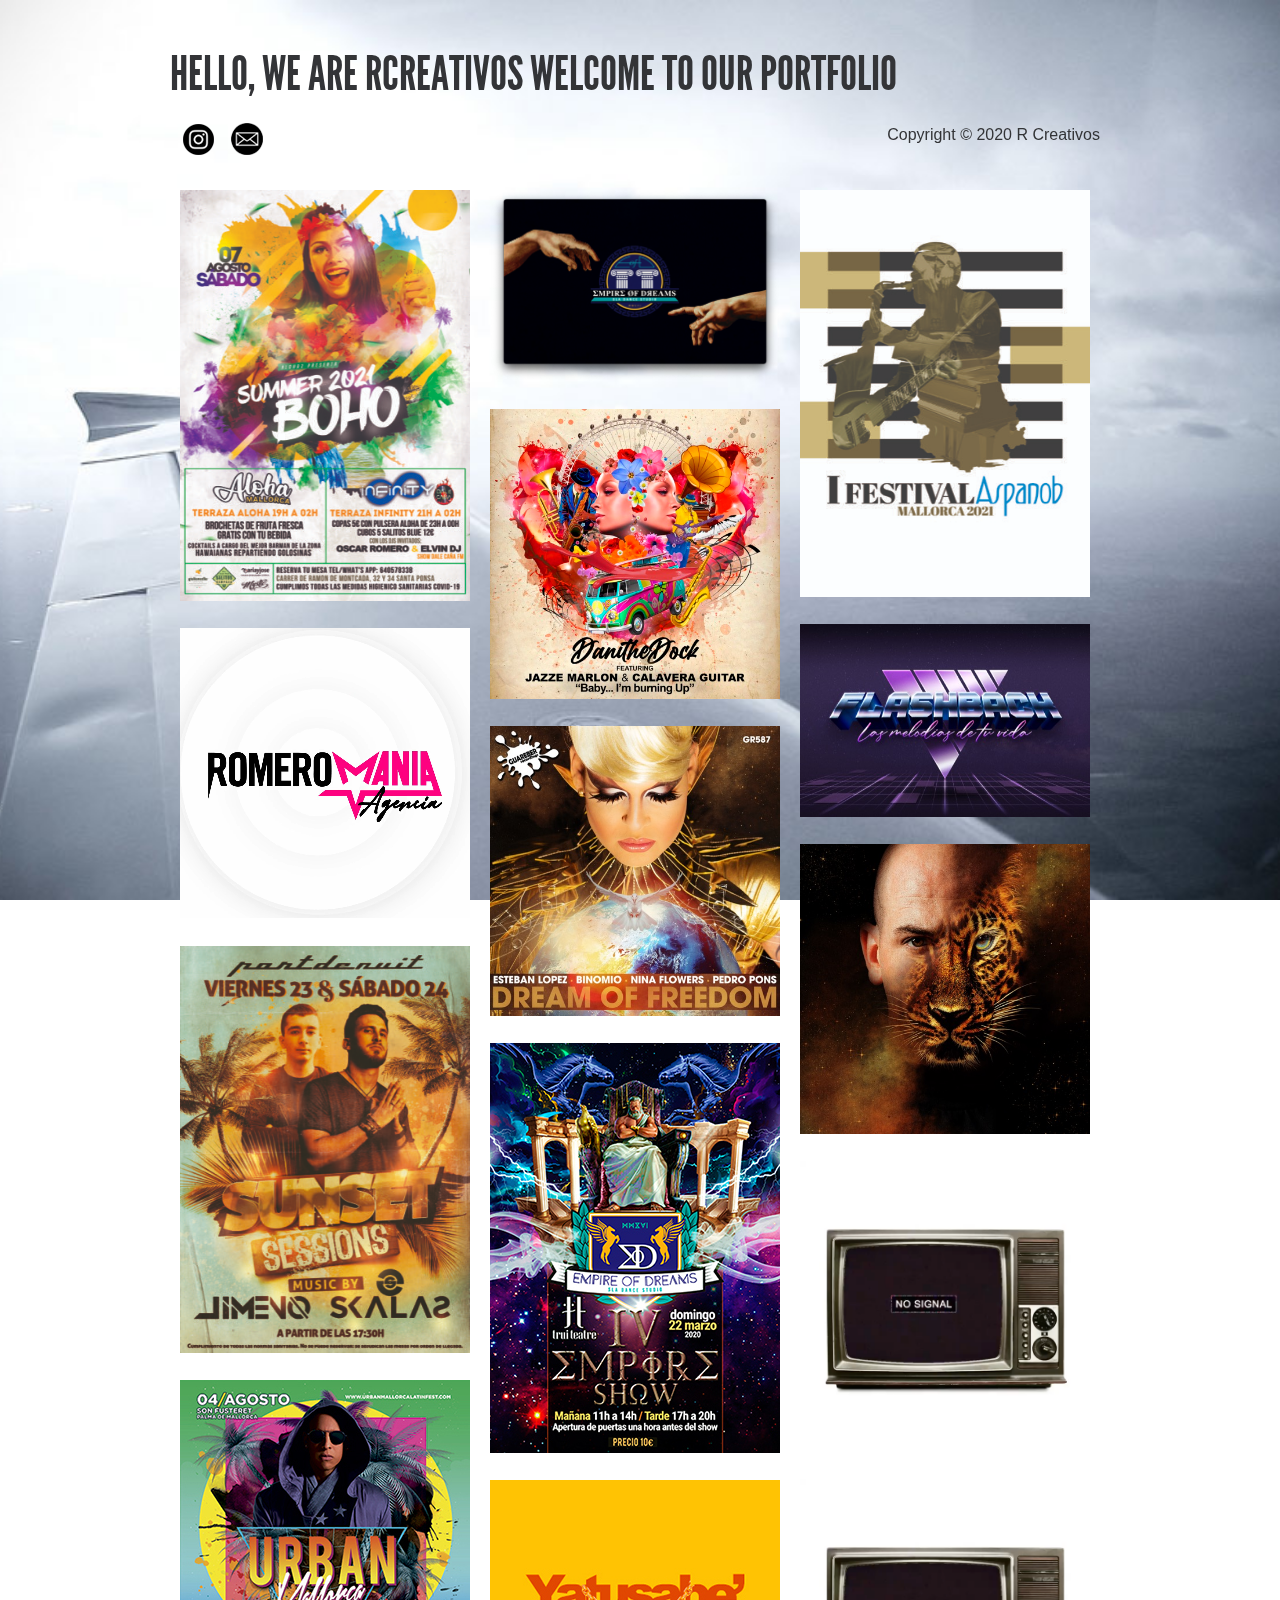
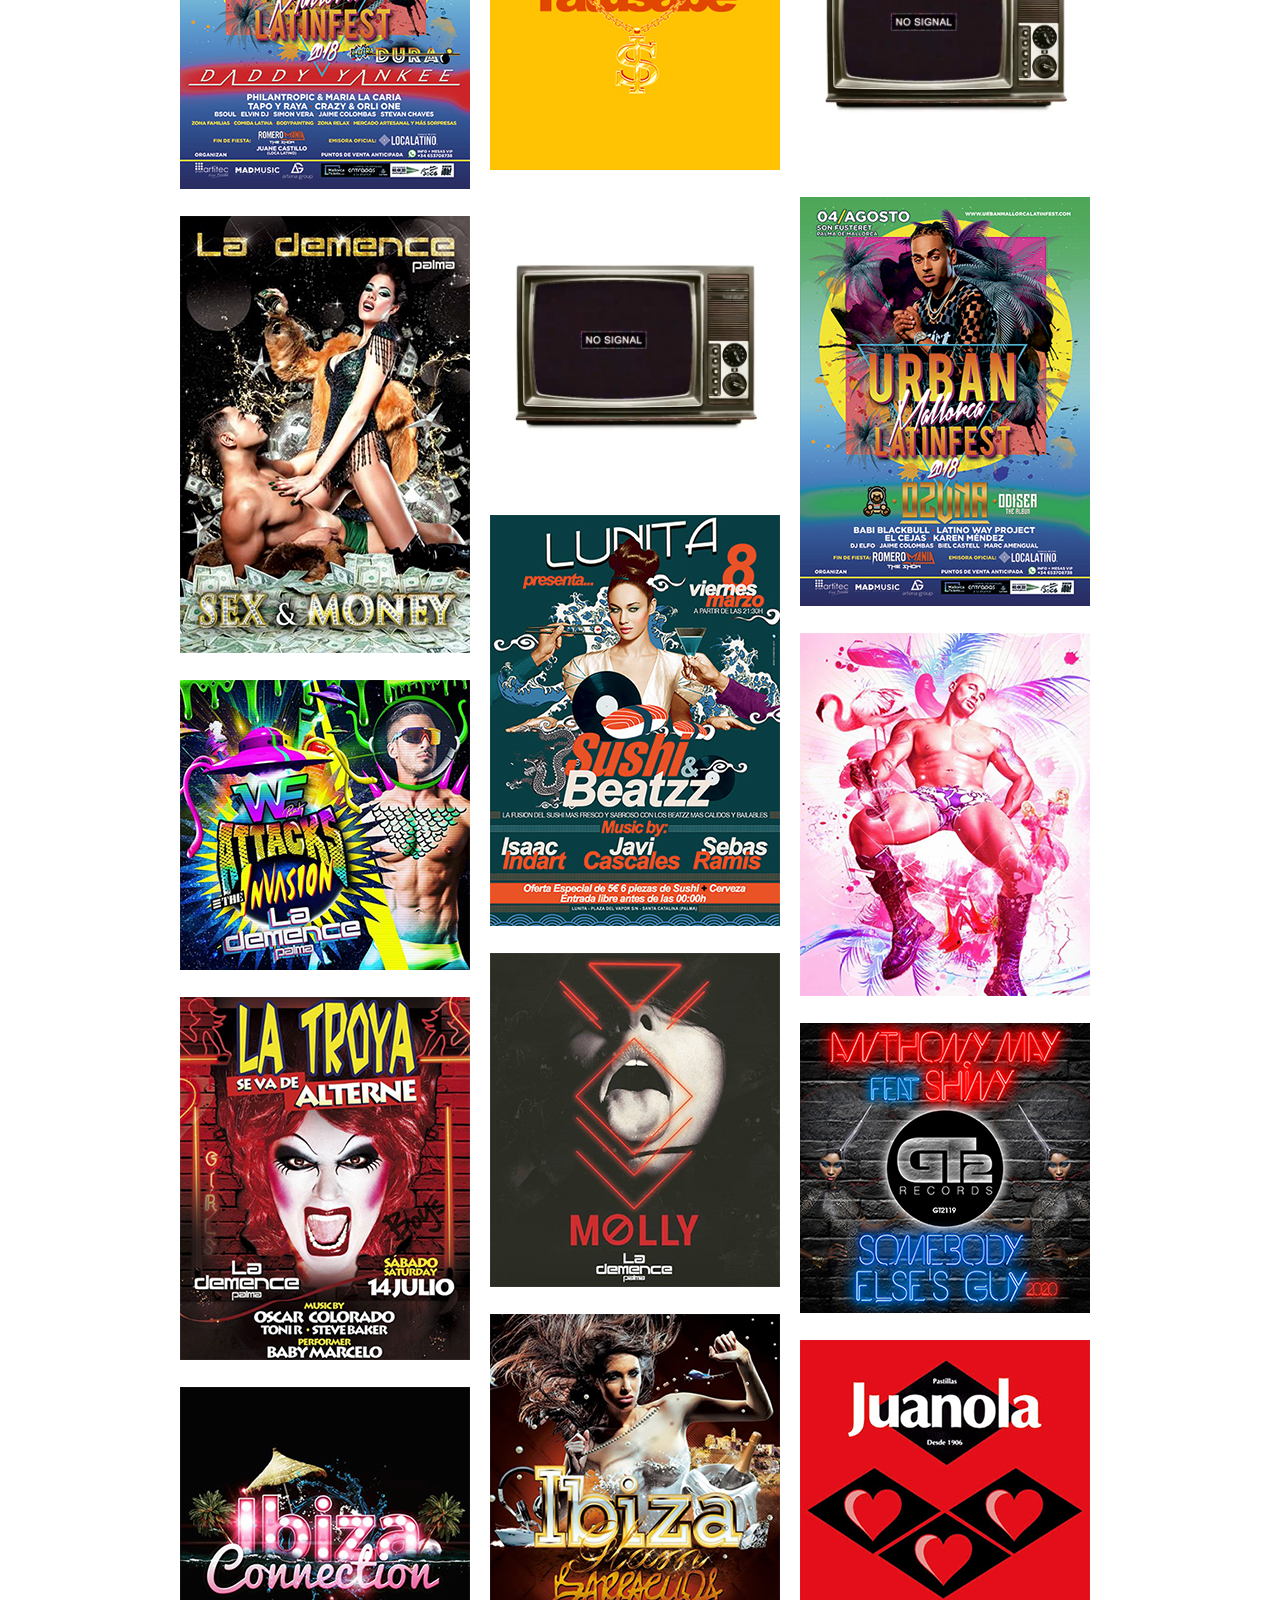
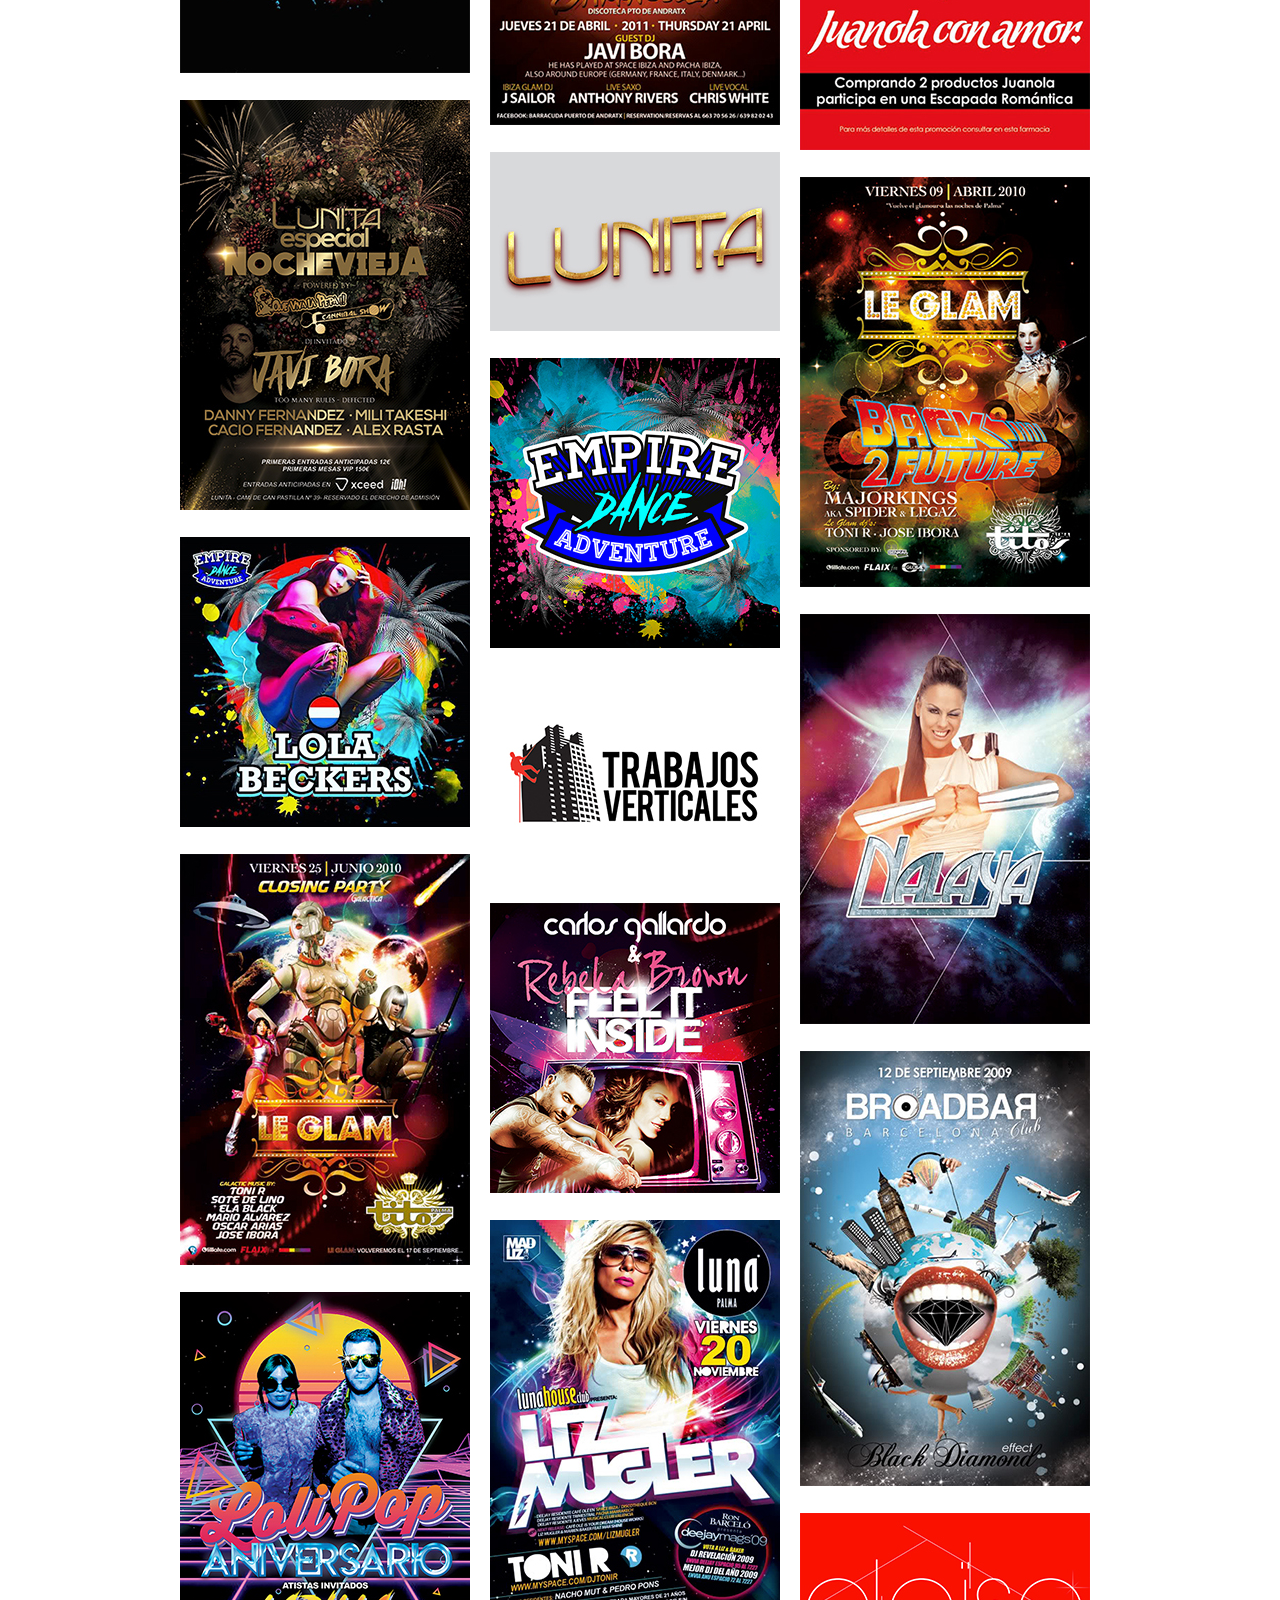
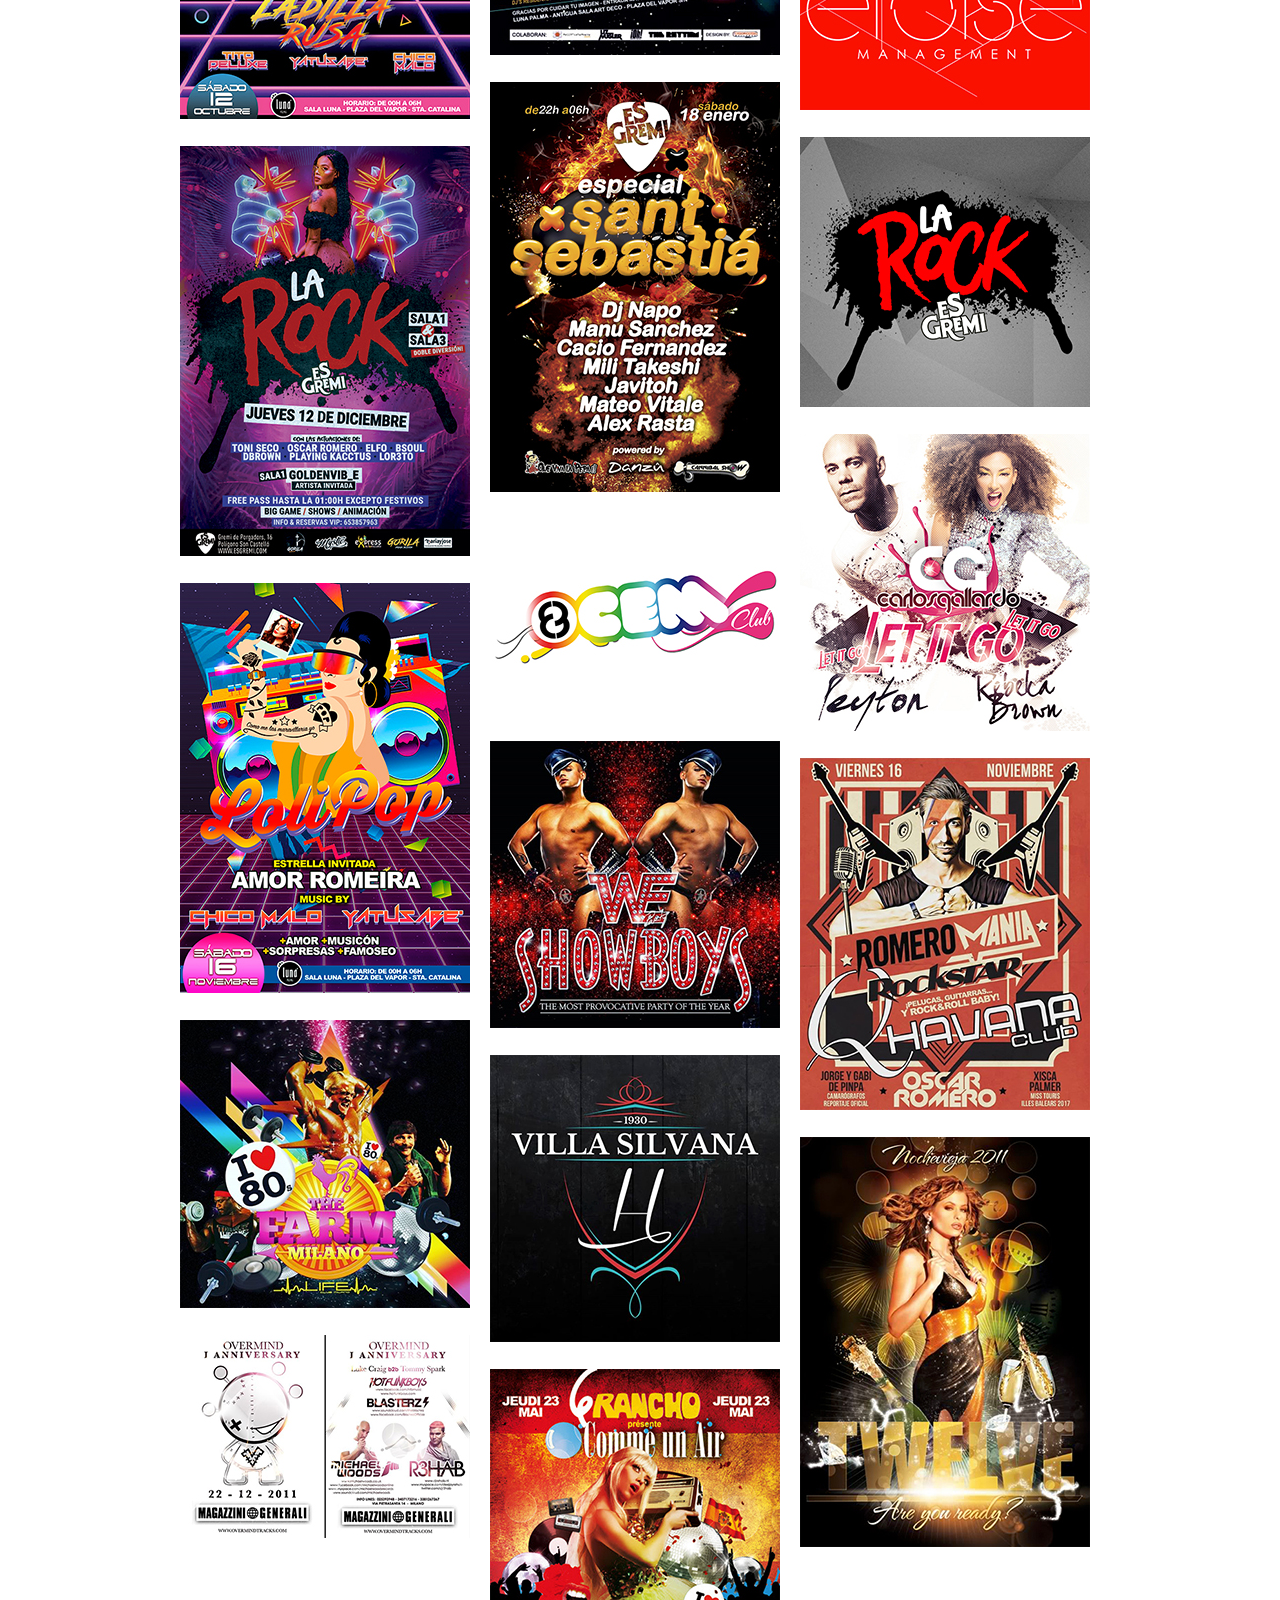
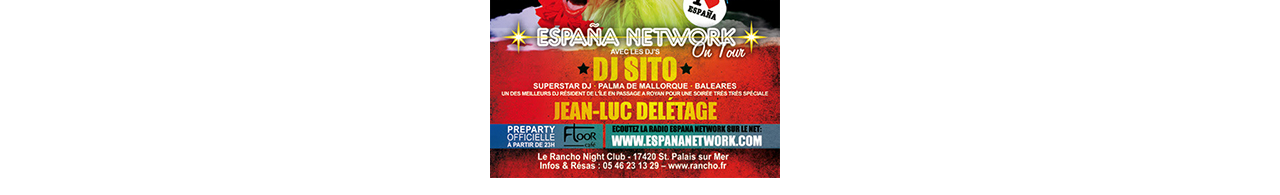
==== index.html @ e9c2da9a "Update index.html" ====
<!doctype html>
<!--[if lt IE 7 ]> <html class="ie ie6" lang="en"> <![endif]-->
<!--[if IE 7 ]>    <html class="ie ie7" lang="en"> <![endif]-->
<!--[if IE 8 ]>    <html class="ie ie8" lang="en"> <![endif]-->
<!--[if IE 9 ]>    <html class="ie ie9" lang="en"> <![endif]-->
<!--[if gt IE 9]><!-->
<html lang=es>
<!--<![endif]-->

<head id=www-sitename-com data-template-set=html5-reset>
    <link rel=stylesheet href="css/style.css">
    <script src="js/jquery.slabtext.js"></script>
    <!-- Global site tag (gtag.js) - Google Analytics -->
    <script async src="https://www.googletagmanager.com/gtag/js?id=UA-131463482-2"></script>
    <script>
        window.dataLayer = window.dataLayer || [];

        function gtag() {
            dataLayer.push(arguments);
        }
        gtag('js', new Date());

        gtag('config', 'UA-131463482-2');
    </script>
    <meta http-equiv=X-UA-Compatible content="IE=edge,chrome=1">
    <title>RCREATIVOS</title>
    <meta name=google-site-verification content="">
    <meta name=AJRA content=RCREATIVOS>
    <meta name=Copyright content="Copyright 2020 R Creativos.">
    <!-- COMMON TAGS -->
    <meta charset="utf-8">
    <title>R Creativos design</title>
    <!-- Search Engine -->
    <meta name="description" content="Only Talent gets Design">
    <meta name="image" content="https://rcreativos.com/images/r.jpg">
    <!-- Schema.org for Google -->
    <meta itemprop="name" content="R Creativos design">
    <meta itemprop="description" content="Only Talent gets Design">
    <meta itemprop="image" content="https://rcreativos.com/images/r.jpg">
    <!-- Open Graph general (Facebook, Pinterest & Google+) -->
    <meta name="og:title" content="R Creativos design">
    <meta name="og:description" content="Only Talent gets Design">
    <meta name="og:image" content="https://rcreativos.com/images/r.jpg">
    <meta name="og:url" content="https://rcreativos.com">
    <meta name="og:site_name" content="R Creativos design">
    <meta name="og:locale" content="es_ES">
    <meta name="og:type" content="website">
    <link rel="shortcut icon" href="images/favicon.ico">
    <link rel=stylesheet href="css/prettyPhoto.css">
    <script src="https://ajax.googleapis.com/ajax/libs/jquery/1.8.3/jquery.min.js"></script>
    <script src="js/jquery.backstretch.min.js"></script>
    <script src="js/jquery.imagesloaded.js"></script>
    <script src="js/jquery.masonry.js"></script>
    <script src="js/jquery.prettyPhoto.js"></script>
    <script>
        $(document).ready(function() {
            $.backstretch("images/page-bg-img.jpg");
        });

        function slabTextHeadlines() {
            $("h1").slabText({
                "viewportBreakpoint": 380,
            });
        };
        $(window).load(function() {
            setTimeout(slabTextHeadlines, 0);
        });
        $(document).ready(function() {
            var $container = $('#portfolio');
            $container.imagesLoaded(function() {
                $container.masonry({
                    itemSelector: '.item',
                    isFitWidth: true,
                    isAnimated: true
                });
            });
        });
        $(document).ready(function() {
            $("a[rel^='prettyPhoto']").prettyPhoto();
        });
    </script>
</head>

<body>
    <div class=container>
        <header>
            <h1>
                <span class=slabtext>HELLO, WE ARE</span>
                <span class=slabtext>RCREATIVOS</span>
                <span class=slabtext>WELCOME TO OUR PORTFOLIO</span>
            </h1>
        </header>
        <section id=social>
            <ul id=social-icons>
                <li><a href="https://www.instagram.com/rcreativosdesign/" class=facebook>Facebook</a></li>
                <li><a href="mailto:djtonir@gmail.com" class=twitter>Twitter</a></li>
            </ul>
            <aside>Copyright &copy; 2020 R Creativos</aside>
        </section>
        <ul id=portfolio>
            <li class=item>
                <a href="images/portfolio-items/item-41.jpg" rel=prettyPhoto><img src="images/portfolio-items/portfolio-peque/item-41.jpg" width=290></a>
            </li>
            <li class=item><video src="images/videos/video4.mov" poster="images/rcreativos-videocover.png" playsinline="" autobuffer="" autoplay="" loop="" muted="" width=290></video></li>
            <li class=item>
                <a href="images/portfolio-items/item-42.jpg" rel=prettyPhoto><img src="images/portfolio-items/portfolio-peque/item-42.jpg" width=290></a>
            </li>
            <li class=item>
                <a href="images/portfolio-items/item-43.jpg" rel=prettyPhoto><img src="images/portfolio-items/portfolio-peque/item-43.jpg" width=290></a>
            </li>
            <li class=item>
                <a href="images/portfolio-items/item-44.jpg" rel=prettyPhoto><img src="images/portfolio-items/portfolio-peque/item-44.jpg" width=290></a>
            </li>
            <li class=item><video src="images/videos/video5.mp4" poster="images/rcreativos.jpeg" playsinline="" autobuffer="" autoplay="" loop="" muted="" width=290></video></li>
            <li class=item>
                <a href="images/portfolio-items/item-45.jpg" rel=prettyPhoto><img src="images/portfolio-items/portfolio-peque/item-45.jpg" width=290></a>
            </li>
            <li class=item>
                <a href="images/portfolio-items/item-46.jpg" rel=prettyPhoto><img src="images/portfolio-items/portfolio-peque/item-46.jpg" width=290></a>
            </li>
            <li class=item>
                <a href="images/portfolio-items/item-47.jpg" rel=prettyPhoto><img src="images/portfolio-items/portfolio-peque/item-47.jpg" width=290></a>
            </li>
            <li class=item>
                <a href="images/portfolio-items/item-1.jpg" rel=prettyPhoto><img src="images/portfolio-items/portfolio-peque/item-1.jpg"></a>
            </li>
            <li class=item><video src="images/videos/video1.MP4" poster="images/rcreativos.jpeg" playsinline="" autobuffer="" autoplay="" loop="" muted="" width=290></video></li>
            <li class=item>
                <a href="images/portfolio-items/item-2.jpg" rel=prettyPhoto><img src="images/portfolio-items/portfolio-peque/item-2.jpg"></a>
            </li>
            <li class=item><video src="images/videos/video3.mp4" poster="images/rcreativos.jpeg" playsinline="" autobuffer="" autoplay="" loop="" muted="" width=290></video></li>
            <li class=item>
                <a href="images/portfolio-items/item-4.jpg" rel=prettyPhoto><img src="images/portfolio-items/portfolio-peque/item-4.jpg"></a>
            </li>
            <li class=item><video src="images/videos/video2.mp4" poster="images/rcreativos.jpeg" playsinline="" autobuffer="" autoplay="" loop="" muted="" width=290></video></li>
            <li class=item>
                <a href="images/portfolio-items/item-3.jpg" rel=prettyPhoto><img src="images/portfolio-items/portfolio-peque/item-3.jpg" width=290></a>
            </li>
            <li class=item>
                <a href="images/portfolio-items/item-5.jpg" rel=prettyPhoto><img src="images/portfolio-items/portfolio-peque/item-5.jpg" width=290></a>
            </li>
            <li class=item>
                <a href="images/portfolio-items/item-6.jpg" rel=prettyPhoto><img src="images/portfolio-items/portfolio-peque/item-6.jpg" width=290></a>
            </li>
            <li class=item>
                <a href="images/portfolio-items/item-7.jpg" rel=prettyPhoto><img src="images/portfolio-items/portfolio-peque/item-7.jpg" width=290></a>
            </li>
            <li class=item>
                <a href="images/portfolio-items/item-8.jpg" rel=prettyPhoto><img src="images/portfolio-items/portfolio-peque/item-8.jpg" width=290></a>
            </li>
            <li class=item>
                <a href="images/portfolio-items/item-9.jpg" rel=prettyPhoto><img src="images/portfolio-items/portfolio-peque/item-9.jpg" width=290></a>
            </li>
            <li class=item>
                <a href="images/portfolio-items/item-10.jpg" rel=prettyPhoto><img src="images/portfolio-items/portfolio-peque/item-10.jpg" width=290></a>
            </li>
            <li class=item>
                <a href="images/portfolio-items/item-11.jpg" rel=prettyPhoto><img src="images/portfolio-items/portfolio-peque/item-11.jpg" width=290></a>
            </li>
            <li class=item>
                <a href="images/portfolio-items/item-12.jpg" rel=prettyPhoto><img src="images/portfolio-items/portfolio-peque/item-12.jpg" width=290></a>
            </li>
            <li class=item>
                <a href="images/portfolio-items/item-13.jpg" rel=prettyPhoto><img src="images/portfolio-items/portfolio-peque/item-13.jpg" width=290></a>
            </li>
            <li class=item>
                <a href="images/portfolio-items/item-14.jpg" rel=prettyPhoto><img src="images/portfolio-items/portfolio-peque/item-14.jpg" width=290></a>
            </li>
            <li class=item>
                <a href="images/portfolio-items/item-15.jpg" rel=prettyPhoto><img src="images/portfolio-items/portfolio-peque/item-15.jpg" width=290></a>
            </li>
            <li class=item>
                <a href="images/portfolio-items/item-16.jpg" rel=prettyPhoto><img src="images/portfolio-items/portfolio-peque/item-16.jpg" width=290></a>
            </li>
            <li class=item>
                <a href="images/portfolio-items/item-17.jpg" rel=prettyPhoto><img src="images/portfolio-items/portfolio-peque/item-17.jpg" width=290></a>
            </li>
            <li class=item>
                <a href="images/portfolio-items/item-18.jpg" rel=prettyPhoto><img src="images/portfolio-items/portfolio-peque/item-18.jpg" width=290></a>
            </li>
            <li class=item>
                <a href="images/portfolio-items/item-19.jpg" rel=prettyPhoto><img src="images/portfolio-items/portfolio-peque/item-19.jpg" width=290></a>
            </li>
            <li class=item>
                <a href="images/portfolio-items/item-20.jpg" rel=prettyPhoto><img src="images/portfolio-items/portfolio-peque/item-20.jpg" width=290></a>
            </li>
            <li class=item>
                <a href="images/portfolio-items/item-21.jpg" rel=prettyPhoto><img src="images/portfolio-items/portfolio-peque/item-21.jpg" width=290></a>
            </li>
            <li class=item>
                <a href="images/portfolio-items/item-22.jpg" rel=prettyPhoto><img src="images/portfolio-items/portfolio-peque/item-22.jpg" width=290></a>
            </li>
            <li class=item>
                <a href="images/portfolio-items/item-23.jpg" rel=prettyPhoto><img src="images/portfolio-items/portfolio-peque/item-23.jpg" width=290></a>
            </li>
            <li class=item>
                <a href="images/portfolio-items/item-24.jpg" rel=prettyPhoto><img src="images/portfolio-items/portfolio-peque/item-24.jpg" width=290></a>
            </li>
            <li class=item>
                <a href="images/portfolio-items/item-25.jpg" rel=prettyPhoto><img src="images/portfolio-items/portfolio-peque/item-25.jpg" width=290></a>
            </li>
            <li class=item>
                <a href="images/portfolio-items/item-26.jpg" rel=prettyPhoto><img src="images/portfolio-items/portfolio-peque/item-26.jpg" width=290></a>
            </li>
            <li class=item>
                <a href="images/portfolio-items/item-27.jpg" rel=prettyPhoto><img src="images/portfolio-items/portfolio-peque/item-27.jpg" width=290></a>
            </li>
            <li class=item>
                <a href="images/portfolio-items/item-28.jpg" rel=prettyPhoto><img src="images/portfolio-items/portfolio-peque/item-28.jpg" width=290></a>
            </li>
            <li class=item>
                <a href="images/portfolio-items/item-29.jpg" rel=prettyPhoto><img src="images/portfolio-items/portfolio-peque/item-29.jpg" width=290></a>
            </li>
            <li class=item>
                <a href="images/portfolio-items/item-30.jpg" rel=prettyPhoto><img src="images/portfolio-items/portfolio-peque/item-30.jpg" width=290></a>
            </li>
            <li class=item>
                <a href="images/portfolio-items/item-31.jpg" rel=prettyPhoto><img src="images/portfolio-items/portfolio-peque/item-31.jpg" width=290></a>
            </li>
            <li class=item>
                <a href="images/portfolio-items/item-32.jpg" rel=prettyPhoto><img src="images/portfolio-items/portfolio-peque/item-32.jpg" width=290></a>
            </li>
            <li class=item>
                <a href="images/portfolio-items/item-33.jpg" rel=prettyPhoto><img src="images/portfolio-items/portfolio-peque/item-33.jpg" width=290></a>
            </li>
            <li class=item>
                <a href="images/portfolio-items/item-34.jpg" rel=prettyPhoto><img src="images/portfolio-items/portfolio-peque/item-34.jpg" width=290></a>
            </li>
            <li class=item>
                <a href="images/portfolio-items/item-35.jpg" rel=prettyPhoto><img src="images/portfolio-items/portfolio-peque/item-35.jpg" width=290></a>
            </li>
            <li class=item>
                <a href="images/portfolio-items/item-36.jpg" rel=prettyPhoto><img src="images/portfolio-items/portfolio-peque/item-36.jpg" width=290></a>
            </li>
            <li class=item>
                <a href="images/portfolio-items/item-37.jpg" rel=prettyPhoto><img src="images/portfolio-items/portfolio-peque/item-37.jpg" width=290></a>
            </li>
            <li class=item>
                <a href="images/portfolio-items/item-38.jpg" rel=prettyPhoto><img src="images/portfolio-items/portfolio-peque/item-38.jpg" width=290></a>
            </li>
            <li class=item>
                <a href="images/portfolio-items/item-39.jpg" rel=prettyPhoto><img src="images/portfolio-items/portfolio-peque/item-39.jpg" width=290></a>
            </li>
            <li class=item>
                <a href="images/portfolio-items/item-40.jpg" rel=prettyPhoto><img src="images/portfolio-items/portfolio-peque/item-40.jpg" width=290></a>
            </li>
        </ul>
    </div>
    <script data-cfasync="false" src="/cdn-cgi/scripts/5c5dd728/cloudflare-static/email-decode.min.js"></script>
</body>

</html>
---- css/style.css ----
html, body, div, span, applet, object, iframe,
h1, h2, h3, h4, h5, h6, p, blockquote, pre,
a, abbr, acronym, address, big, cite, code,
del, dfn, em, img, ins, kbd, q, s, samp,
small, strike, strong, sub, sup, tt, var,
b, u, i, center,
dl, dt, dd, ol, ul, li,
fieldset, form, label, legend,
table, caption, tbody, tfoot, thead, tr, th, td,
article, aside, canvas, details, embed,
figure, figcaption, footer, header, hgroup,
menu, nav, output, ruby, section, summary,
time, mark, audio, video{margin:0;padding:0;border:0;font-size:100%;font:inherit;vertical-align:baseline;}
article, aside, details, figcaption, figure,
footer, header, hgroup, menu, nav, section{display:block;}
body{line-height:1;}
ol, ul{list-style:none;}
blockquote, q{quotes:none;}
blockquote:before, blockquote:after,
q:before, q:after{content:'';content:none;}
table{border-collapse:collapse;border-spacing:0;}
.slabtexted .slabtext{display:-moz-inline-box;display:inline-block;white-space:nowrap}
.slabtextinactive .slabtext{display:inline;white-space:normal;font-size:1em !important;letter-spacing:inherit !important;word-spacing:inherit !important;*letter-spacing:0 !important;*word-spacing:0 !important;}
.slabtextdone .slabtext{display:block;line-height:0.9;}
@font-face{font-family:'LeagueGothicRegular';src:url('../fonts/League_Gothic-webfont.eot');src:url('../fonts/League_Gothic-webfont.eot?#iefix') format('embedded-opentype'),
url('../fonts/League_Gothic-webfont.woff') format('woff'),
url('../fonts/League_Gothic-webfont.ttf') format('truetype'),
url('../fonts/League_Gothic-webfont.svg#LeagueGothicRegular') format('svg');font-weight:normal;font-style:normal;}
body{font-family:"HelveticaNeue", "Helvetica Neue", "HelveticaNeueRoman", "HelveticaNeue-Roman", sans-serif;color:#333437;font-size:16px;line-height:24px;}
h1{font-family:'LeagueGothicRegular', Arial, sans-serif;letter-spacing:0;font-size:300%;font-weight:normal;text-transform:uppercase;line-height:1;text-align:left;}
.container{width:940px;margin:auto;padding-top:50px;}
header{margin-bottom:25px;}
#social{margin-bottom:25px;padding:0px 10px;display:block;height:32px;}
#social-icons li{float:left;margin-right:10px;}
#social-icons li a{display:block;width:38px;height:32px;background:url('../images/social-icons.png') no-repeat;text-indent:-9999px;}
#social-icons li a.facebook{background-position:0px 0px;}
#social-icons li a.twitter{background-position:-39px 0px;}
#social-icons li a.google{background-position:-78px 0px;}
#social-icons li a.linkedin{background-position:-117px 0px;}
#social-icons li a.vimeo{background-position:-156px 0px;}
#social-icons li a.flickr{background-position:-195px 0px;}
#social-icons li a.behance{background-position:-234px 0px;}
#social-icons li a.pinterest{background-position:-273px 0px;}
#social aside{float:right;}
.item{width:290px;margin:10px;float:left;}
.item img{width:290px;}
@media only screen and (min-width:768px) and (max-width:959px){.container{width:768px;}
}
@media only screen and (max-width:767px){.container{width:300px;}
.item{width:120px;}
.item img{width:120px;}
.item video{ display: block;}
#social-icons li{margin:0px 5px 5px 0px;}
#social{height:75px;}
#social aside{float:left;font-size:12px;}
}
@media only screen and (min-width:480px) and (max-width:767px){.container{width:420px;}
}
---- css/prettyPhoto.css ----
div.pp_default .pp_top,
div.pp_default .pp_top .pp_middle,
div.pp_default .pp_top .pp_left,
div.pp_default .pp_top .pp_right,
div.pp_default .pp_bottom,
div.pp_default .pp_bottom .pp_left,
div.pp_default .pp_bottom .pp_middle,
div.pp_default .pp_bottom .pp_right{height:13px;}
div.pp_default .pp_top .pp_left{background:url(../images/prettyPhoto/default/sprite.png) -78px -93px no-repeat;}
div.pp_default .pp_top .pp_middle{background:url(../images/prettyPhoto/default/sprite_x.png) top left repeat-x;}
div.pp_default .pp_top .pp_right{background:url(../images/prettyPhoto/default/sprite.png) -112px -93px no-repeat;}
div.pp_default .pp_content .ppt{color:#f8f8f8;}
div.pp_default .pp_content_container .pp_left{background:url(../images/prettyPhoto/default/sprite_y.png) -7px 0 repeat-y;padding-left:13px;}
div.pp_default .pp_content_container .pp_right{background:url(../images/prettyPhoto/default/sprite_y.png) top right repeat-y;padding-right:13px;}
div.pp_default .pp_content{background-color:#fff;}
div.pp_default .pp_next:hover{background:url(../images/prettyPhoto/default/sprite_next.png) center right no-repeat;cursor:pointer;}
div.pp_default .pp_previous:hover{background:url(../images/prettyPhoto/default/sprite_prev.png) center left no-repeat;cursor:pointer;}
div.pp_default .pp_expand{background:url(../images/prettyPhoto/default/sprite.png) 0 -29px no-repeat;cursor:pointer;width:28px;height:28px;}
div.pp_default .pp_expand:hover{background:url(../images/prettyPhoto/default/sprite.png) 0 -56px no-repeat;cursor:pointer;}
div.pp_default .pp_contract{background:url(../images/prettyPhoto/default/sprite.png) 0 -84px no-repeat;cursor:pointer;width:28px;height:28px;}
div.pp_default .pp_contract:hover{background:url(../images/prettyPhoto/default/sprite.png) 0 -113px no-repeat;cursor:pointer;}
div.pp_default .pp_close{width:30px;height:30px;background:url(../images/prettyPhoto/default/sprite.png) 2px 1px no-repeat;cursor:pointer;}
div.pp_default #pp_full_res .pp_inline{color:#000;}
div.pp_default .pp_gallery ul li a{background:url(../images/prettyPhoto/default/default_thumb.png) center center #f8f8f8;border:1px solid #aaa;}
div.pp_default .pp_gallery ul li a:hover,
div.pp_default .pp_gallery ul li.selected a{border-color:#fff;}
div.pp_default .pp_social{margin-top:7px;}
div.pp_default .pp_gallery a.pp_arrow_previous,
div.pp_default .pp_gallery a.pp_arrow_next{position:static;left:auto;}
div.pp_default .pp_nav .pp_play,
div.pp_default .pp_nav .pp_pause{background:url(../images/prettyPhoto/default/sprite.png) -51px 1px no-repeat;height:30px;width:30px;}
div.pp_default .pp_nav .pp_pause{background-position:-51px -29px;}
div.pp_default .pp_details{position:relative;}
div.pp_default a.pp_arrow_previous,
div.pp_default a.pp_arrow_next{background:url(../images/prettyPhoto/default/sprite.png) -31px -3px no-repeat;height:20px;margin:4px 0 0 0;width:20px;}
div.pp_default a.pp_arrow_next{left:52px;background-position:-82px -3px;}
div.pp_default .pp_content_container .pp_details{margin-top:5px;}
div.pp_default .pp_nav{clear:none;height:30px;width:110px;position:relative;}
div.pp_default .pp_nav .currentTextHolder{font-family:Georgia;font-style:italic;color:#999;font-size:11px;left:75px;line-height:25px;margin:0;padding:0 0 0 10px;position:absolute;top:2px;}
div.pp_default .pp_close:hover, div.pp_default .pp_nav .pp_play:hover, div.pp_default .pp_nav .pp_pause:hover, div.pp_default .pp_arrow_next:hover, div.pp_default .pp_arrow_previous:hover{opacity:0.7;}
div.pp_default .pp_description{font-size:11px;font-weight:bold;line-height:14px;margin:5px 50px 5px 0;}
div.pp_default .pp_bottom .pp_left{background:url(../images/prettyPhoto/default/sprite.png) -78px -127px no-repeat;}
div.pp_default .pp_bottom .pp_middle{background:url(../images/prettyPhoto/default/sprite_x.png) bottom left repeat-x;}
div.pp_default .pp_bottom .pp_right{background:url(../images/prettyPhoto/default/sprite.png) -112px -127px no-repeat;}
div.pp_default .pp_loaderIcon{background:url(../images/prettyPhoto/default/loader.gif) center center no-repeat;}
div.light_rounded .pp_top .pp_left{background:url(../images/prettyPhoto/light_rounded/sprite.png) -88px -53px no-repeat;}
div.light_rounded .pp_top .pp_middle{background:#fff;}
div.light_rounded .pp_top .pp_right{background:url(../images/prettyPhoto/light_rounded/sprite.png) -110px -53px no-repeat;}
div.light_rounded .pp_content .ppt{color:#000;}
div.light_rounded .pp_content_container .pp_left,
div.light_rounded .pp_content_container .pp_right{background:#fff;}
div.light_rounded .pp_content{background-color:#fff;}
div.light_rounded .pp_next:hover{background:url(../images/prettyPhoto/light_rounded/btnNext.png) center right no-repeat;cursor:pointer;}
div.light_rounded .pp_previous:hover{background:url(../images/prettyPhoto/light_rounded/btnPrevious.png) center left no-repeat;cursor:pointer;}
div.light_rounded .pp_expand{background:url(../images/prettyPhoto/light_rounded/sprite.png) -31px -26px no-repeat;cursor:pointer;}
div.light_rounded .pp_expand:hover{background:url(../images/prettyPhoto/light_rounded/sprite.png) -31px -47px no-repeat;cursor:pointer;}
div.light_rounded .pp_contract{background:url(../images/prettyPhoto/light_rounded/sprite.png) 0 -26px no-repeat;cursor:pointer;}
div.light_rounded .pp_contract:hover{background:url(../images/prettyPhoto/light_rounded/sprite.png) 0 -47px no-repeat;cursor:pointer;}
div.light_rounded .pp_close{width:75px;height:22px;background:url(../images/prettyPhoto/light_rounded/sprite.png) -1px -1px no-repeat;cursor:pointer;}
div.light_rounded .pp_details{position:relative;}
div.light_rounded .pp_description{margin-right:85px;}
div.light_rounded #pp_full_res .pp_inline{color:#000;}
div.light_rounded .pp_gallery a.pp_arrow_previous,
div.light_rounded .pp_gallery a.pp_arrow_next{margin-top:12px !important;}
div.light_rounded .pp_nav .pp_play{background:url(../images/prettyPhoto/light_rounded/sprite.png) -1px -100px no-repeat;height:15px;width:14px;}
div.light_rounded .pp_nav .pp_pause{background:url(../images/prettyPhoto/light_rounded/sprite.png) -24px -100px no-repeat;height:15px;width:14px;}
div.light_rounded .pp_arrow_previous{background:url(../images/prettyPhoto/light_rounded/sprite.png) 0 -71px no-repeat;}
div.light_rounded .pp_arrow_previous.disabled{background-position:0 -87px;cursor:default;}
div.light_rounded .pp_arrow_next{background:url(../images/prettyPhoto/light_rounded/sprite.png) -22px -71px no-repeat;}
div.light_rounded .pp_arrow_next.disabled{background-position:-22px -87px;cursor:default;}
div.light_rounded .pp_bottom .pp_left{background:url(../images/prettyPhoto/light_rounded/sprite.png) -88px -80px no-repeat;}
div.light_rounded .pp_bottom .pp_middle{background:#fff;}
div.light_rounded .pp_bottom .pp_right{background:url(../images/prettyPhoto/light_rounded/sprite.png) -110px -80px no-repeat;}
div.light_rounded .pp_loaderIcon{background:url(../images/prettyPhoto/light_rounded/loader.gif) center center no-repeat;}
div.dark_rounded .pp_top .pp_left{background:url(../images/prettyPhoto/dark_rounded/sprite.png) -88px -53px no-repeat;}
div.dark_rounded .pp_top .pp_middle{background:url(../images/prettyPhoto/dark_rounded/contentPattern.png) top left repeat;}
div.dark_rounded .pp_top .pp_right{background:url(../images/prettyPhoto/dark_rounded/sprite.png) -110px -53px no-repeat;}
div.dark_rounded .pp_content_container .pp_left{background:url(../images/prettyPhoto/dark_rounded/contentPattern.png) top left repeat-y;}
div.dark_rounded .pp_content_container .pp_right{background:url(../images/prettyPhoto/dark_rounded/contentPattern.png) top right repeat-y;}
div.dark_rounded .pp_content{background:url(../images/prettyPhoto/dark_rounded/contentPattern.png) top left repeat;}
div.dark_rounded .pp_next:hover{background:url(../images/prettyPhoto/dark_rounded/btnNext.png) center right no-repeat;cursor:pointer;}
div.dark_rounded .pp_previous:hover{background:url(../images/prettyPhoto/dark_rounded/btnPrevious.png) center left no-repeat;cursor:pointer;}
div.dark_rounded .pp_expand{background:url(../images/prettyPhoto/dark_rounded/sprite.png) -31px -26px no-repeat;cursor:pointer;}
div.dark_rounded .pp_expand:hover{background:url(../images/prettyPhoto/dark_rounded/sprite.png) -31px -47px no-repeat;cursor:pointer;}
div.dark_rounded .pp_contract{background:url(../images/prettyPhoto/dark_rounded/sprite.png) 0 -26px no-repeat;cursor:pointer;}
div.dark_rounded .pp_contract:hover{background:url(../images/prettyPhoto/dark_rounded/sprite.png) 0 -47px no-repeat;cursor:pointer;}
div.dark_rounded .pp_close{width:75px;height:22px;background:url(../images/prettyPhoto/dark_rounded/sprite.png) -1px -1px no-repeat;cursor:pointer;}
div.dark_rounded .pp_details{position:relative;}
div.dark_rounded .pp_description{margin-right:85px;}
div.dark_rounded .currentTextHolder{color:#c4c4c4;}
div.dark_rounded .pp_description{color:#fff;}
div.dark_rounded #pp_full_res .pp_inline{color:#fff;}
div.dark_rounded .pp_gallery a.pp_arrow_previous,
div.dark_rounded .pp_gallery a.pp_arrow_next{margin-top:12px !important;}
div.dark_rounded .pp_nav .pp_play{background:url(../images/prettyPhoto/dark_rounded/sprite.png) -1px -100px no-repeat;height:15px;width:14px;}
div.dark_rounded .pp_nav .pp_pause{background:url(../images/prettyPhoto/dark_rounded/sprite.png) -24px -100px no-repeat;height:15px;width:14px;}
div.dark_rounded .pp_arrow_previous{background:url(../images/prettyPhoto/dark_rounded/sprite.png) 0 -71px no-repeat;}
div.dark_rounded .pp_arrow_previous.disabled{background-position:0 -87px;cursor:default;}
div.dark_rounded .pp_arrow_next{background:url(../images/prettyPhoto/dark_rounded/sprite.png) -22px -71px no-repeat;}
div.dark_rounded .pp_arrow_next.disabled{background-position:-22px -87px;cursor:default;}
div.dark_rounded .pp_bottom .pp_left{background:url(../images/prettyPhoto/dark_rounded/sprite.png) -88px -80px no-repeat;}
div.dark_rounded .pp_bottom .pp_middle{background:url(../images/prettyPhoto/dark_rounded/contentPattern.png) top left repeat;}
div.dark_rounded .pp_bottom .pp_right{background:url(../images/prettyPhoto/dark_rounded/sprite.png) -110px -80px no-repeat;}
div.dark_rounded .pp_loaderIcon{background:url(../images/prettyPhoto/dark_rounded/loader.gif) center center no-repeat;}
div.dark_square .pp_left ,
div.dark_square .pp_middle,
div.dark_square .pp_right,
div.dark_square .pp_content{background:#000;}
div.dark_square .currentTextHolder{color:#c4c4c4;}
div.dark_square .pp_description{color:#fff;}
div.dark_square .pp_loaderIcon{background:url(../images/prettyPhoto/dark_square/loader.gif) center center no-repeat;}
div.dark_square .pp_expand{background:url(../images/prettyPhoto/dark_square/sprite.png) -31px -26px no-repeat;cursor:pointer;}
div.dark_square .pp_expand:hover{background:url(../images/prettyPhoto/dark_square/sprite.png) -31px -47px no-repeat;cursor:pointer;}
div.dark_square .pp_contract{background:url(../images/prettyPhoto/dark_square/sprite.png) 0 -26px no-repeat;cursor:pointer;}
div.dark_square .pp_contract:hover{background:url(../images/prettyPhoto/dark_square/sprite.png) 0 -47px no-repeat;cursor:pointer;}
div.dark_square .pp_close{width:75px;height:22px;background:url(../images/prettyPhoto/dark_square/sprite.png) -1px -1px no-repeat;cursor:pointer;}
div.dark_square .pp_details{position:relative;}
div.dark_square .pp_description{margin:0 85px 0 0;}
div.dark_square #pp_full_res .pp_inline{color:#fff;}
div.dark_square .pp_gallery a.pp_arrow_previous,
div.dark_square .pp_gallery a.pp_arrow_next{margin-top:12px !important;}
div.dark_square .pp_nav{clear:none;}
div.dark_square .pp_nav .pp_play{background:url(../images/prettyPhoto/dark_square/sprite.png) -1px -100px no-repeat;height:15px;width:14px;}
div.dark_square .pp_nav .pp_pause{background:url(../images/prettyPhoto/dark_square/sprite.png) -24px -100px no-repeat;height:15px;width:14px;}
div.dark_square .pp_arrow_previous{background:url(../images/prettyPhoto/dark_square/sprite.png) 0 -71px no-repeat;}
div.dark_square .pp_arrow_previous.disabled{background-position:0 -87px;cursor:default;}
div.dark_square .pp_arrow_next{background:url(../images/prettyPhoto/dark_square/sprite.png) -22px -71px no-repeat;}
div.dark_square .pp_arrow_next.disabled{background-position:-22px -87px;cursor:default;}
div.dark_square .pp_next:hover{background:url(../images/prettyPhoto/dark_square/btnNext.png) center right no-repeat;cursor:pointer;}
div.dark_square .pp_previous:hover{background:url(../images/prettyPhoto/dark_square/btnPrevious.png) center left no-repeat;cursor:pointer;}
div.light_square .pp_left ,
div.light_square .pp_middle,
div.light_square .pp_right,
div.light_square .pp_content{background:#fff;}
div.light_square .pp_content .ppt{color:#000;}
div.light_square .pp_expand{background:url(../images/prettyPhoto/light_square/sprite.png) -31px -26px no-repeat;cursor:pointer;}
div.light_square .pp_expand:hover{background:url(../images/prettyPhoto/light_square/sprite.png) -31px -47px no-repeat;cursor:pointer;}
div.light_square .pp_contract{background:url(../images/prettyPhoto/light_square/sprite.png) 0 -26px no-repeat;cursor:pointer;}
div.light_square .pp_contract:hover{background:url(../images/prettyPhoto/light_square/sprite.png) 0 -47px no-repeat;cursor:pointer;}
div.light_square .pp_close{width:75px;height:22px;background:url(../images/prettyPhoto/light_square/sprite.png) -1px -1px no-repeat;cursor:pointer;}
div.light_square .pp_details{position:relative;}
div.light_square .pp_description{margin-right:85px;}
div.light_square #pp_full_res .pp_inline{color:#000;}
div.light_square .pp_gallery a.pp_arrow_previous,
div.light_square .pp_gallery a.pp_arrow_next{margin-top:12px !important;}
div.light_square .pp_nav .pp_play{background:url(../images/prettyPhoto/light_square/sprite.png) -1px -100px no-repeat;height:15px;width:14px;}
div.light_square .pp_nav .pp_pause{background:url(../images/prettyPhoto/light_square/sprite.png) -24px -100px no-repeat;height:15px;width:14px;}
div.light_square .pp_arrow_previous{background:url(../images/prettyPhoto/light_square/sprite.png) 0 -71px no-repeat;}
div.light_square .pp_arrow_previous.disabled{background-position:0 -87px;cursor:default;}
div.light_square .pp_arrow_next{background:url(../images/prettyPhoto/light_square/sprite.png) -22px -71px no-repeat;}
div.light_square .pp_arrow_next.disabled{background-position:-22px -87px;cursor:default;}
div.light_square .pp_next:hover{background:url(../images/prettyPhoto/light_square/btnNext.png) center right no-repeat;cursor:pointer;}
div.light_square .pp_previous:hover{background:url(../images/prettyPhoto/light_square/btnPrevious.png) center left no-repeat;cursor:pointer;}
div.light_square .pp_loaderIcon{background:url(../images/prettyPhoto/light_rounded/loader.gif) center center no-repeat;}
div.facebook .pp_top .pp_left{background:url(../images/prettyPhoto/facebook/sprite.png) -88px -53px no-repeat;}
div.facebook .pp_top .pp_middle{background:url(../images/prettyPhoto/facebook/contentPatternTop.png) top left repeat-x;}
div.facebook .pp_top .pp_right{background:url(../images/prettyPhoto/facebook/sprite.png) -110px -53px no-repeat;}
div.facebook .pp_content .ppt{color:#000;}
div.facebook .pp_content_container .pp_left{background:url(../images/prettyPhoto/facebook/contentPatternLeft.png) top left repeat-y;}
div.facebook .pp_content_container .pp_right{background:url(../images/prettyPhoto/facebook/contentPatternRight.png) top right repeat-y;}
div.facebook .pp_content{background:#fff;}
div.facebook .pp_expand{background:url(../images/prettyPhoto/facebook/sprite.png) -31px -26px no-repeat;cursor:pointer;}
div.facebook .pp_expand:hover{background:url(../images/prettyPhoto/facebook/sprite.png) -31px -47px no-repeat;cursor:pointer;}
div.facebook .pp_contract{background:url(../images/prettyPhoto/facebook/sprite.png) 0 -26px no-repeat;cursor:pointer;}
div.facebook .pp_contract:hover{background:url(../images/prettyPhoto/facebook/sprite.png) 0 -47px no-repeat;cursor:pointer;}
div.facebook .pp_close{width:22px;height:22px;background:url(../images/prettyPhoto/facebook/sprite.png) -1px -1px no-repeat;cursor:pointer;}
div.facebook .pp_details{position:relative;}
div.facebook .pp_description{margin:0 37px 0 0;}
div.facebook #pp_full_res .pp_inline{color:#000;}
div.facebook .pp_loaderIcon{background:url(../images/prettyPhoto/facebook/loader.gif) center center no-repeat;}
div.facebook .pp_arrow_previous{background:url(../images/prettyPhoto/facebook/sprite.png) 0 -71px no-repeat;height:22px;margin-top:0;width:22px;}
div.facebook .pp_arrow_previous.disabled{background-position:0 -96px;cursor:default;}
div.facebook .pp_arrow_next{background:url(../images/prettyPhoto/facebook/sprite.png) -32px -71px no-repeat;height:22px;margin-top:0;width:22px;}
div.facebook .pp_arrow_next.disabled{background-position:-32px -96px;cursor:default;}
div.facebook .pp_nav{margin-top:0;}
div.facebook .pp_nav p{font-size:15px;padding:0 3px 0 4px;}
div.facebook .pp_nav .pp_play{background:url(../images/prettyPhoto/facebook/sprite.png) -1px -123px no-repeat;height:22px;width:22px;}
div.facebook .pp_nav .pp_pause{background:url(../images/prettyPhoto/facebook/sprite.png) -32px -123px no-repeat;height:22px;width:22px;}
div.facebook .pp_next:hover{background:url(../images/prettyPhoto/facebook/btnNext.png) center right no-repeat;cursor:pointer;}
div.facebook .pp_previous:hover{background:url(../images/prettyPhoto/facebook/btnPrevious.png) center left no-repeat;cursor:pointer;}
div.facebook .pp_bottom .pp_left{background:url(../images/prettyPhoto/facebook/sprite.png) -88px -80px no-repeat;}
div.facebook .pp_bottom .pp_middle{background:url(../images/prettyPhoto/facebook/contentPatternBottom.png) top left repeat-x;}
div.facebook .pp_bottom .pp_right{background:url(../images/prettyPhoto/facebook/sprite.png) -110px -80px no-repeat;}
div.pp_pic_holder a:focus{outline:none;}
div.pp_overlay{background:#000;display:none;left:0;position:absolute;top:0;width:100%;z-index:9500;}
div.pp_pic_holder{display:none;position:absolute;width:100px;z-index:10000;}
.pp_top{height:20px;position:relative;}
* html .pp_top{padding:0 20px;}
.pp_top .pp_left{height:20px;left:0;position:absolute;width:20px;}
.pp_top .pp_middle{height:20px;left:20px;position:absolute;right:20px;}
* html .pp_top .pp_middle{left:0;position:static;}
.pp_top .pp_right{height:20px;left:auto;position:absolute;right:0;top:0;width:20px;}
.pp_content{height:40px;min-width:40px;}
* html .pp_content{width:40px;}
.pp_fade{display:none;}
.pp_content_container{position:relative;text-align:left;width:100%;}
.pp_content_container .pp_left{padding-left:20px;}
.pp_content_container .pp_right{padding-right:20px;}
.pp_content_container .pp_details{float:left;margin:10px 0 2px 0;}
.pp_description{display:none;margin:0;}
.pp_social{float:left;margin:0;}
.pp_social .facebook{float:left;margin-left:5px;width:55px;overflow:hidden;}
.pp_social .twitter{float:left;}
.pp_nav{clear:right;float:left;margin:3px 10px 0 0;}
.pp_nav p{float:left;margin:2px 4px;white-space:nowrap;}
.pp_nav .pp_play,
.pp_nav .pp_pause{float:left;margin-right:4px;text-indent:-10000px;}
a.pp_arrow_previous,
a.pp_arrow_next{display:block;float:left;height:15px;margin-top:3px;overflow:hidden;text-indent:-10000px;width:14px;}
.pp_hoverContainer{position:absolute;top:0;width:100%;z-index:2000;}
.pp_gallery{display:none;left:50%;margin-top:-50px;position:absolute;z-index:10000;}
.pp_gallery div{float:left;overflow:hidden;position:relative;}
.pp_gallery ul{float:left;height:35px;margin:0 0 0 5px;padding:0;position:relative;white-space:nowrap;}
.pp_gallery ul a{border:1px #000 solid;border:1px rgba(0,0,0,0.5) solid;display:block;float:left;height:33px;overflow:hidden;}
.pp_gallery ul a:hover,
.pp_gallery li.selected a{border-color:#fff;}
.pp_gallery ul a img{border:0;}
.pp_gallery li{display:block;float:left;margin:0 5px 0 0;padding:0;}
.pp_gallery li.default a{background:url(../images/prettyPhoto/facebook/default_thumbnail.gif) 0 0 no-repeat;display:block;height:33px;width:50px;}
.pp_gallery li.default a img{display:none;}
.pp_gallery .pp_arrow_previous,
.pp_gallery .pp_arrow_next{margin-top:7px !important;}
a.pp_next{background:url(../images/prettyPhoto/light_rounded/btnNext.png) 10000px 10000px no-repeat;display:block;float:right;height:100%;text-indent:-10000px;width:49%;}
a.pp_previous{background:url(../images/prettyPhoto/light_rounded/btnNext.png) 10000px 10000px no-repeat;display:block;float:left;height:100%;text-indent:-10000px;width:49%;}
a.pp_expand,
a.pp_contract{cursor:pointer;display:none;height:20px;position:absolute;right:30px;text-indent:-10000px;top:10px;width:20px;z-index:20000;}
a.pp_close{position:absolute;right:0;top:0;display:block;line-height:22px;text-indent:-10000px;}
.pp_bottom{height:20px;position:relative;}
* html .pp_bottom{padding:0 20px;}
.pp_bottom .pp_left{height:20px;left:0;position:absolute;width:20px;}
.pp_bottom .pp_middle{height:20px;left:20px;position:absolute;right:20px;}
* html .pp_bottom .pp_middle{left:0;position:static;}
.pp_bottom .pp_right{height:20px;left:auto;position:absolute;right:0;top:0;width:20px;}
.pp_loaderIcon{display:block;height:24px;left:50%;margin:-12px 0 0 -12px;position:absolute;top:50%;width:24px;}
#pp_full_res{line-height:1 !important;}
#pp_full_res .pp_inline{text-align:left;}
#pp_full_res .pp_inline p{margin:0 0 15px 0;}
div.ppt{color:#fff;display:none;font-size:17px;margin:0 0 5px 15px;z-index:9999;}
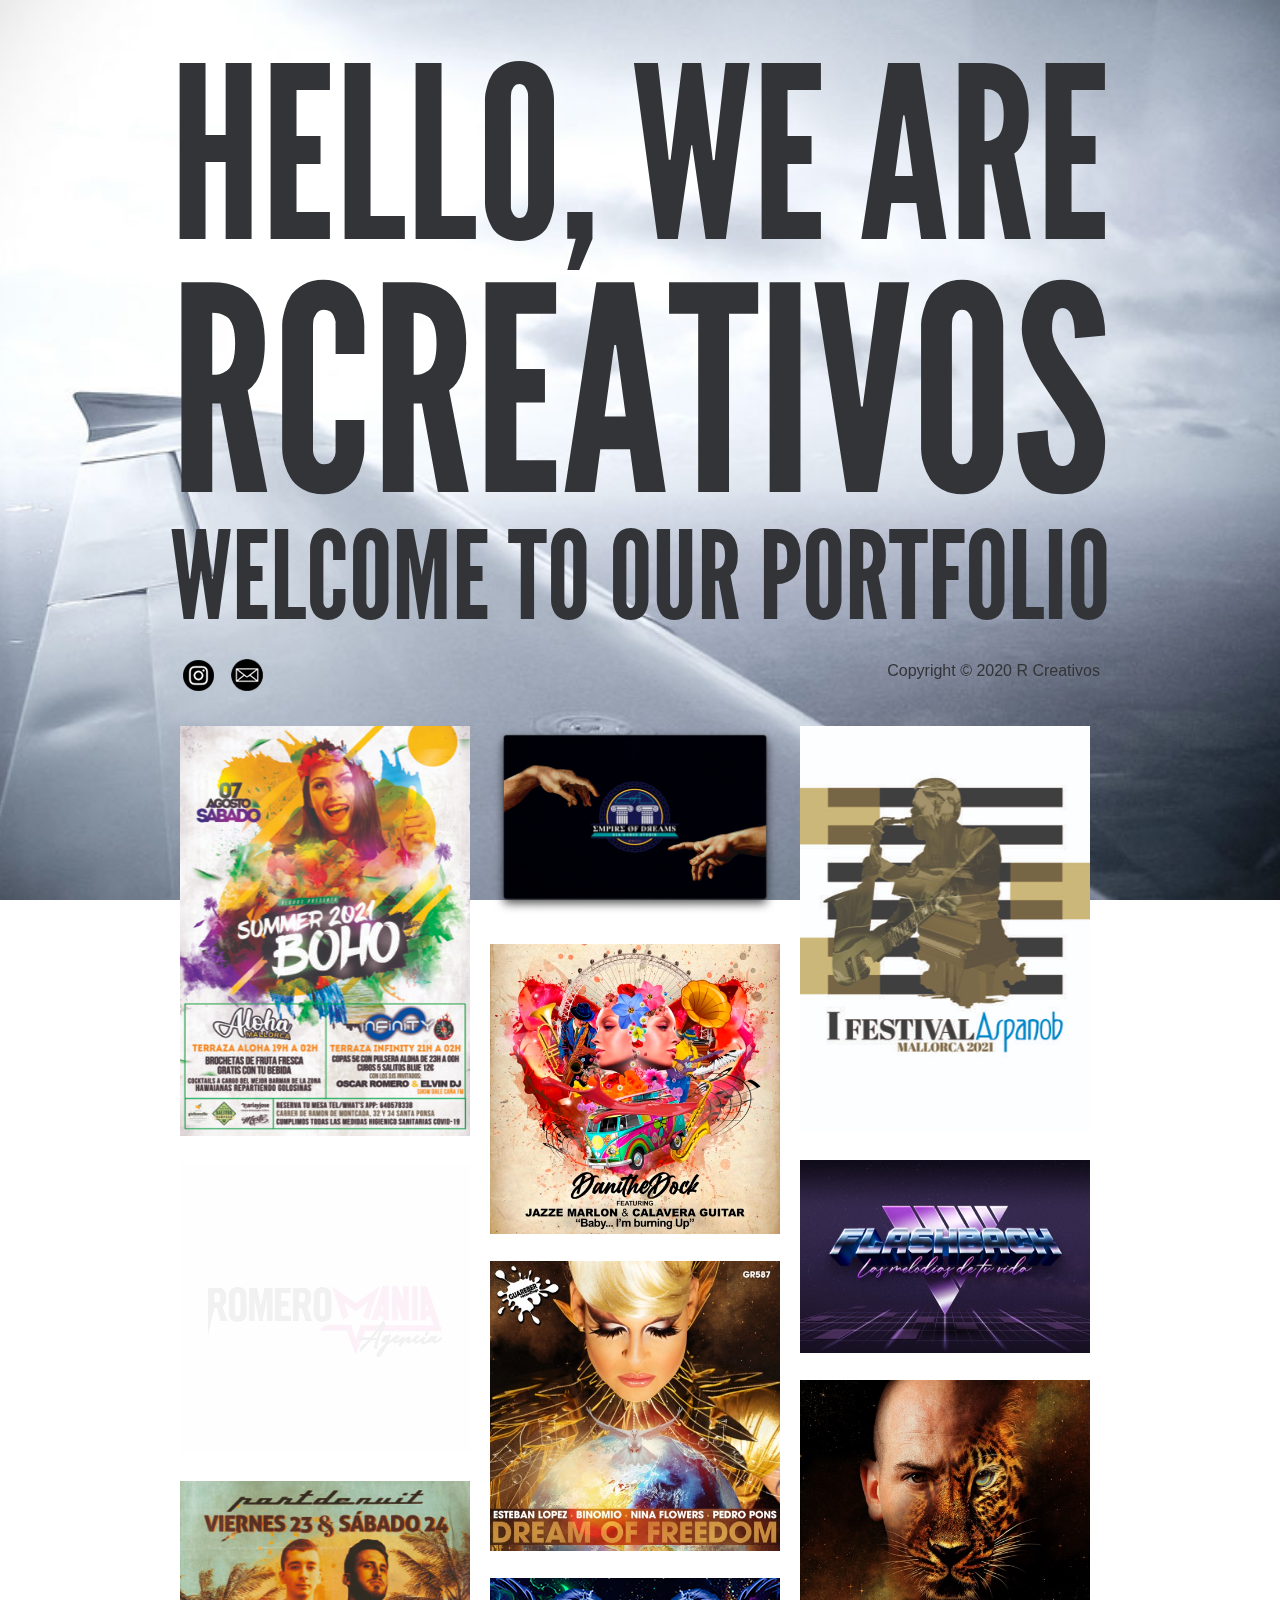
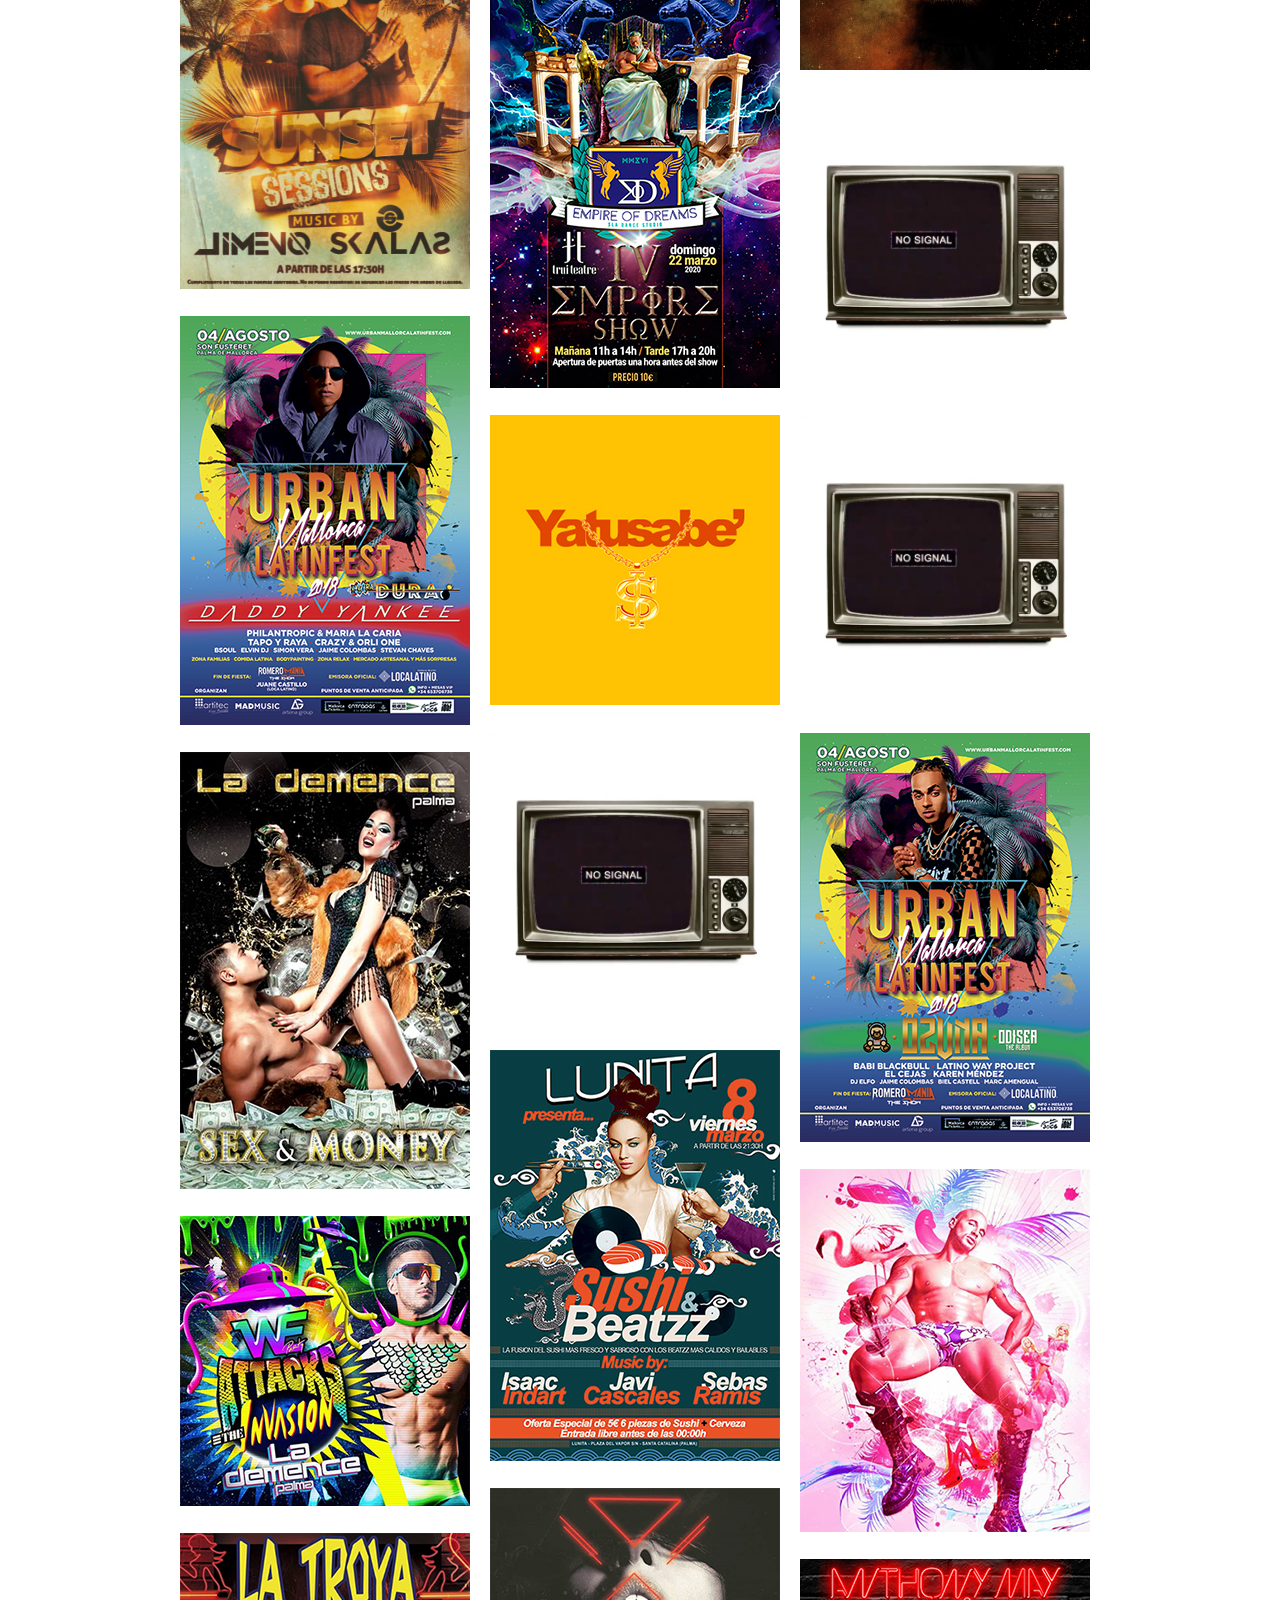
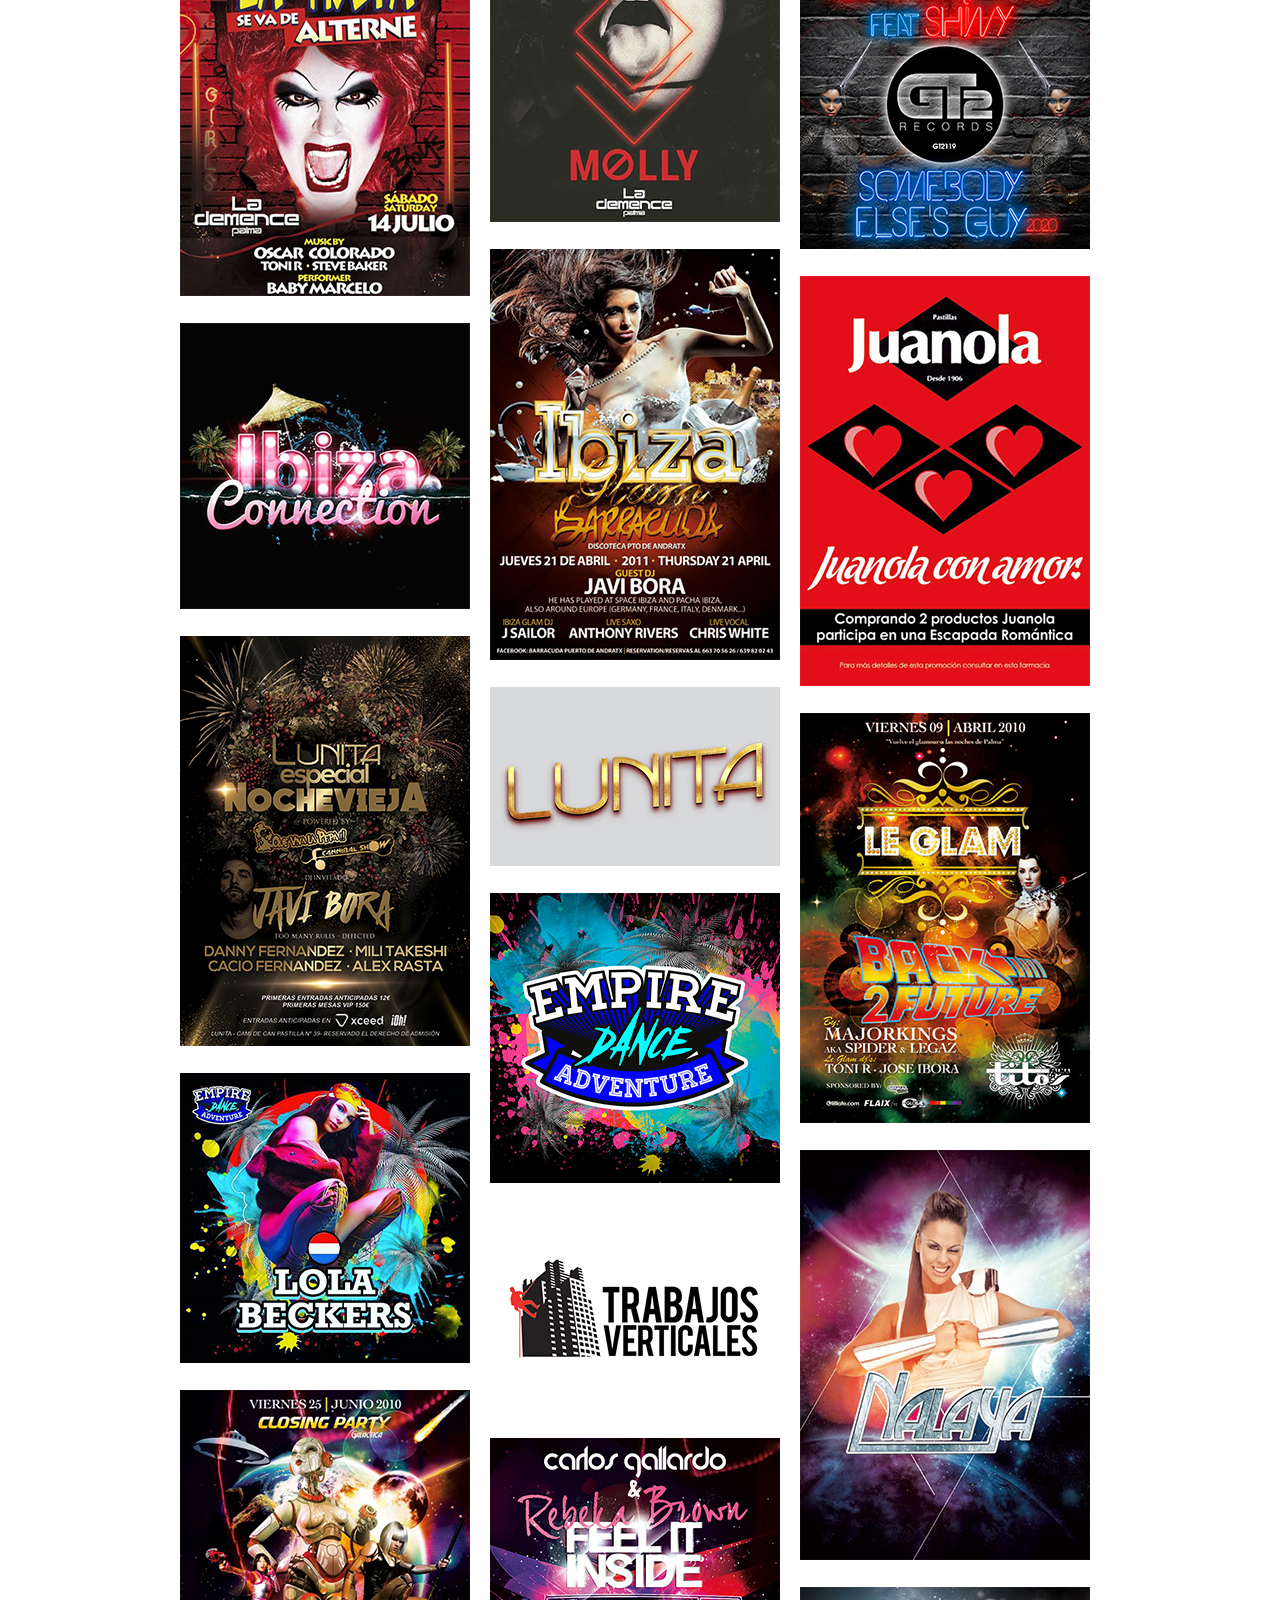
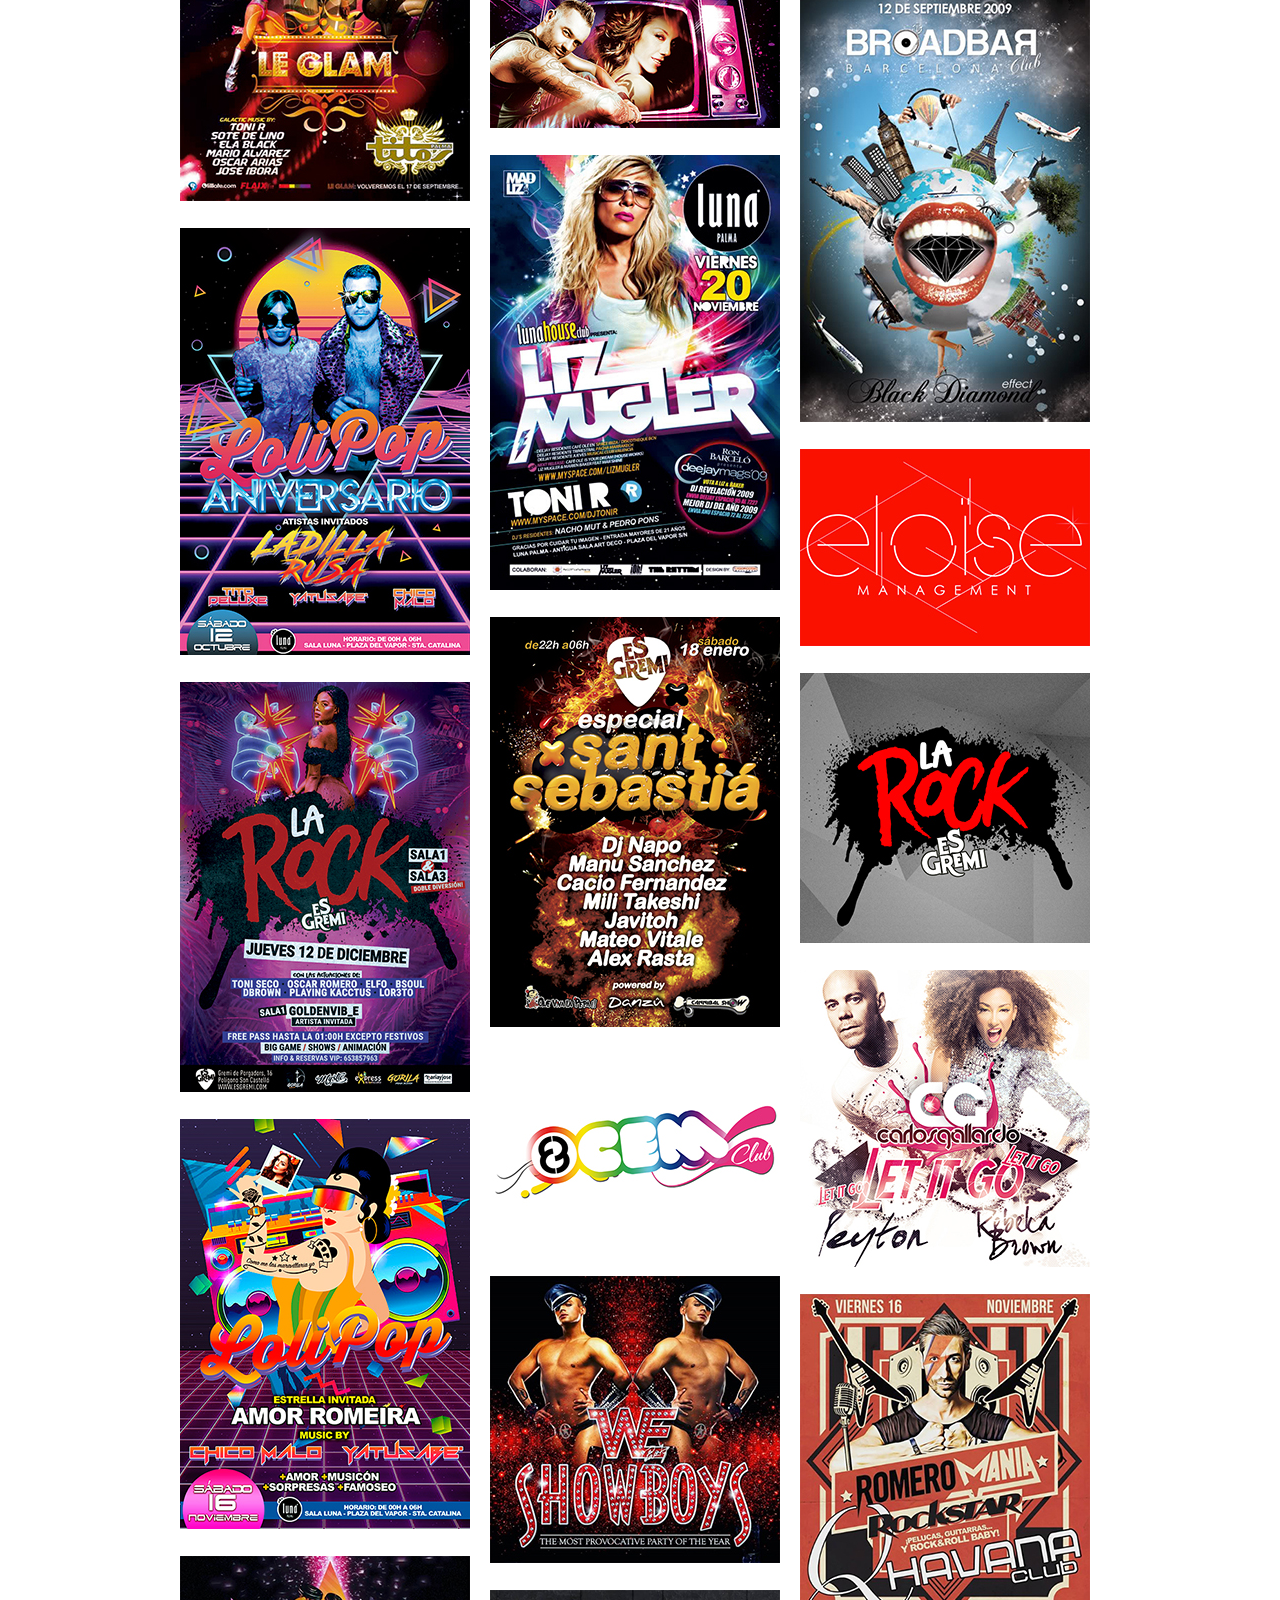
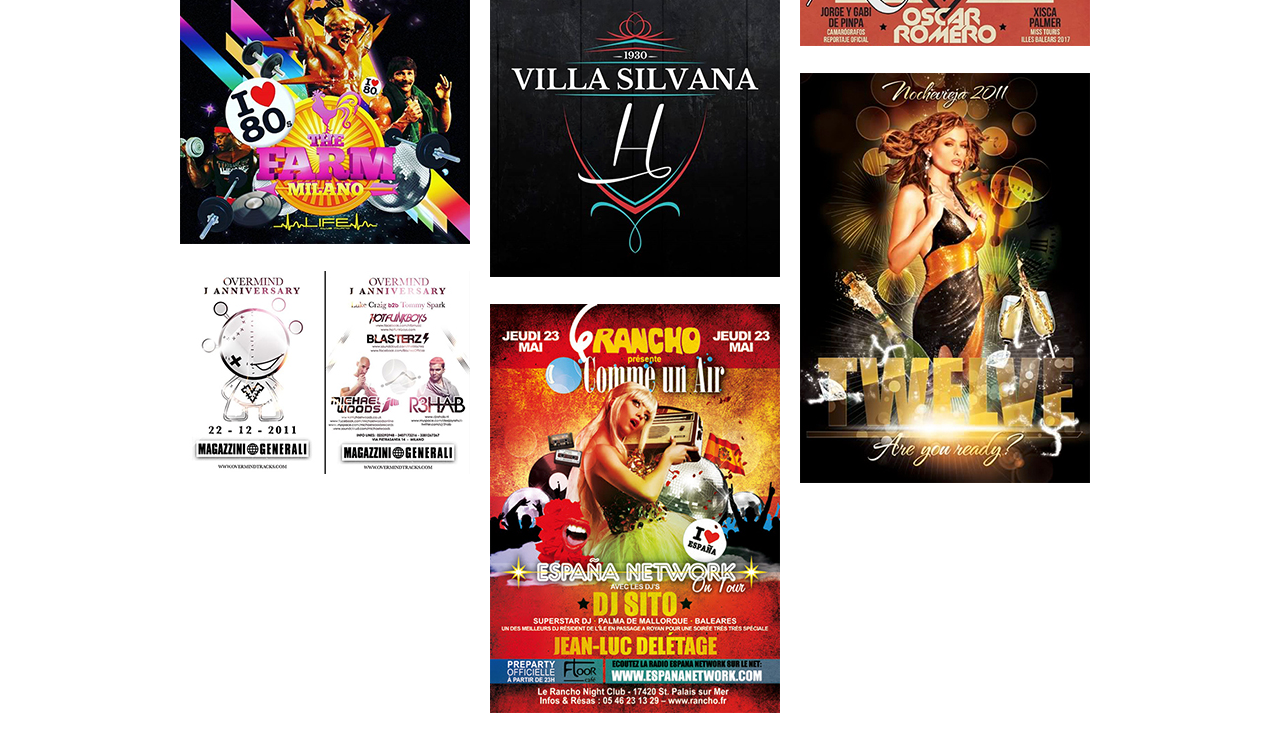
==== commit 7d58fbaa: "Update index.html" ====
--- a/index.html
+++ b/index.html
@@ -9,7 +9,6 @@
 
 <head id=www-sitename-com data-template-set=html5-reset>
     <link rel=stylesheet href="css/style.css">
-    <script src="js/jquery.slabtext.js"></script>
     <!-- Global site tag (gtag.js) - Google Analytics -->
     <script async src="https://www.googletagmanager.com/gtag/js?id=UA-131463482-2"></script>
     <script>
@@ -49,6 +48,7 @@
     <link rel=stylesheet href="css/prettyPhoto.css">
     <script src="https://ajax.googleapis.com/ajax/libs/jquery/1.8.3/jquery.min.js"></script>
     <script src="js/jquery.backstretch.min.js"></script>
+    <script src="js/jquery.slabtext.js"></script>
     <script src="js/jquery.imagesloaded.js"></script>
     <script src="js/jquery.masonry.js"></script>
     <script src="js/jquery.prettyPhoto.js"></script>
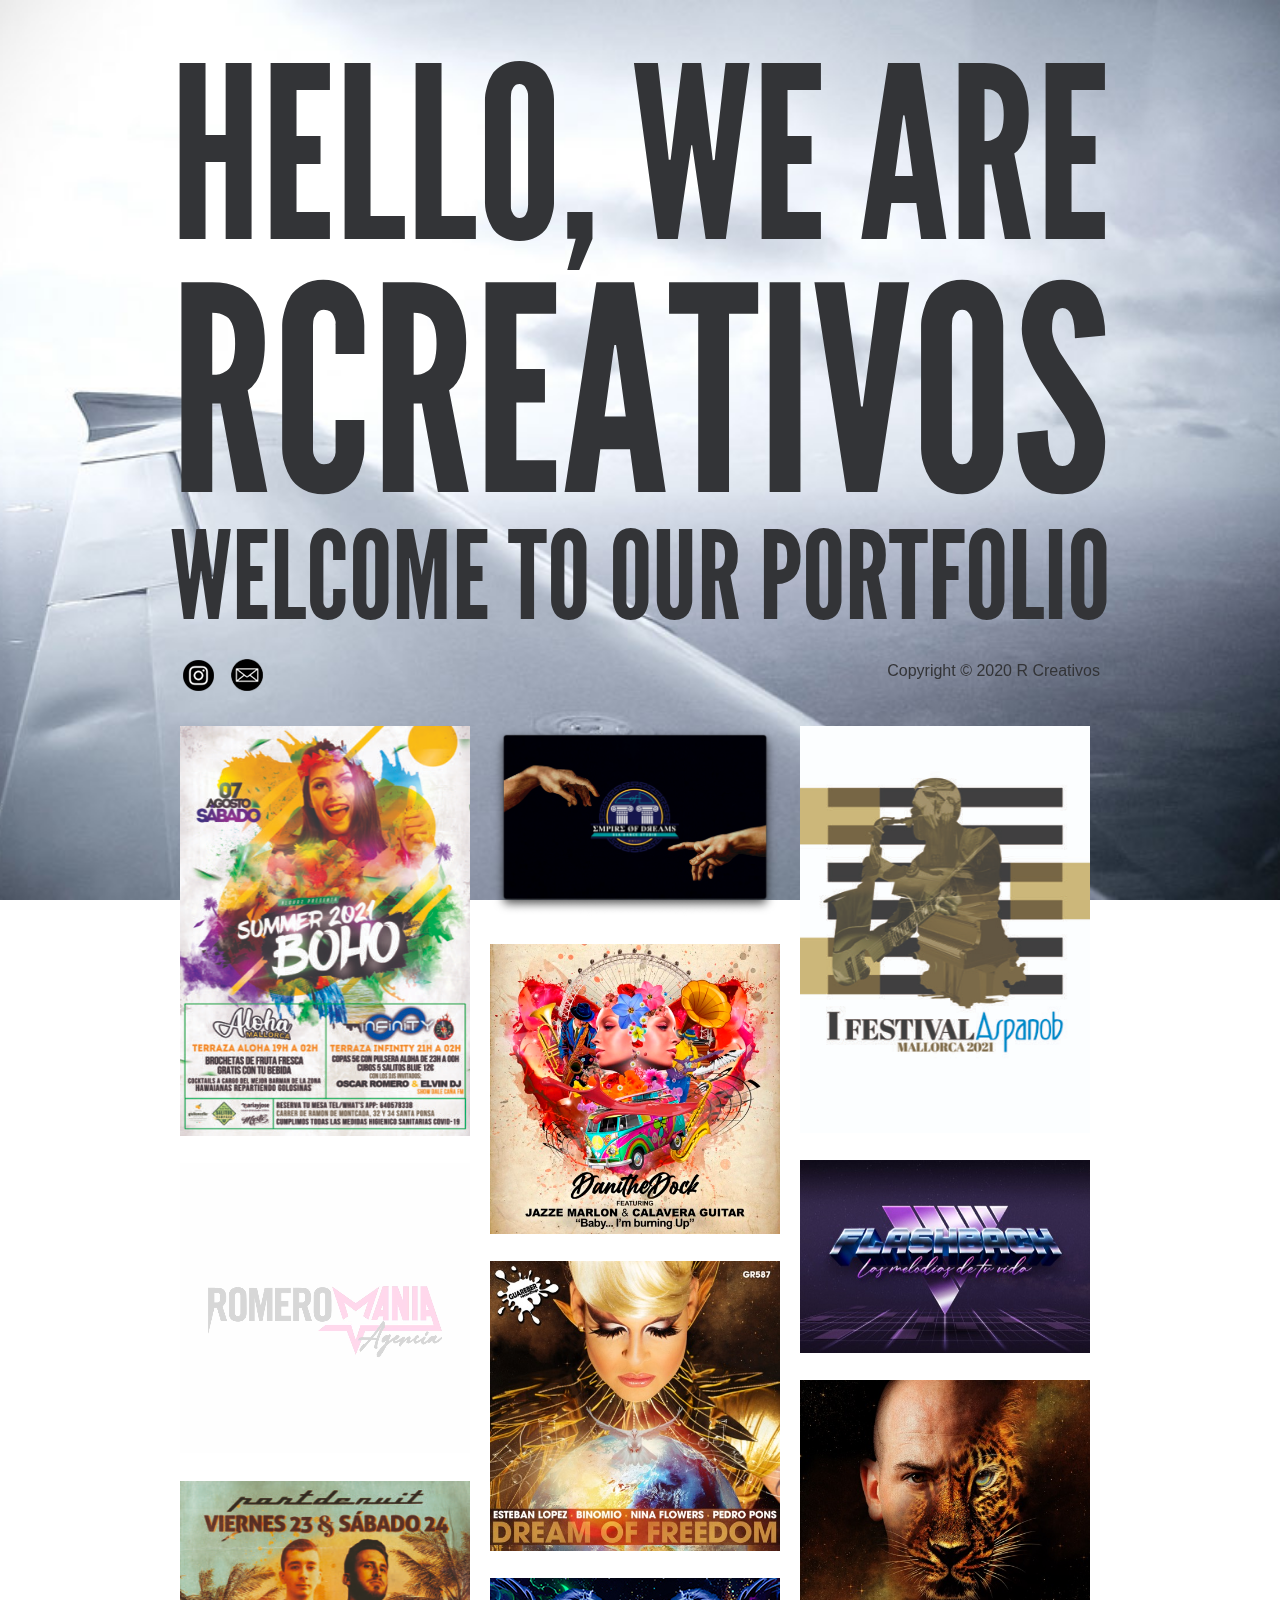
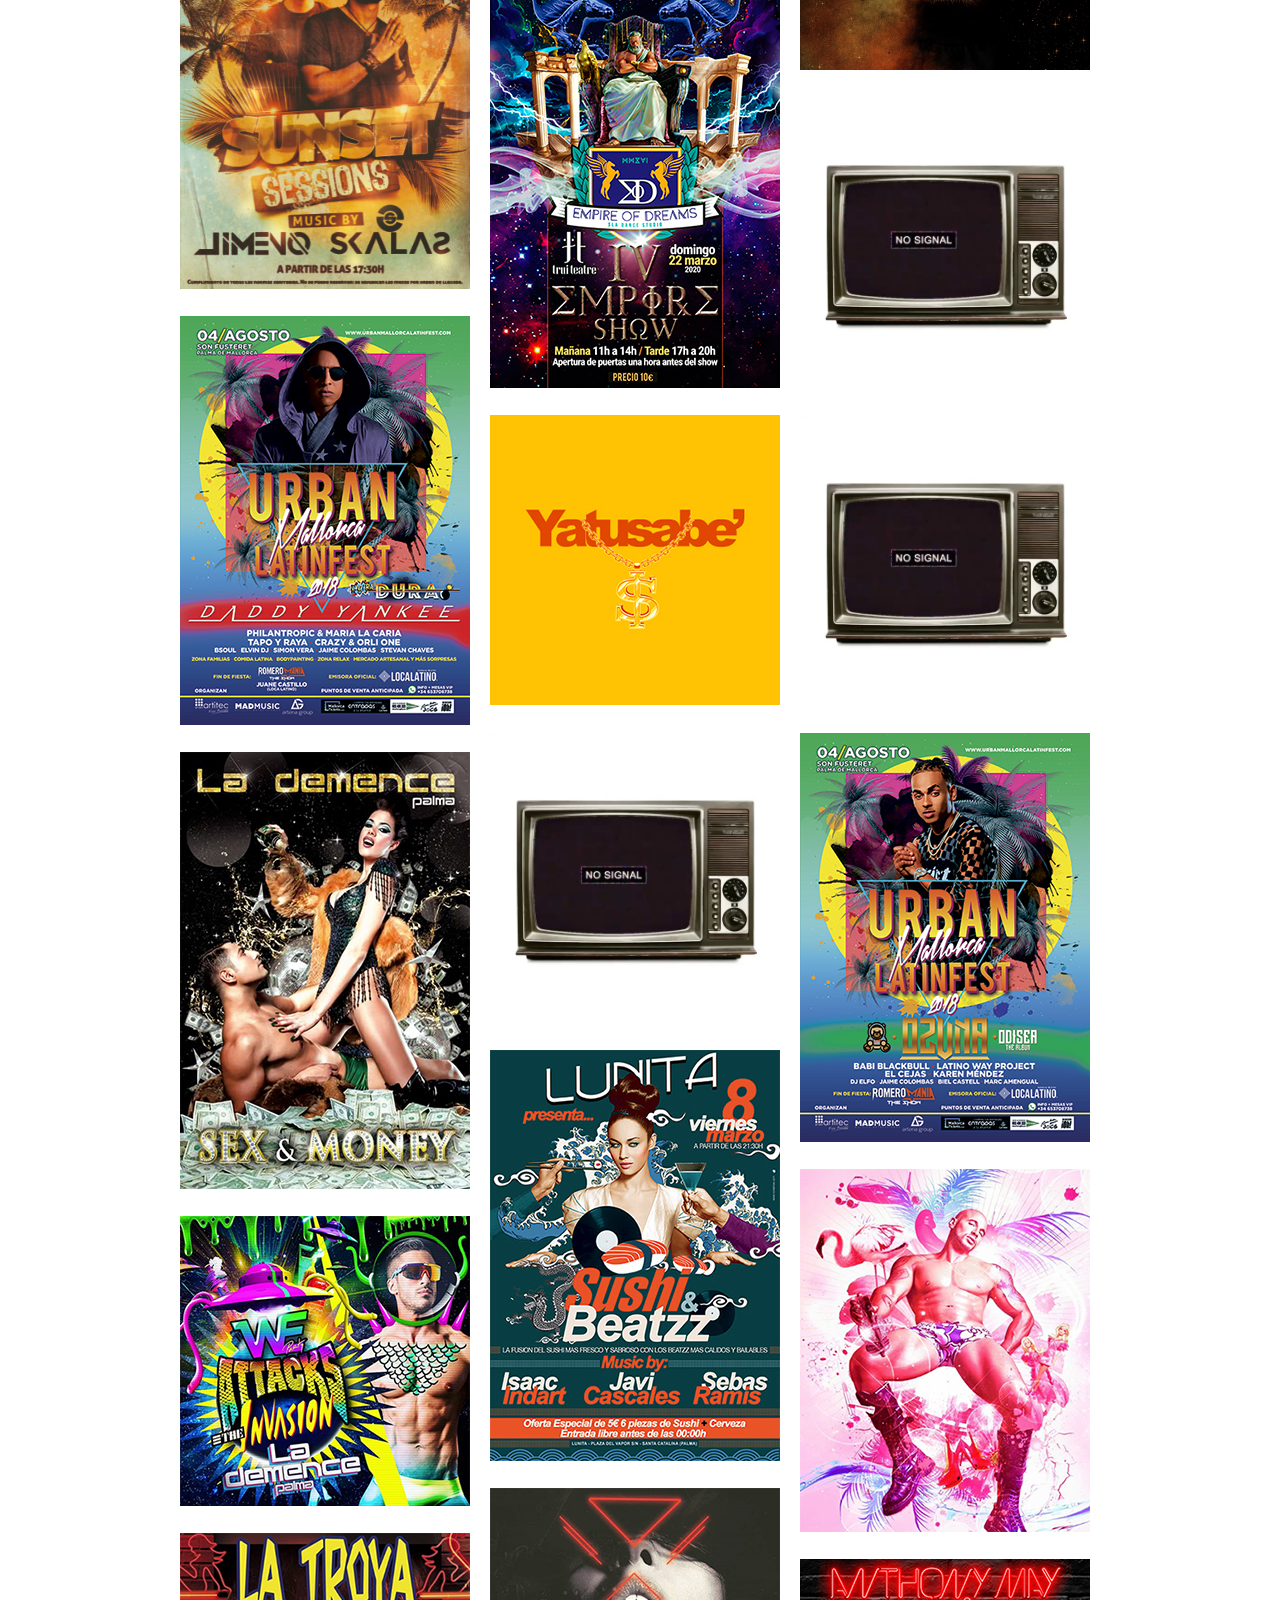
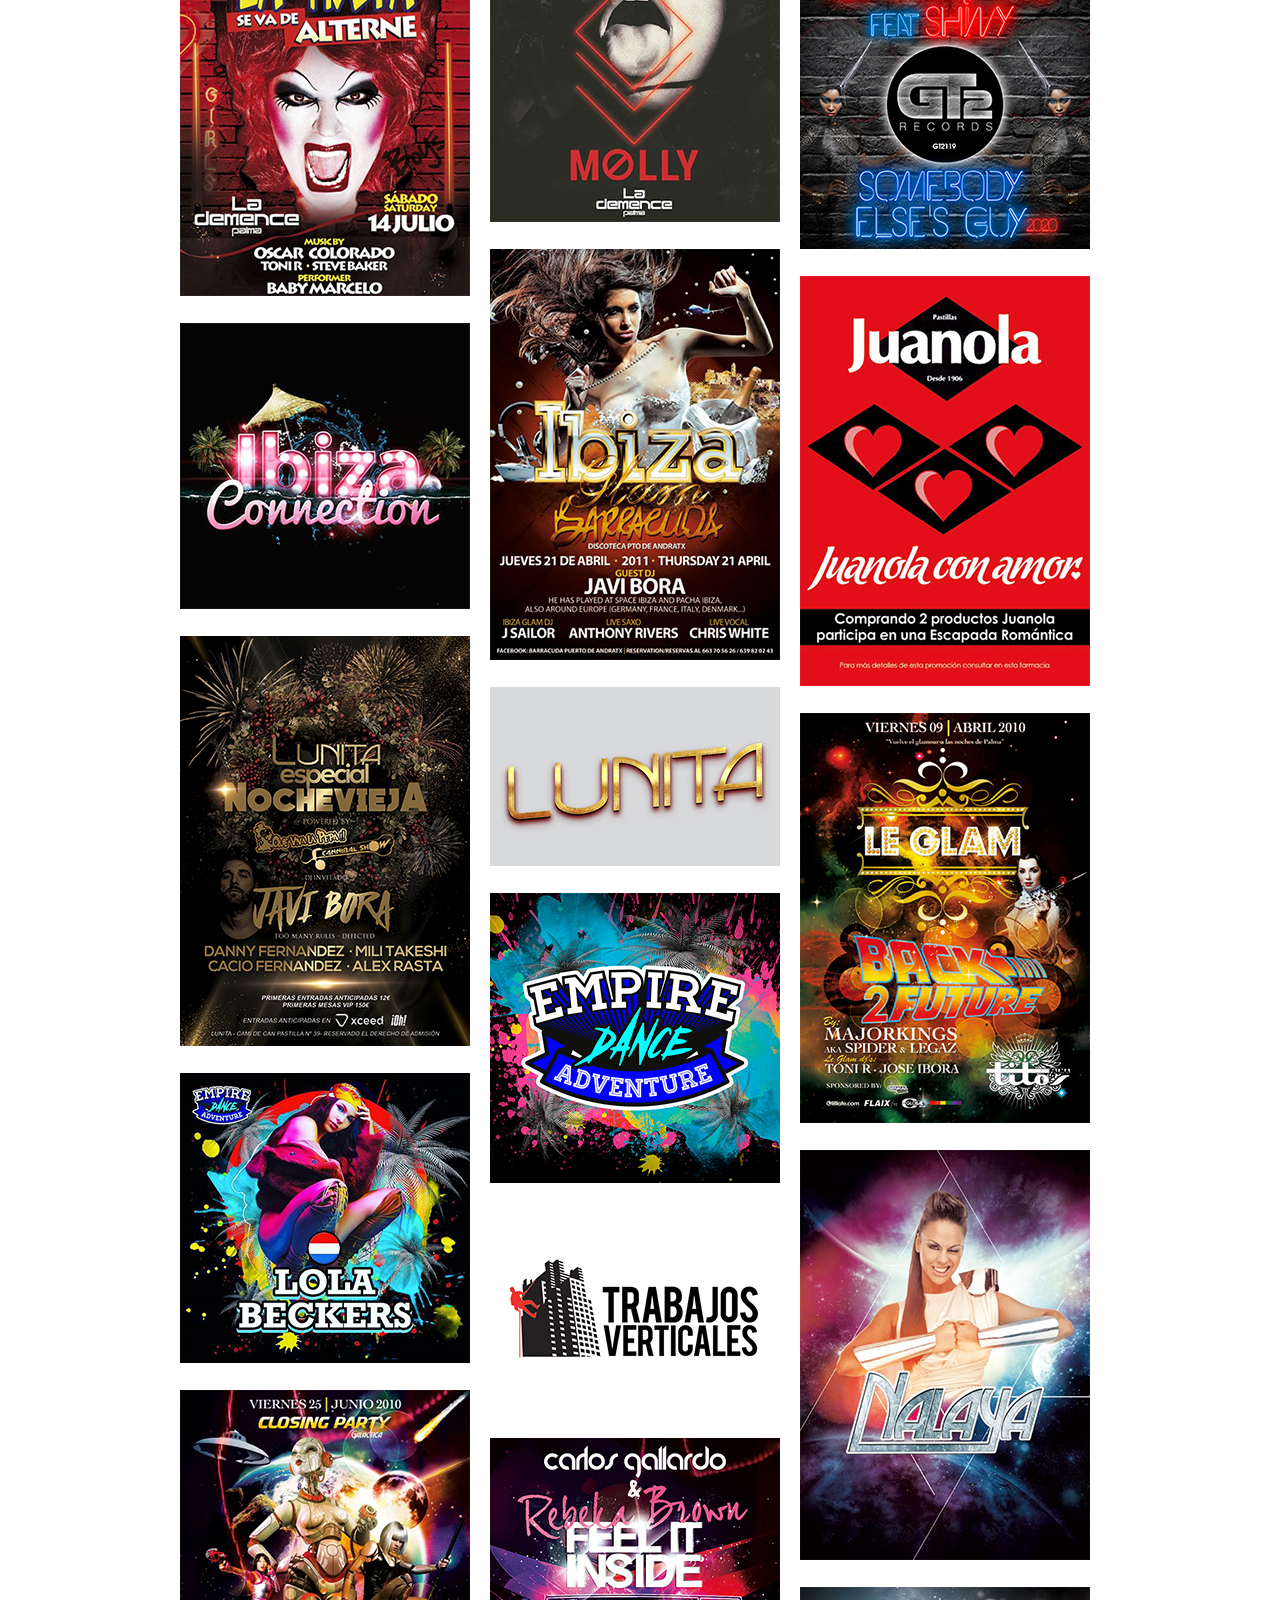
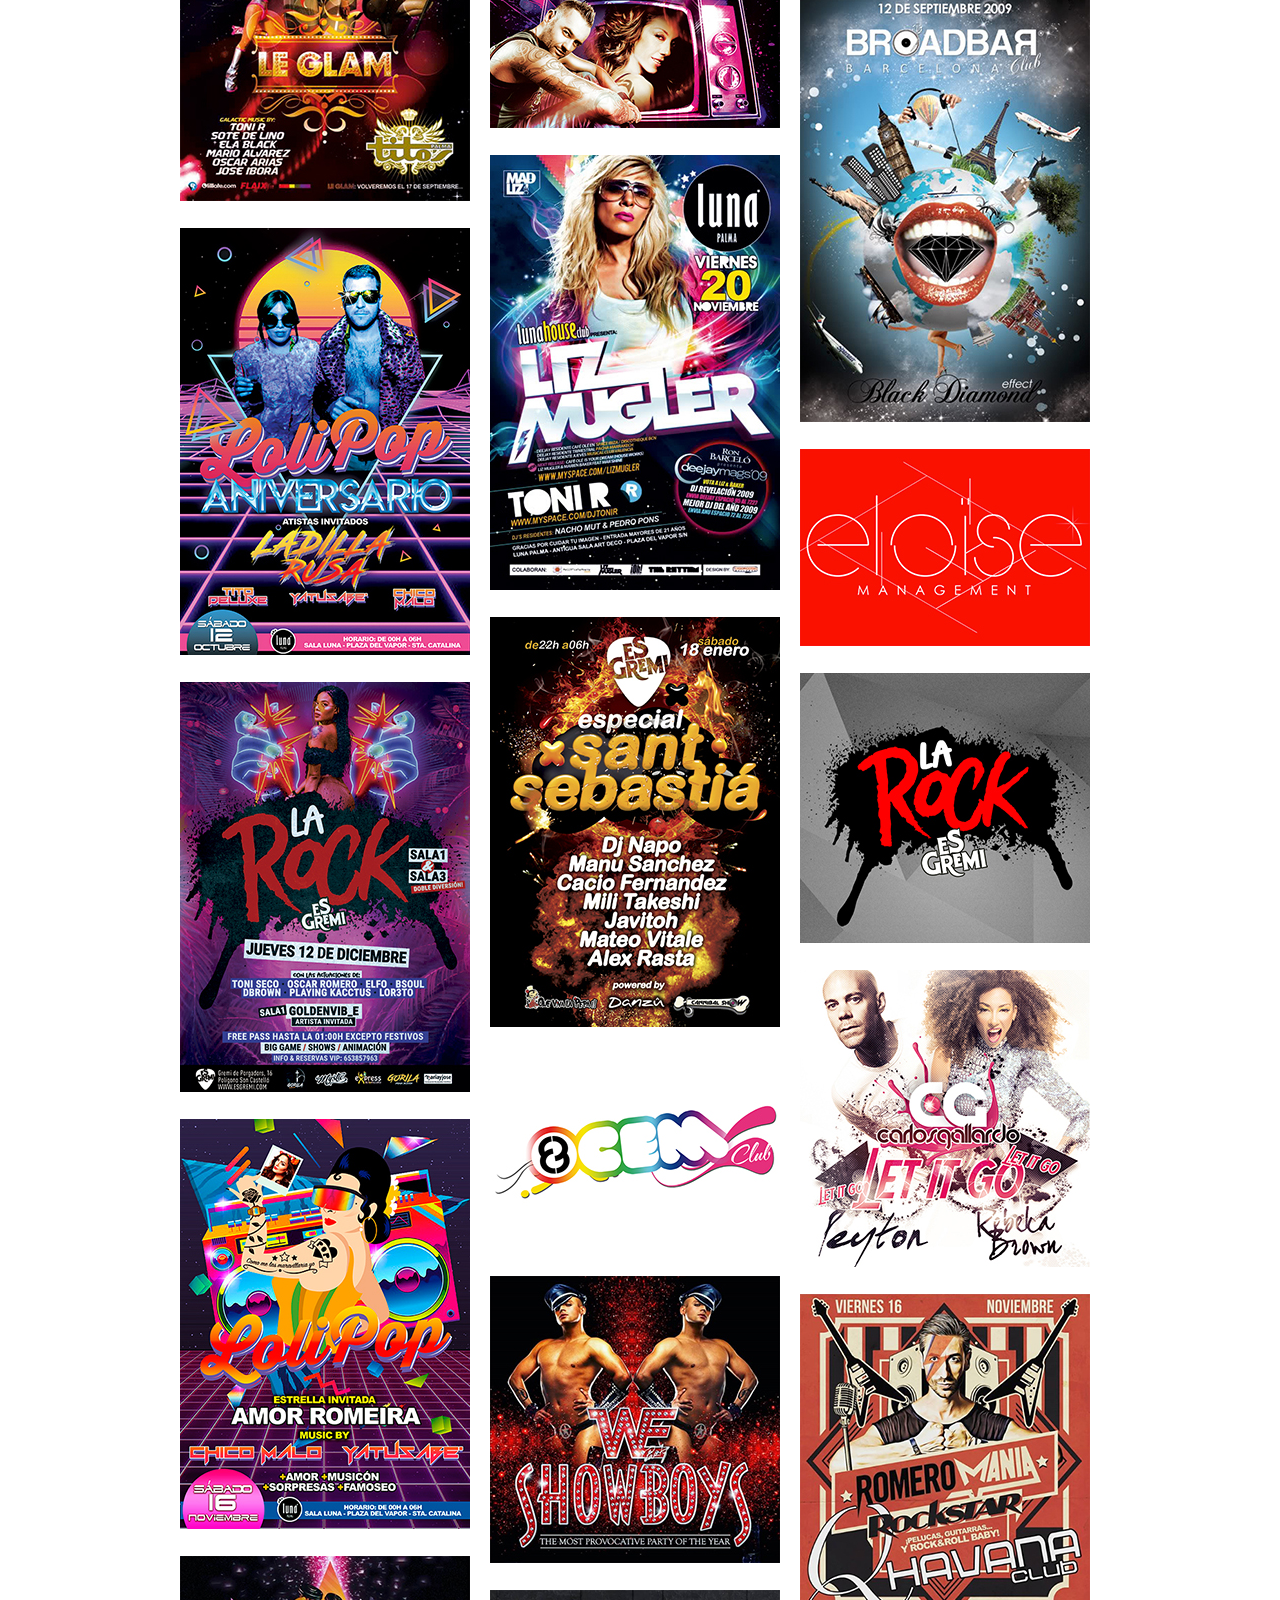
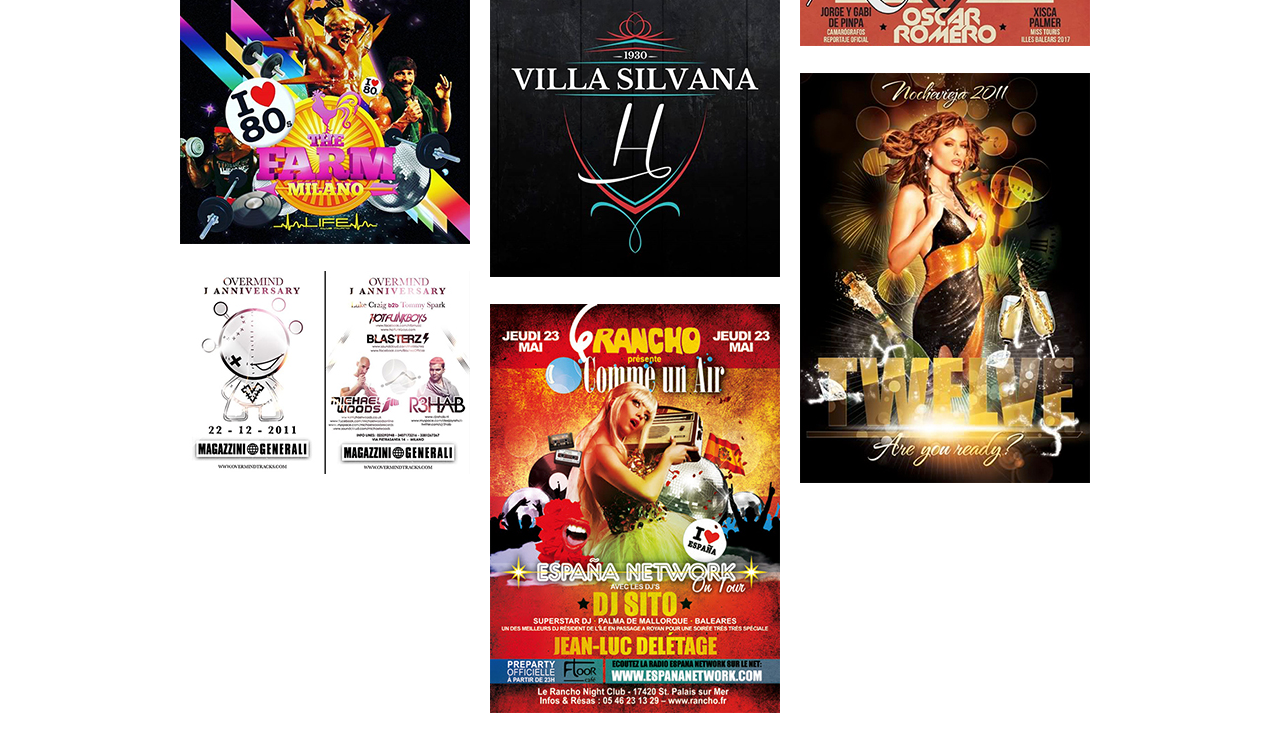
==== commit f6cb99a3: "Update index.html" ====
--- a/index.html
+++ b/index.html
@@ -7,8 +7,10 @@
 <html lang=es>
 <!--<![endif]-->
 
-<head id=www-sitename-com data-template-set=html5-reset>
-    <link rel=stylesheet href="css/style.css">
+<head>
+    <script src="https://ajax.googleapis.com/ajax/libs/jquery/1.8.3/jquery.min.js"></script>
+    <script src="js/jquery.slabtext.js"></script>
+    <script src="js/jquery.backstretch.min.js"></script>
     <!-- Global site tag (gtag.js) - Google Analytics -->
     <script async src="https://www.googletagmanager.com/gtag/js?id=UA-131463482-2"></script>
     <script>
@@ -45,10 +47,8 @@
     <meta name="og:locale" content="es_ES">
     <meta name="og:type" content="website">
     <link rel="shortcut icon" href="images/favicon.ico">
+    <link rel=stylesheet href="css/style.css">
     <link rel=stylesheet href="css/prettyPhoto.css">
-    <script src="https://ajax.googleapis.com/ajax/libs/jquery/1.8.3/jquery.min.js"></script>
-    <script src="js/jquery.backstretch.min.js"></script>
-    <script src="js/jquery.slabtext.js"></script>
     <script src="js/jquery.imagesloaded.js"></script>
     <script src="js/jquery.masonry.js"></script>
     <script src="js/jquery.prettyPhoto.js"></script>
@@ -245,6 +245,7 @@
                 <a href="images/portfolio-items/item-40.jpg" rel=prettyPhoto><img src="images/portfolio-items/portfolio-peque/item-40.jpg" width=290></a>
             </li>
         </ul>
+
     </div>
     <script data-cfasync="false" src="/cdn-cgi/scripts/5c5dd728/cloudflare-static/email-decode.min.js"></script>
 </body>
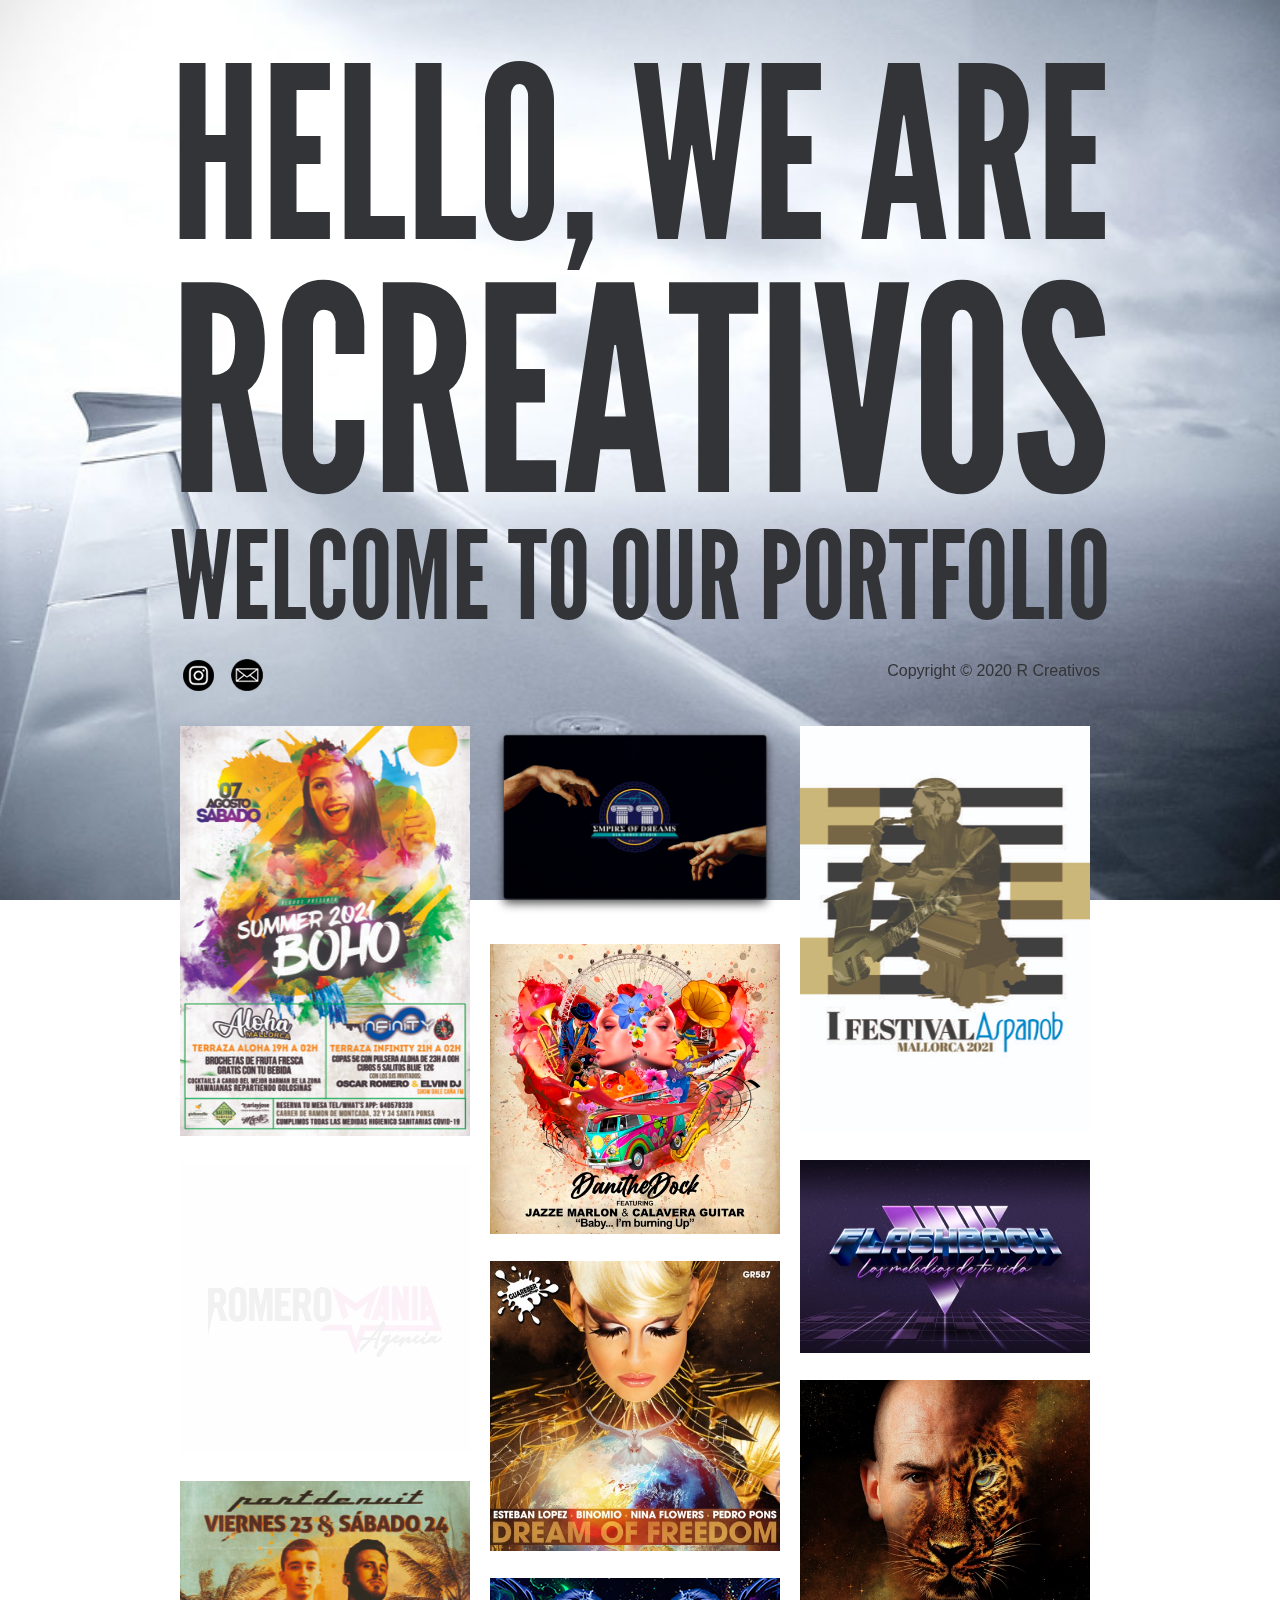
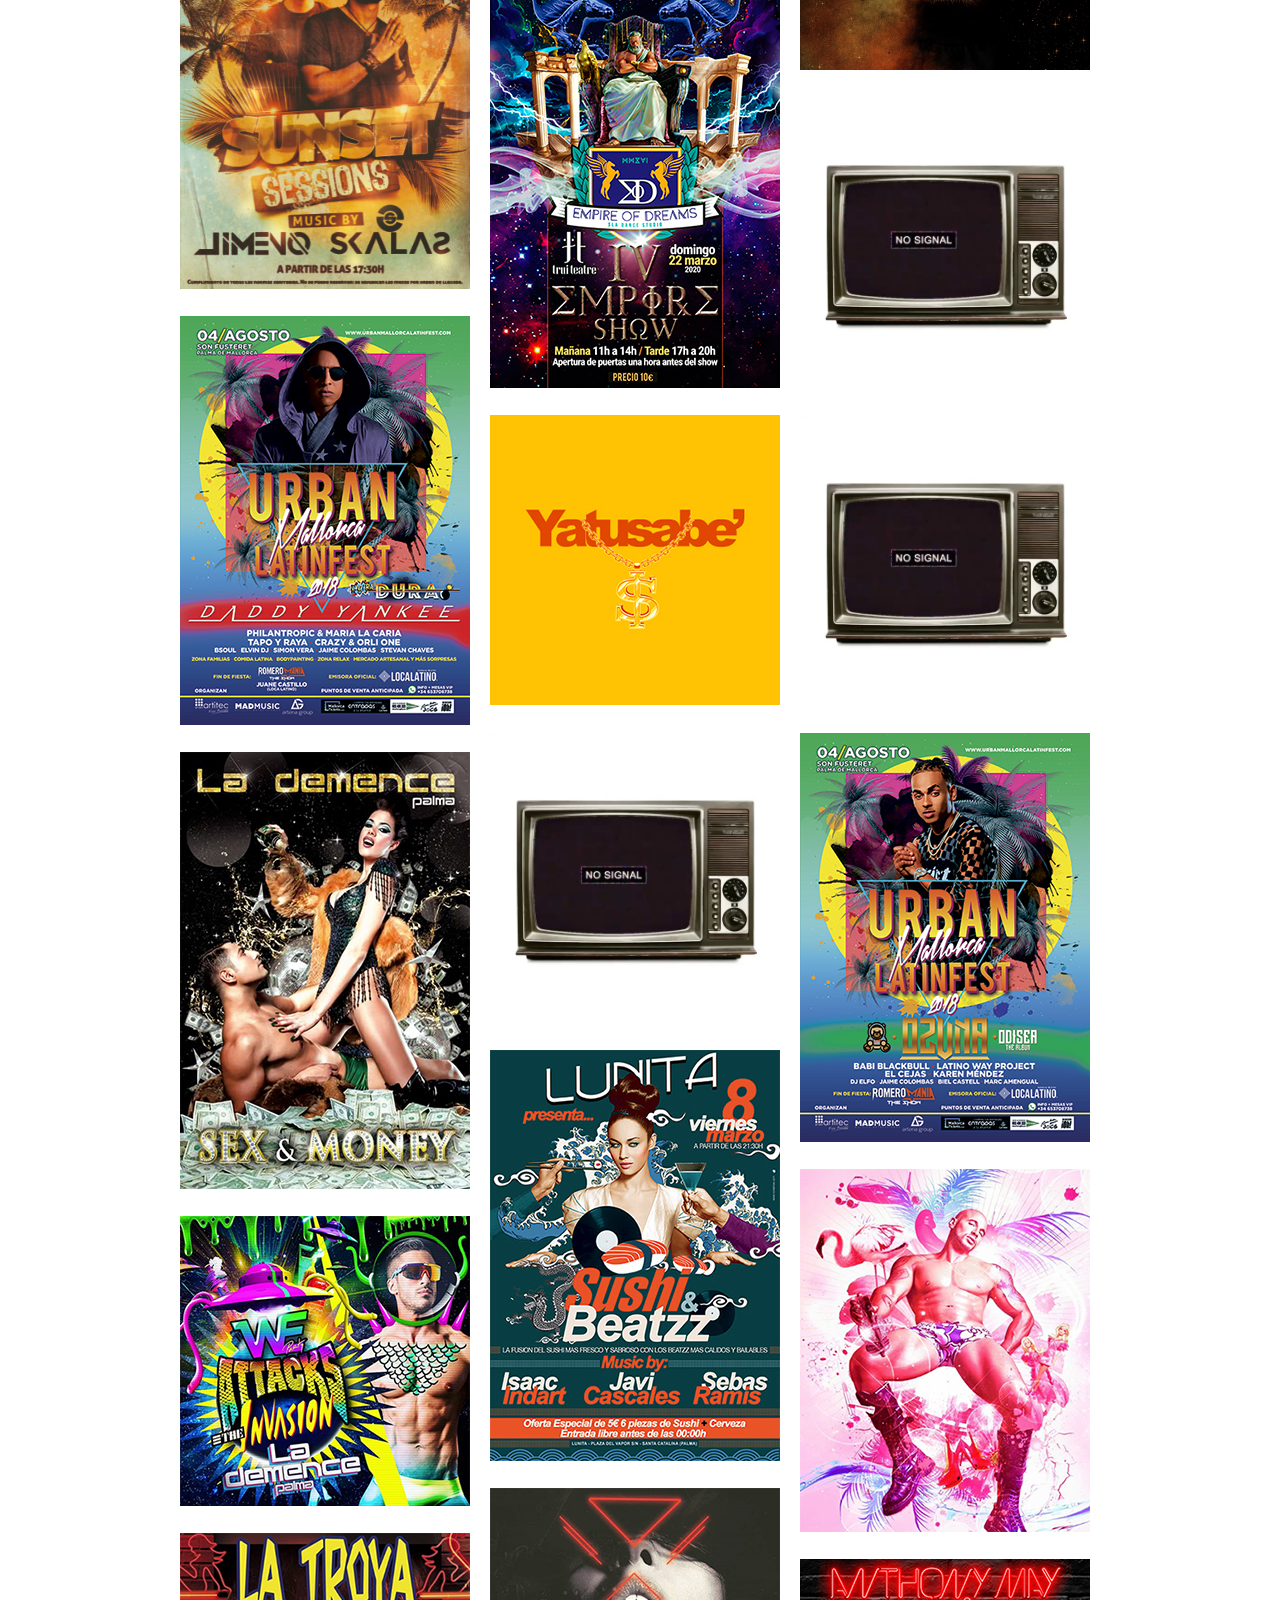
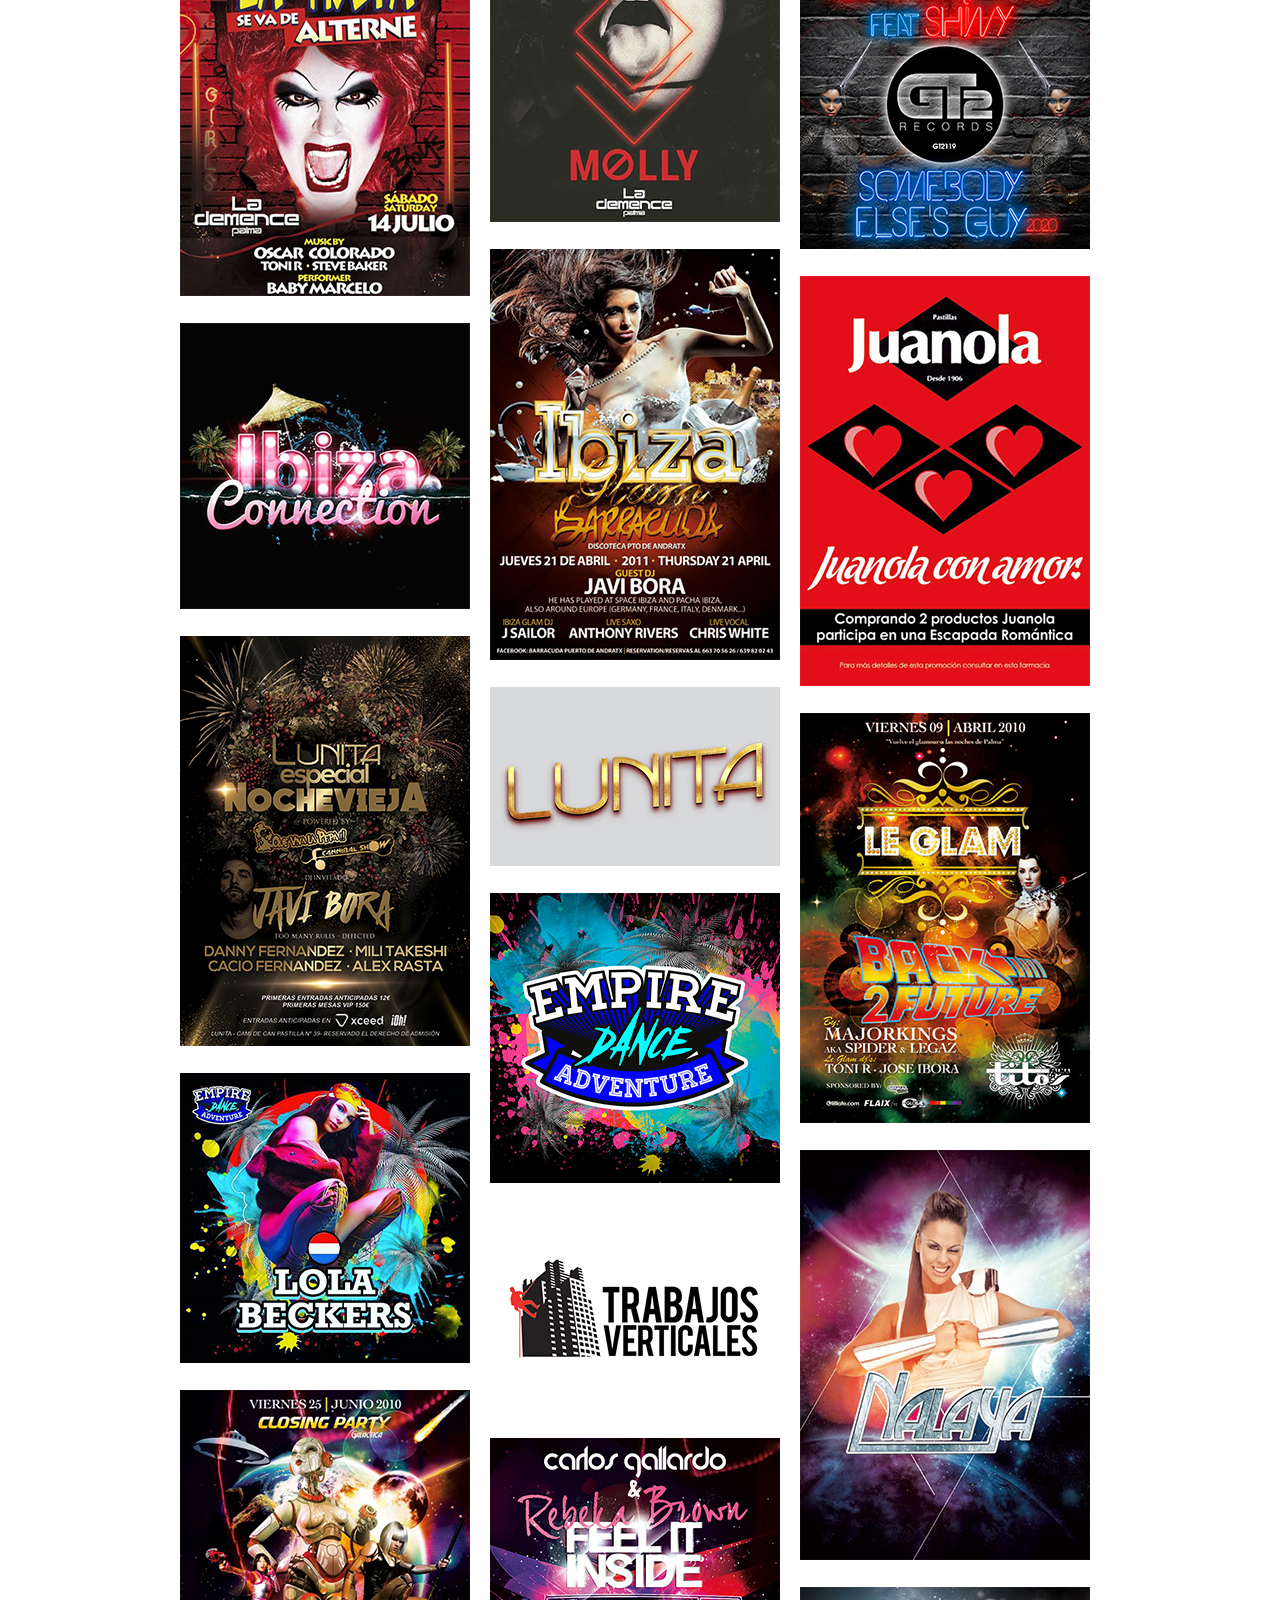
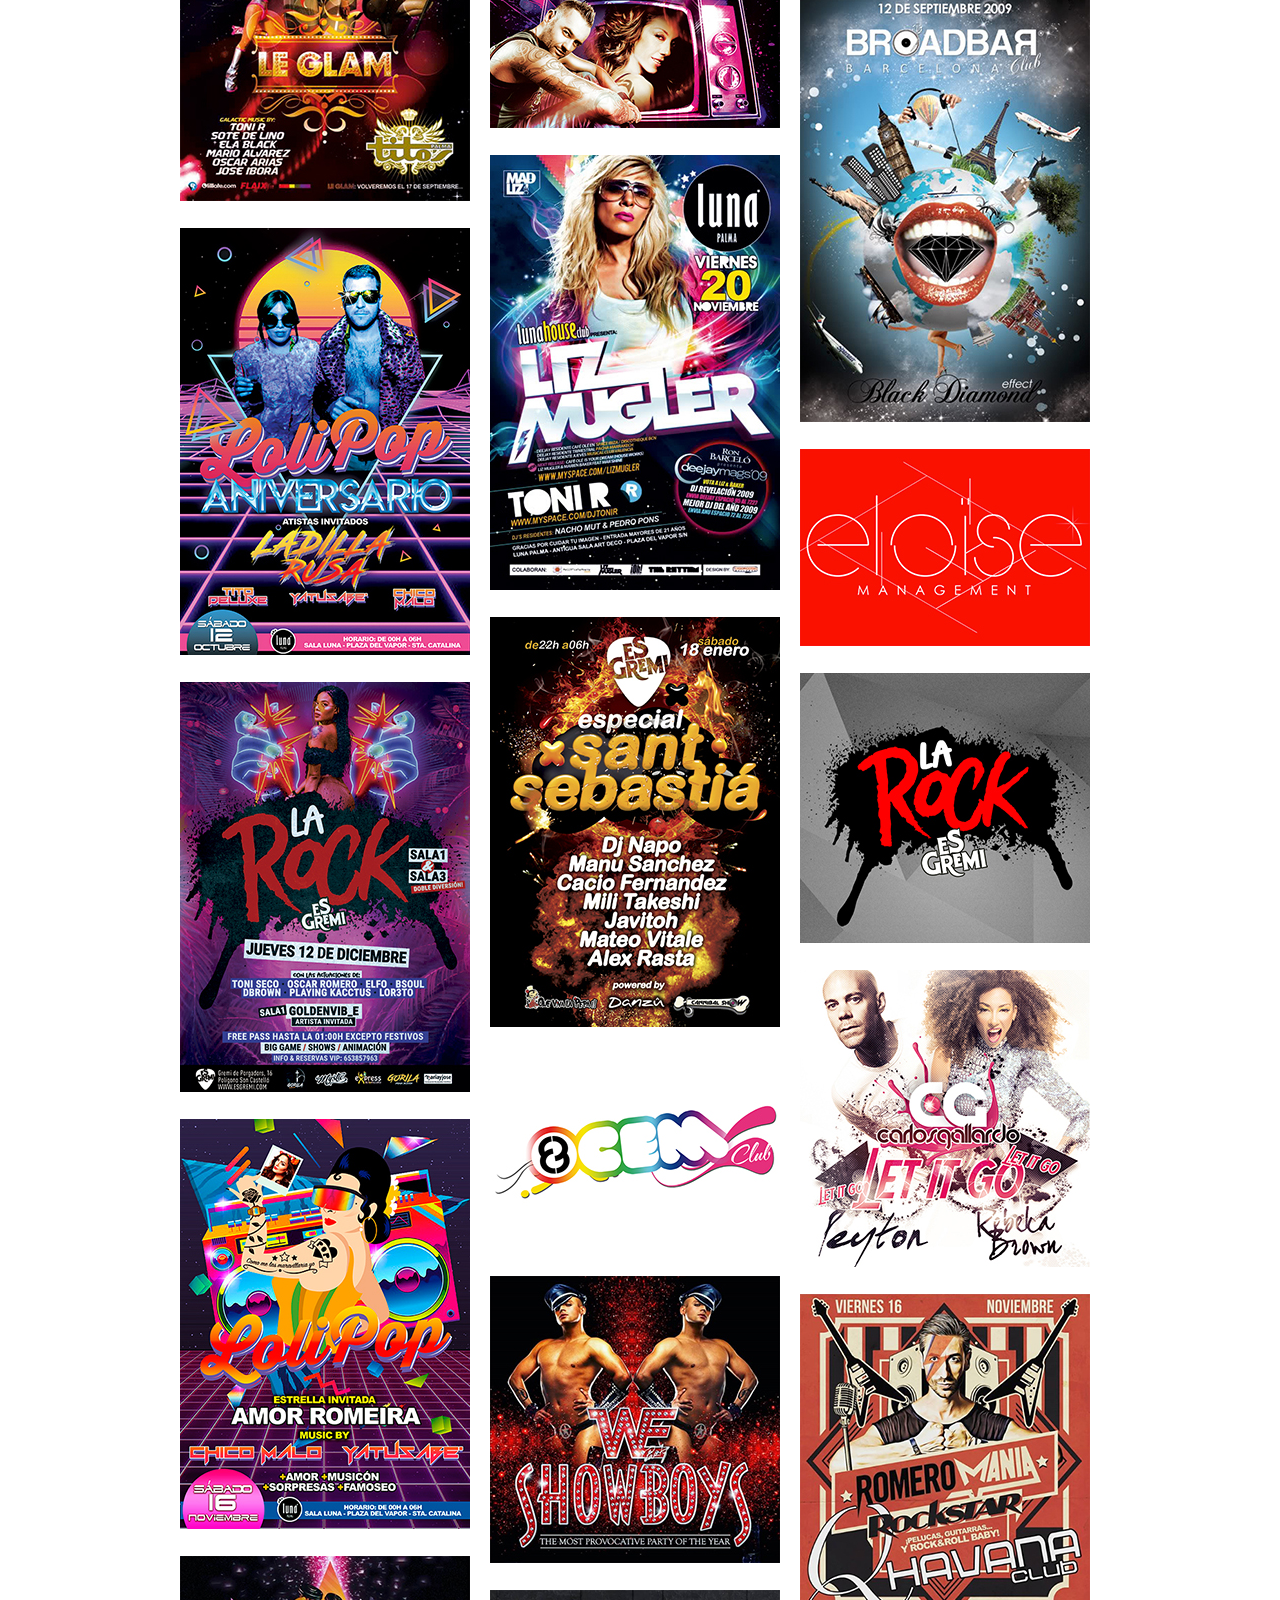
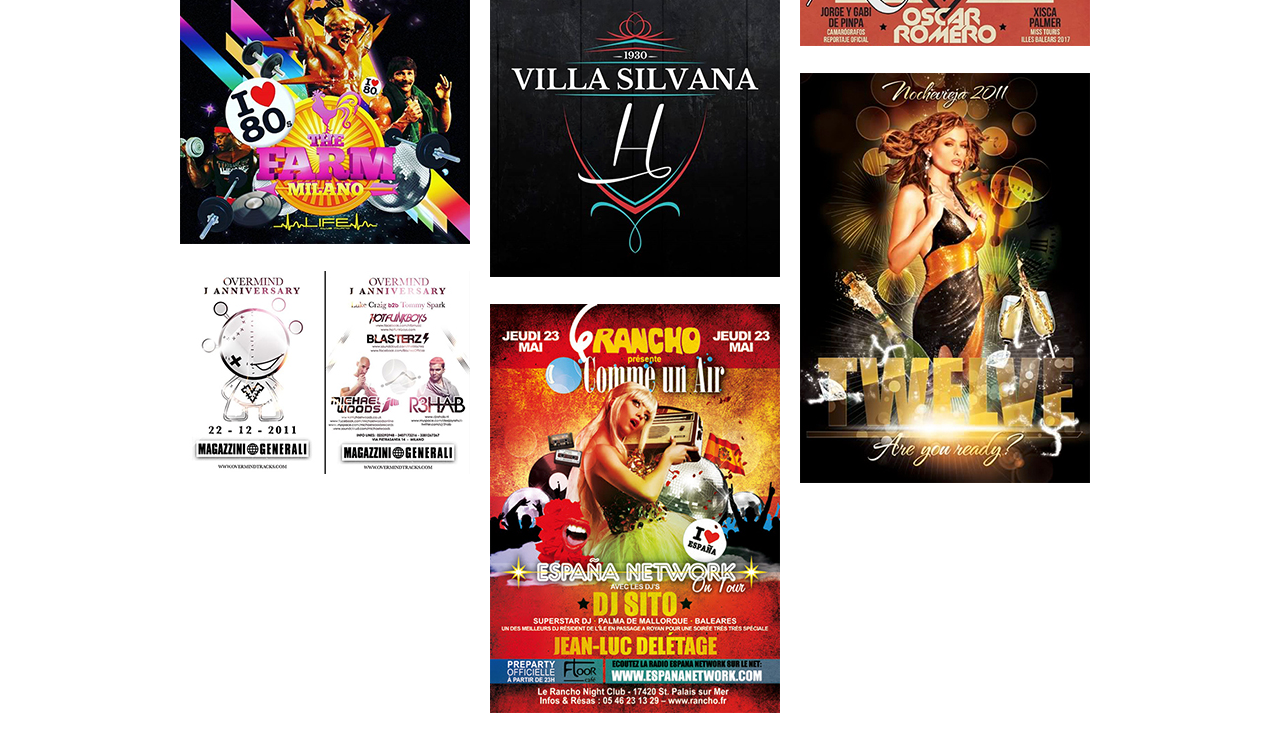
==== commit f0d3104c: "Update index.html" ====
--- a/index.html
+++ b/index.html
@@ -8,6 +8,8 @@
 <!--<![endif]-->
 
 <head>
+    <link rel=stylesheet href="css/style.css">
+    <link rel=stylesheet href="css/prettyPhoto.css">
     <script src="https://ajax.googleapis.com/ajax/libs/jquery/1.8.3/jquery.min.js"></script>
     <script src="js/jquery.slabtext.js"></script>
     <script src="js/jquery.backstretch.min.js"></script>
@@ -47,8 +49,7 @@
     <meta name="og:locale" content="es_ES">
     <meta name="og:type" content="website">
     <link rel="shortcut icon" href="images/favicon.ico">
-    <link rel=stylesheet href="css/style.css">
-    <link rel=stylesheet href="css/prettyPhoto.css">
+
     <script src="js/jquery.imagesloaded.js"></script>
     <script src="js/jquery.masonry.js"></script>
     <script src="js/jquery.prettyPhoto.js"></script>
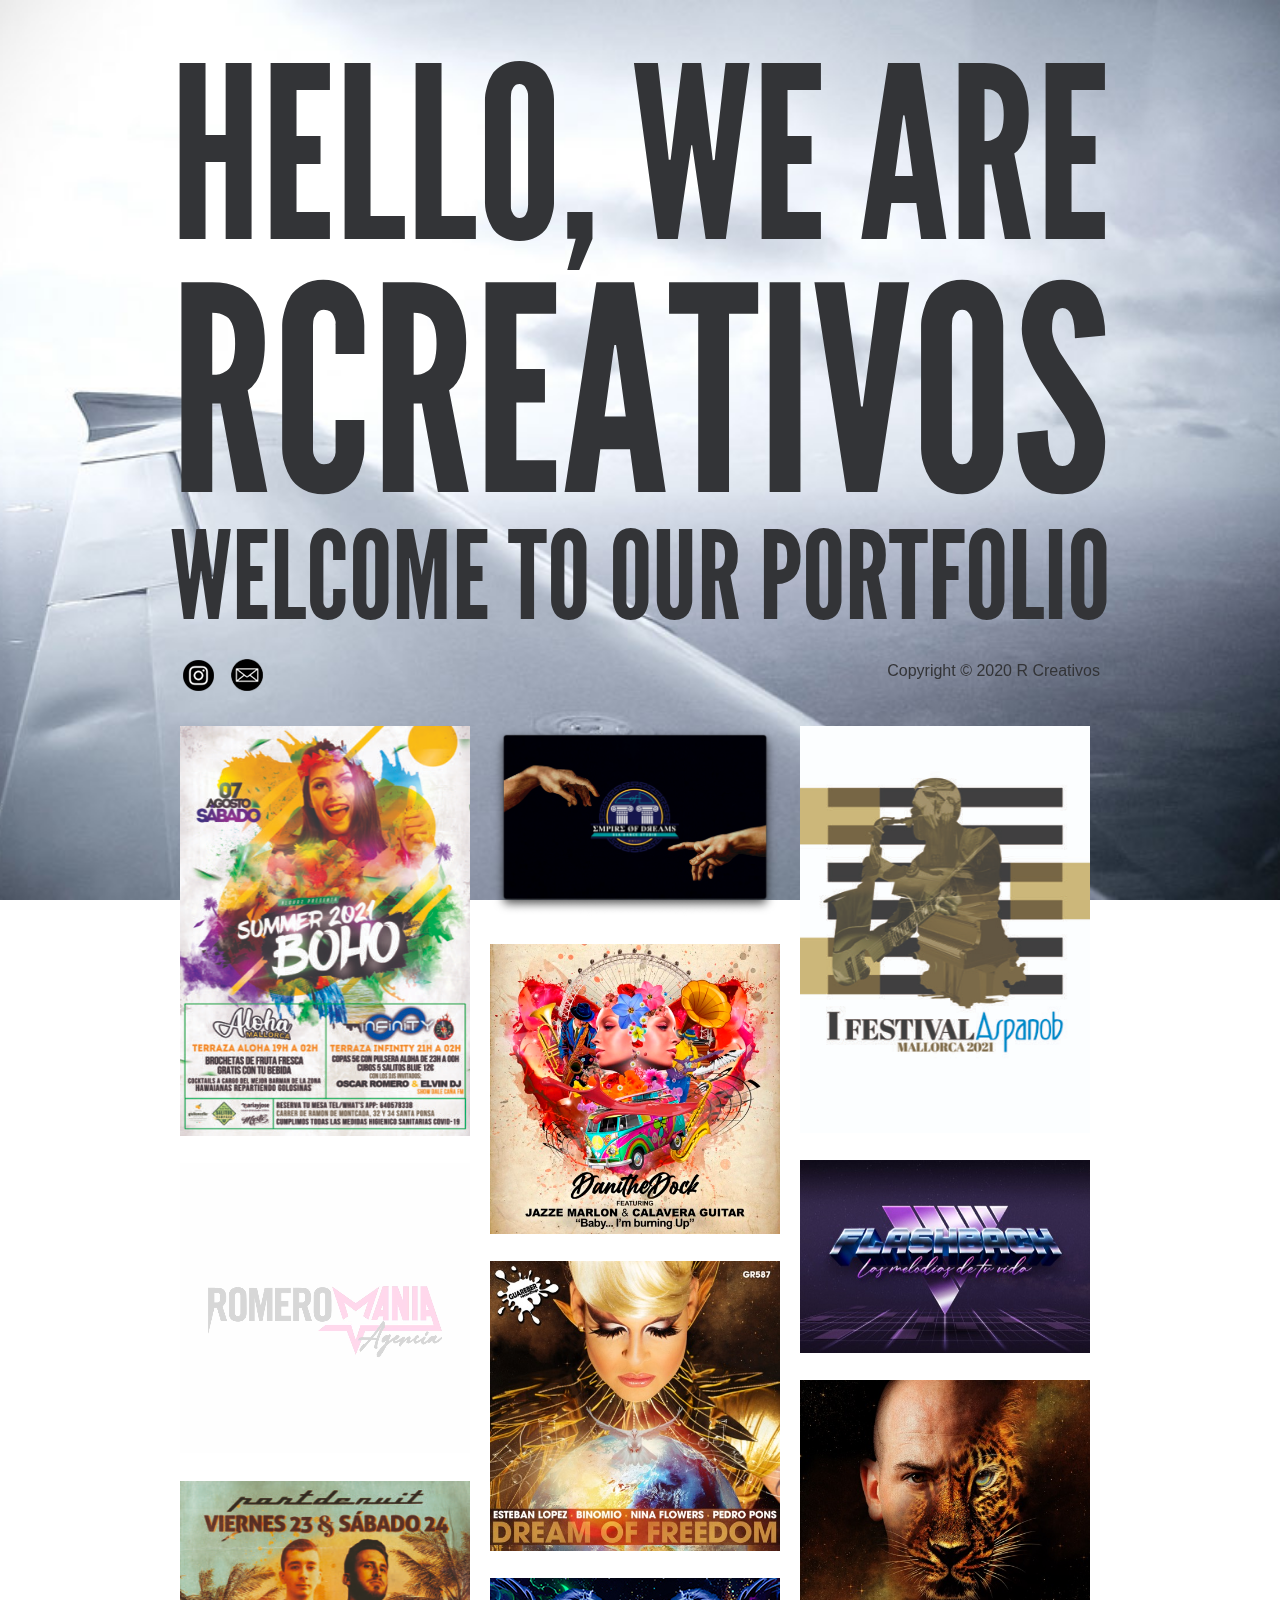
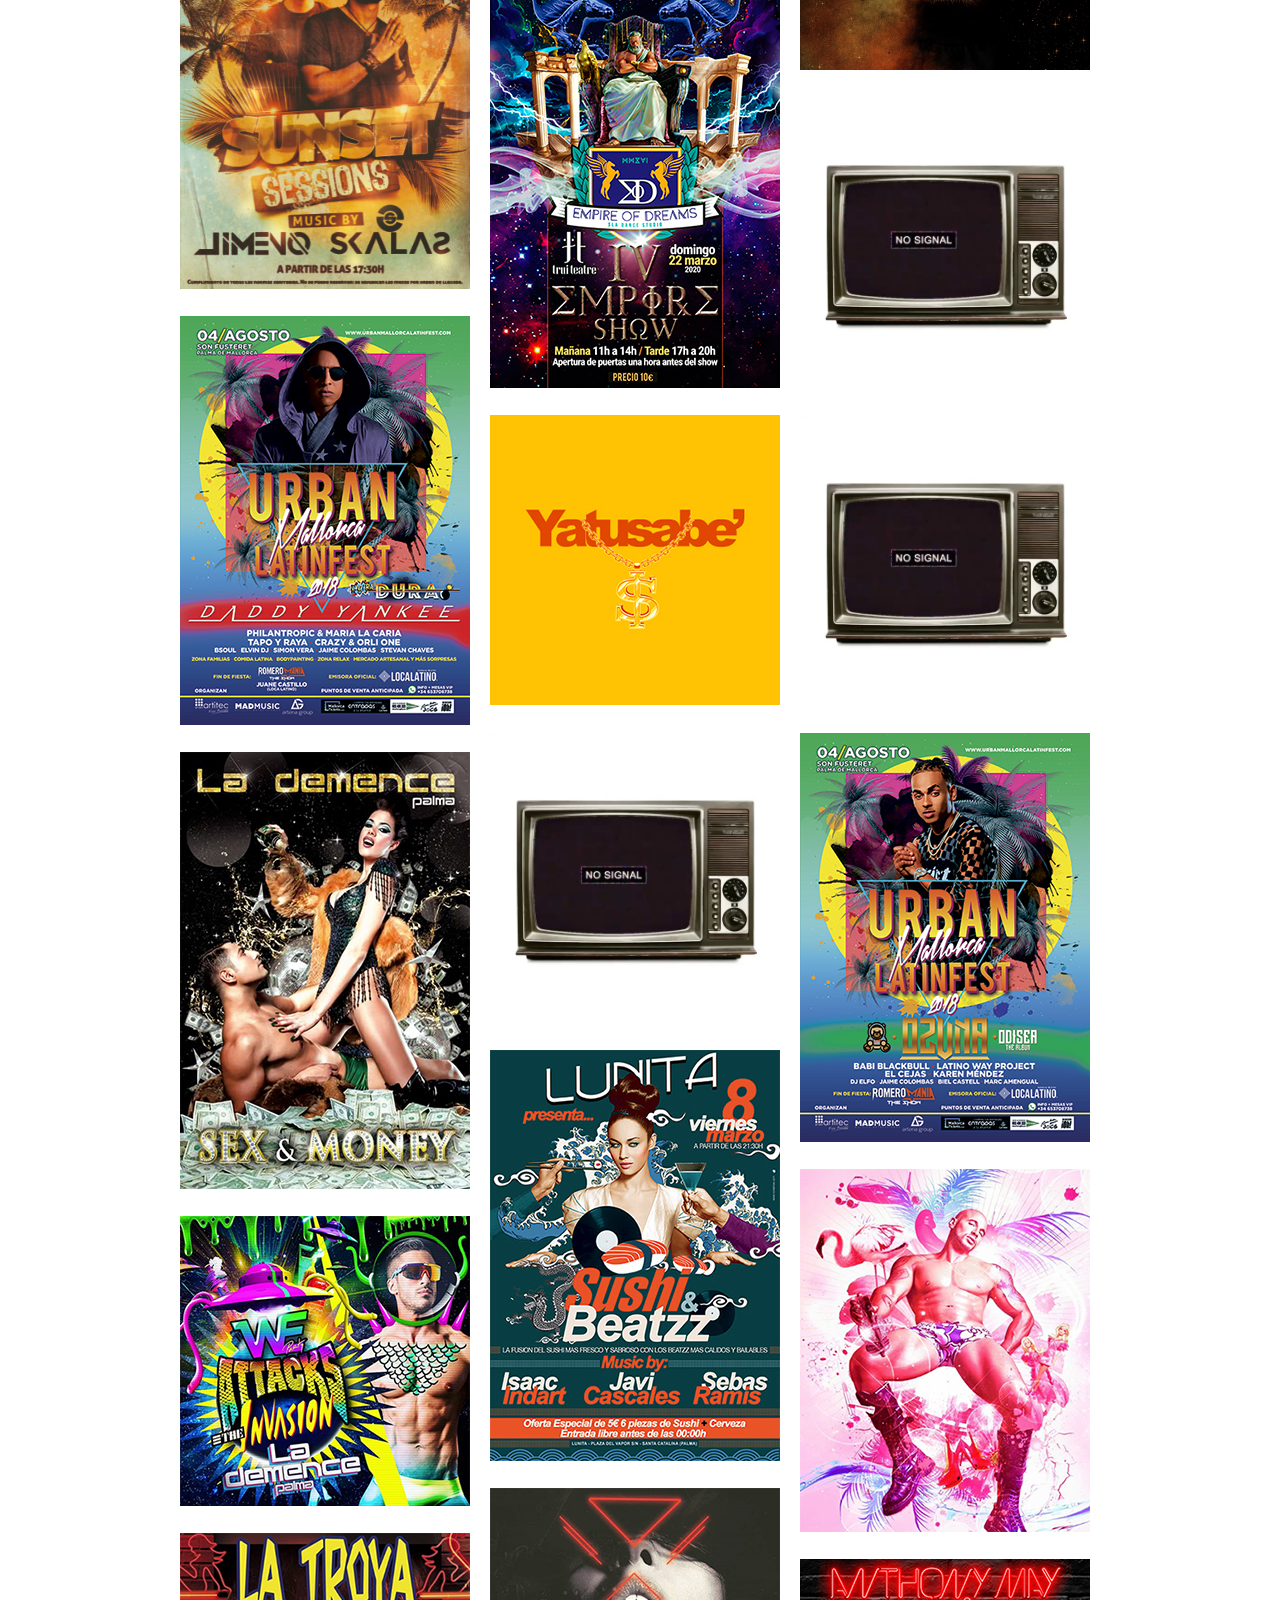
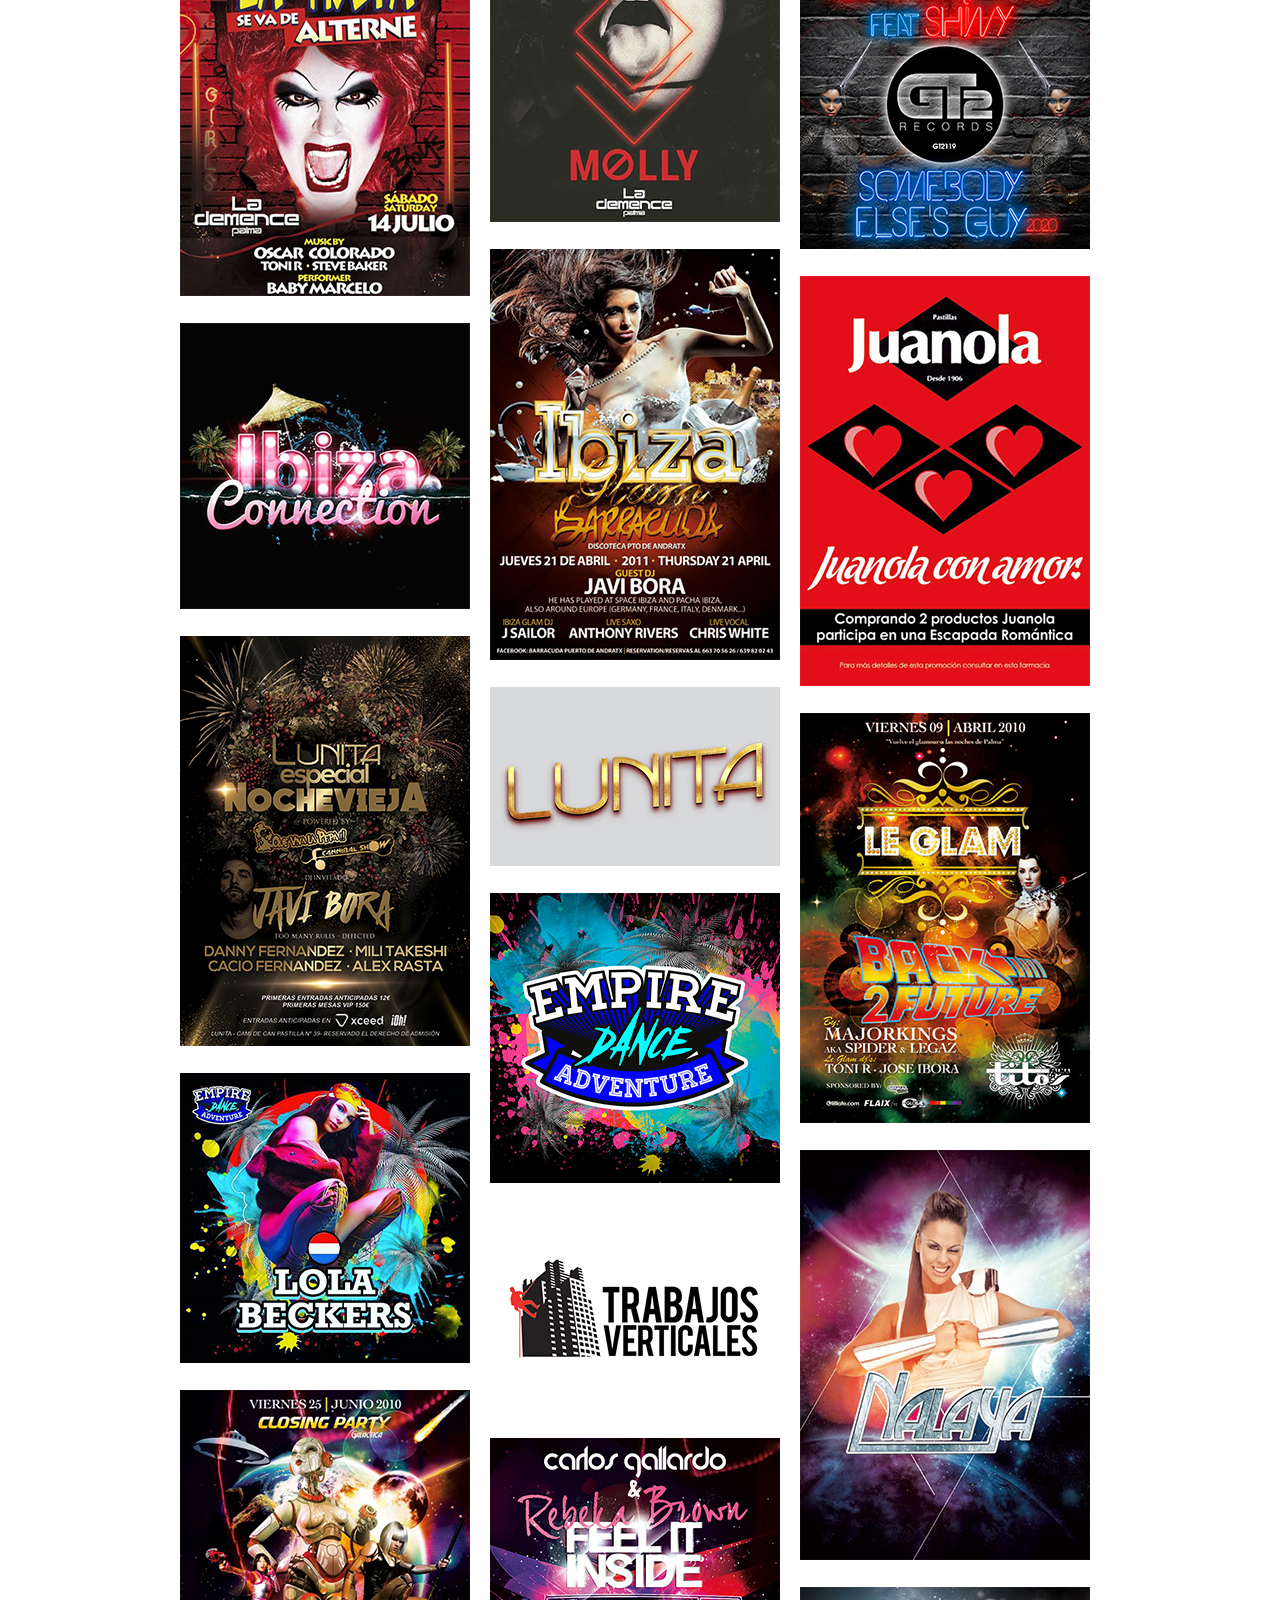
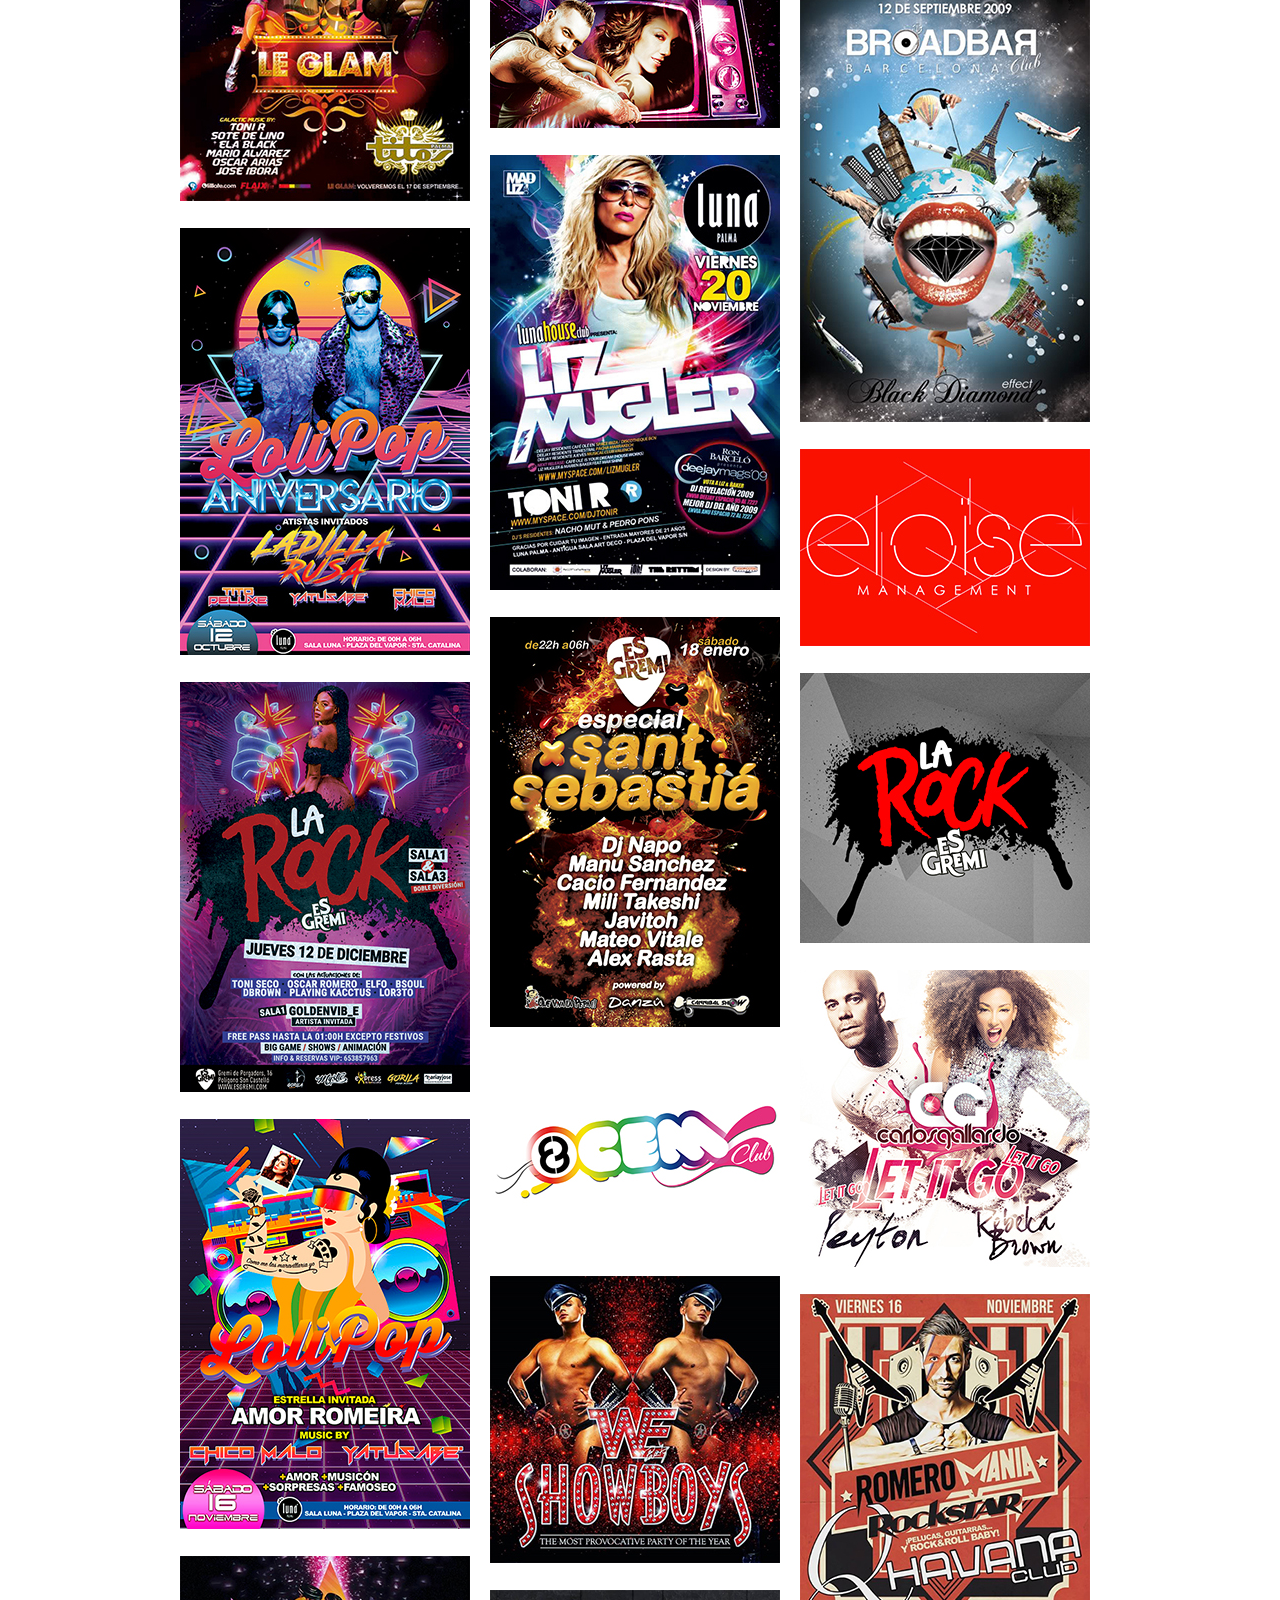
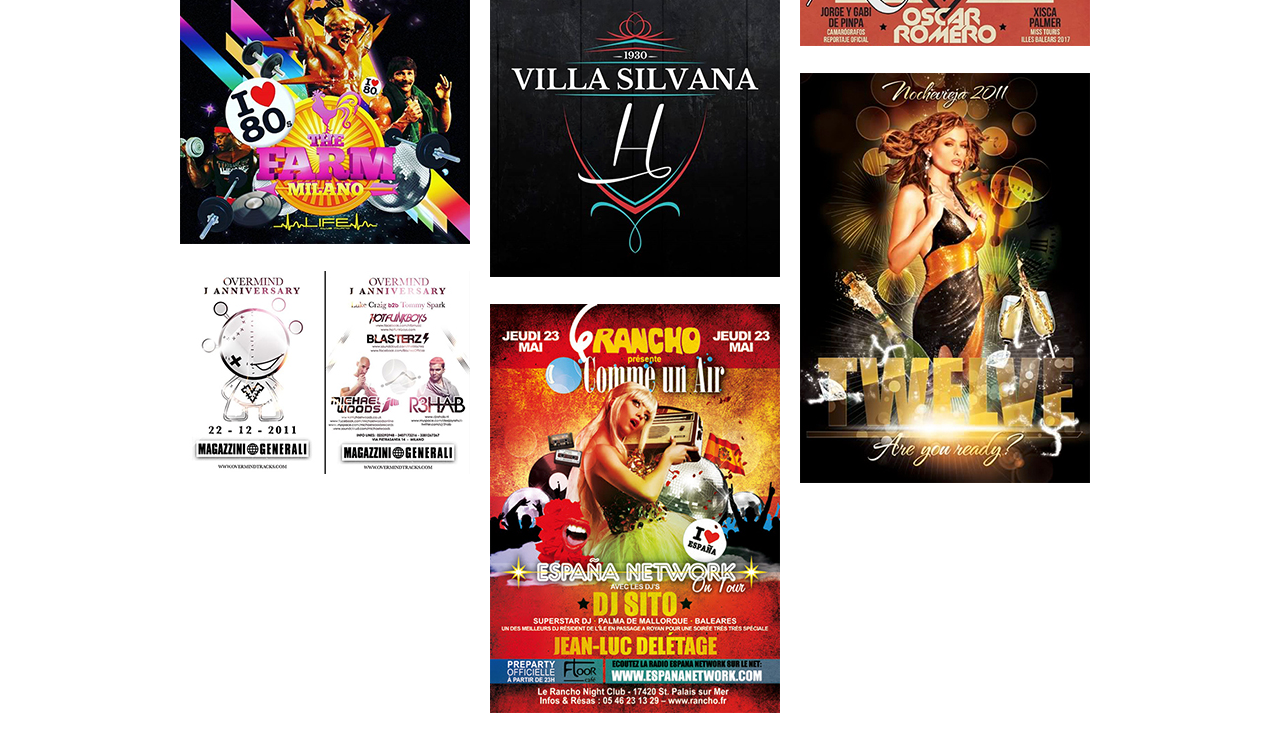
==== commit 0befd432: "Update index.html" ====
--- a/index.html
+++ b/index.html
@@ -8,11 +8,7 @@
 <!--<![endif]-->
 
 <head>
-    <link rel=stylesheet href="css/style.css">
-    <link rel=stylesheet href="css/prettyPhoto.css">
-    <script src="https://ajax.googleapis.com/ajax/libs/jquery/1.8.3/jquery.min.js"></script>
-    <script src="js/jquery.slabtext.js"></script>
-    <script src="js/jquery.backstretch.min.js"></script>
+
     <!-- Global site tag (gtag.js) - Google Analytics -->
     <script async src="https://www.googletagmanager.com/gtag/js?id=UA-131463482-2"></script>
     <script>
@@ -49,7 +45,11 @@
     <meta name="og:locale" content="es_ES">
     <meta name="og:type" content="website">
     <link rel="shortcut icon" href="images/favicon.ico">
-
+    <link rel=stylesheet href="css/style.css">
+    <link rel=stylesheet href="css/prettyPhoto.css">
+    <script src="https://ajax.googleapis.com/ajax/libs/jquery/1.8.3/jquery.min.js"></script>
+    <script src="js/jquery.backstretch.min.js"></script>
+    <script src="js/jquery.slabtext.js"></script>
     <script src="js/jquery.imagesloaded.js"></script>
     <script src="js/jquery.masonry.js"></script>
     <script src="js/jquery.prettyPhoto.js"></script>
@@ -80,6 +80,7 @@
             $("a[rel^='prettyPhoto']").prettyPhoto();
         });
     </script>
+
 </head>
 
 <body>
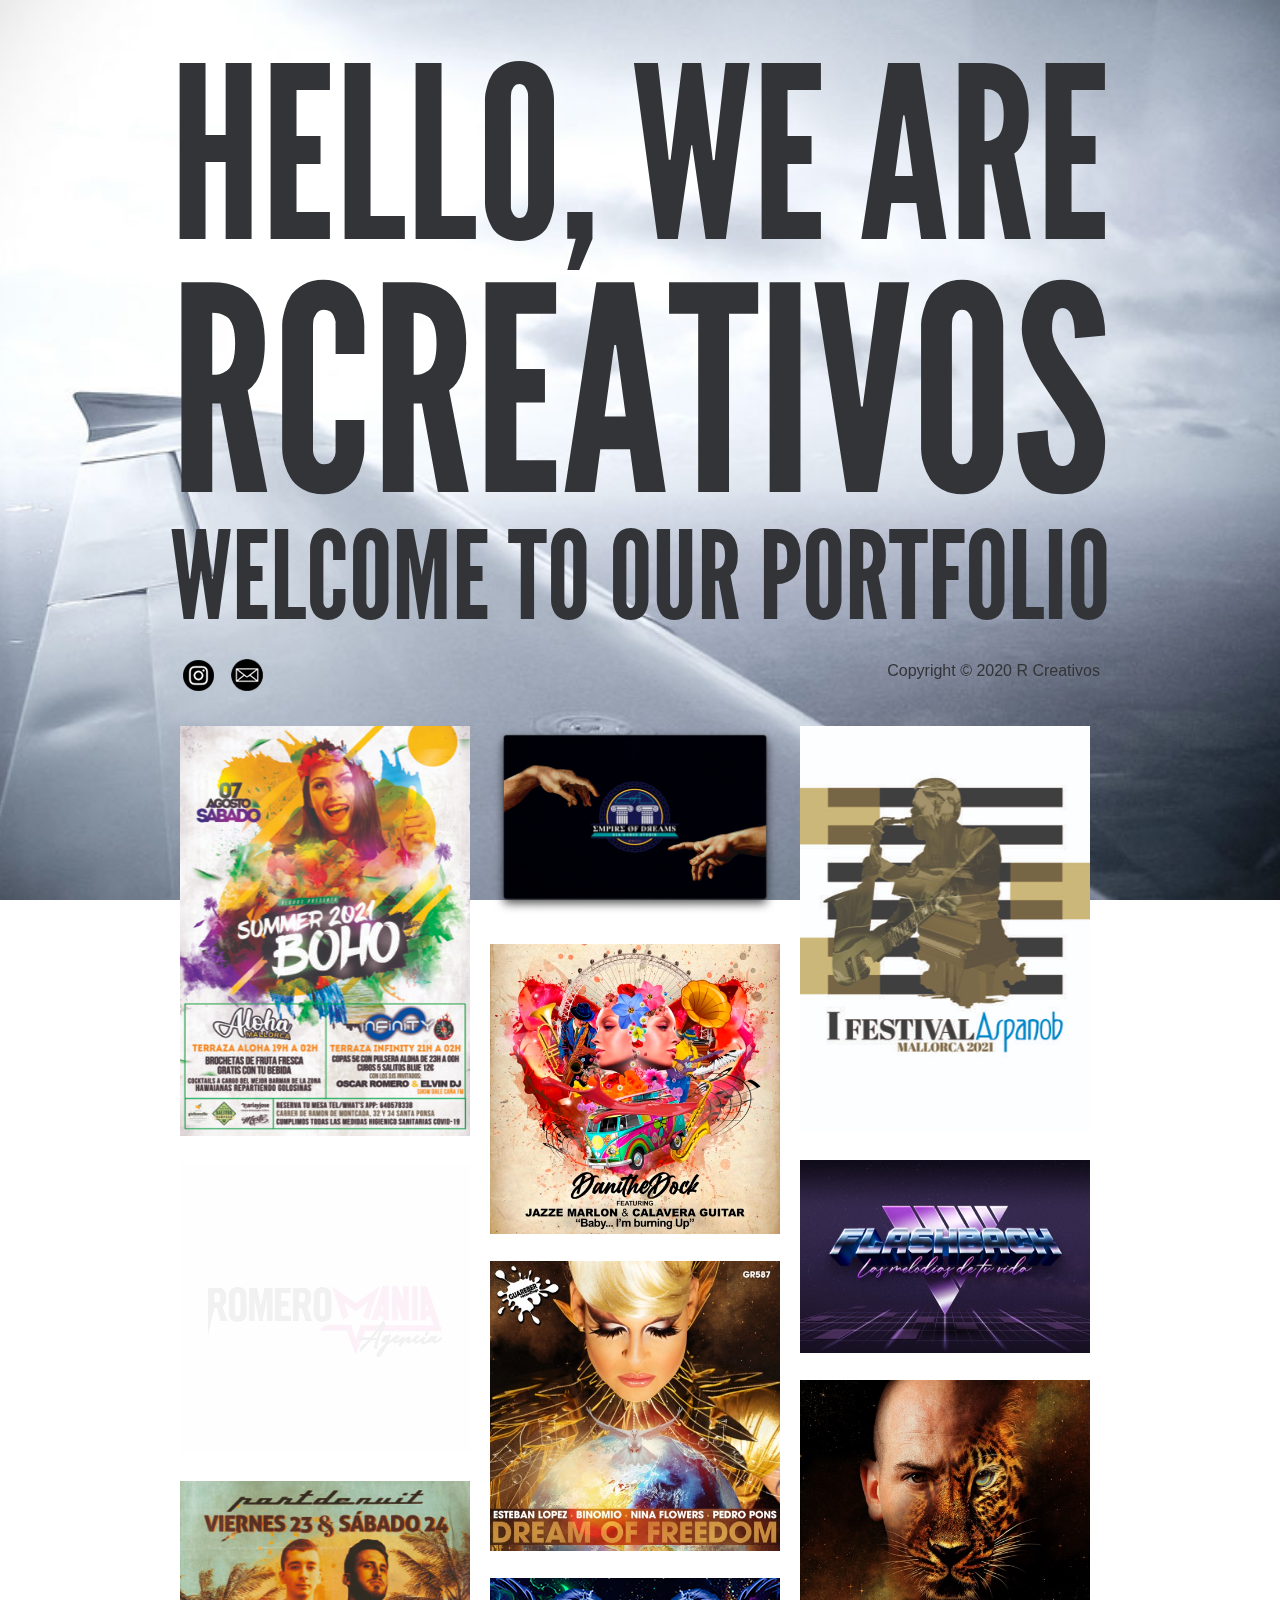
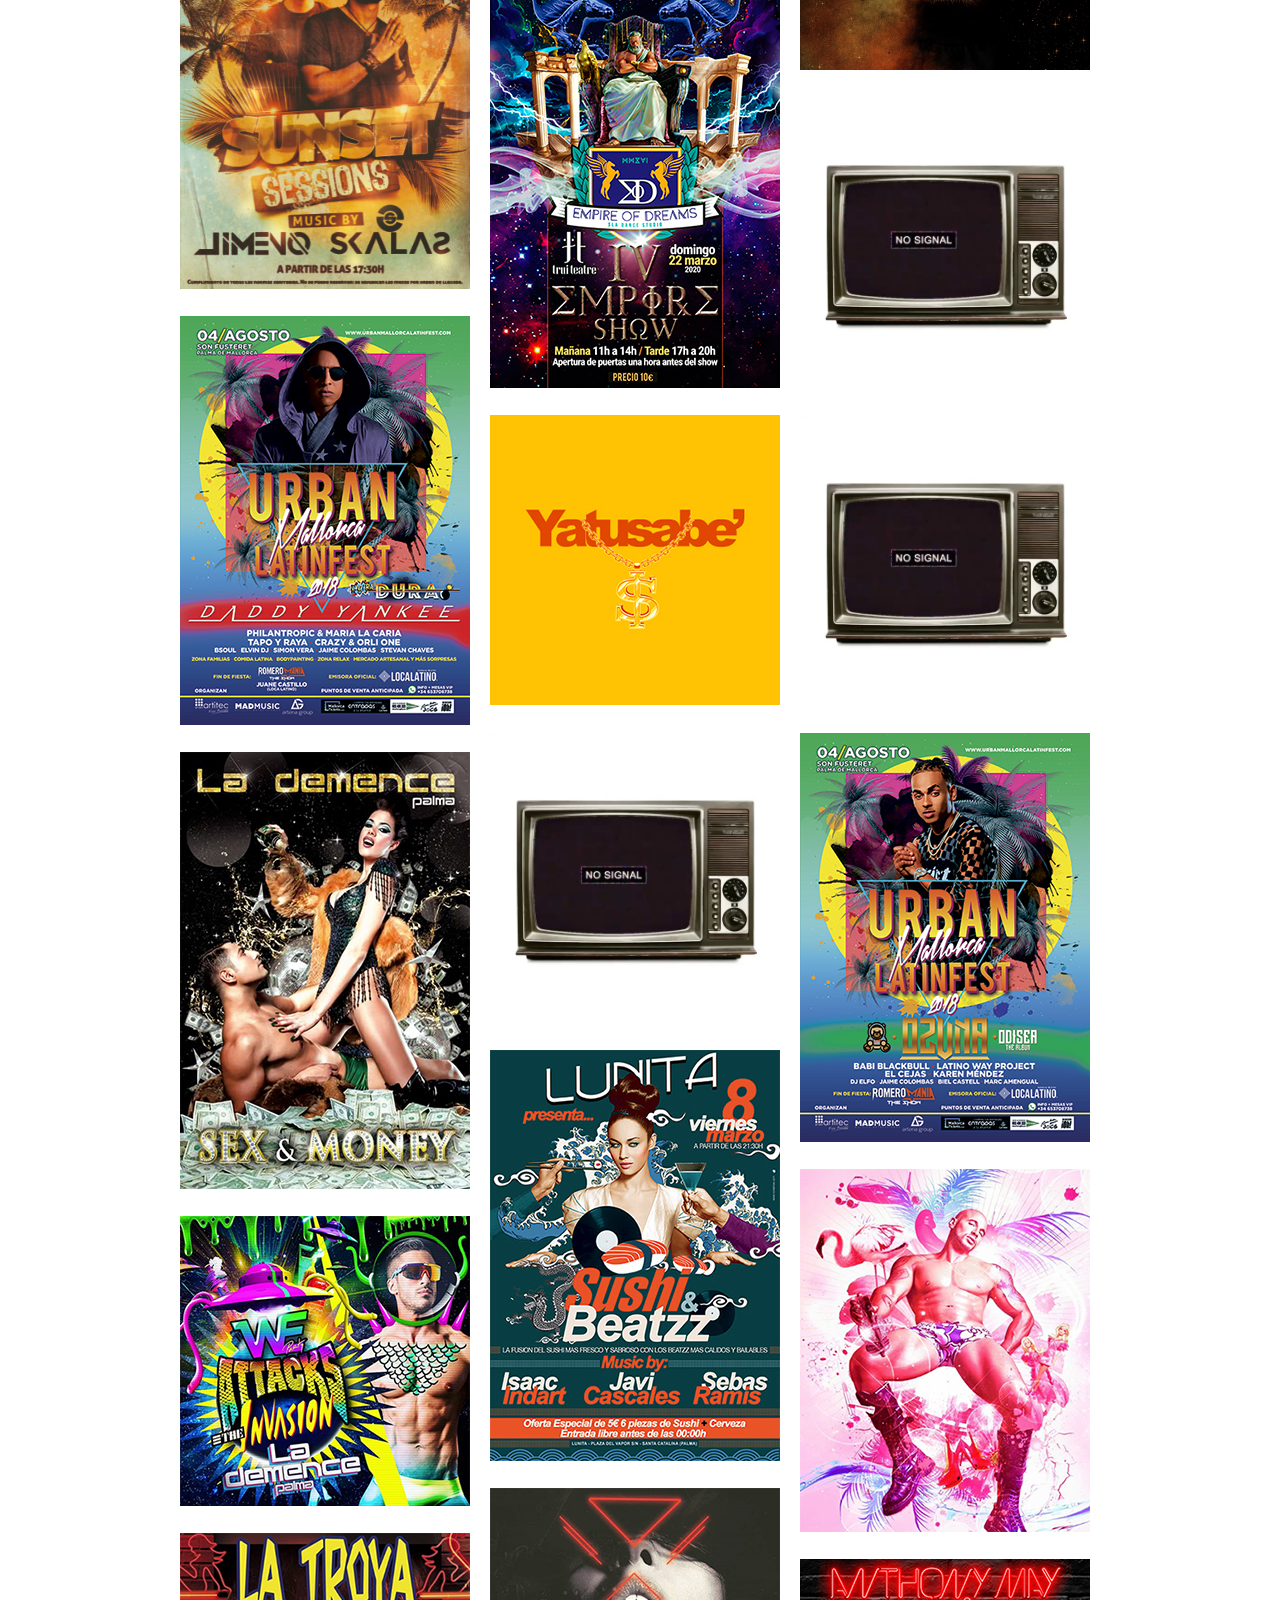
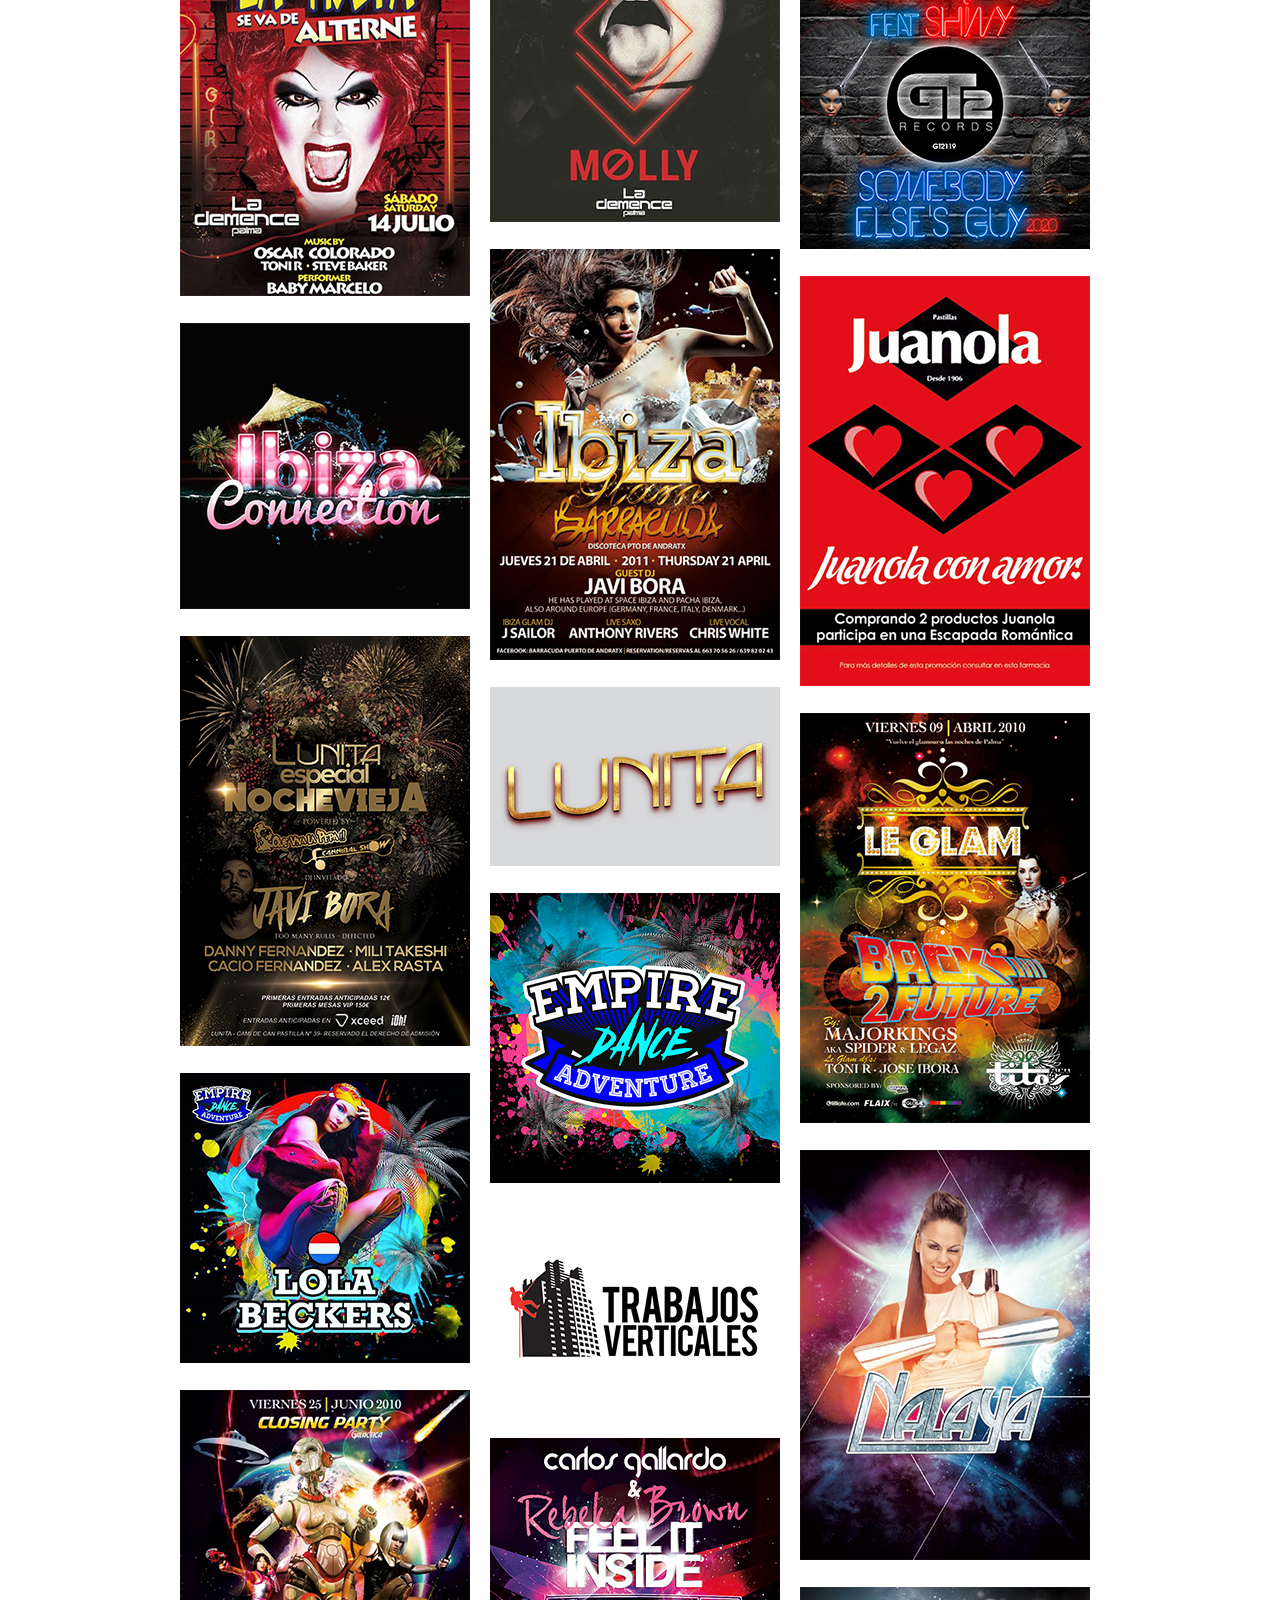
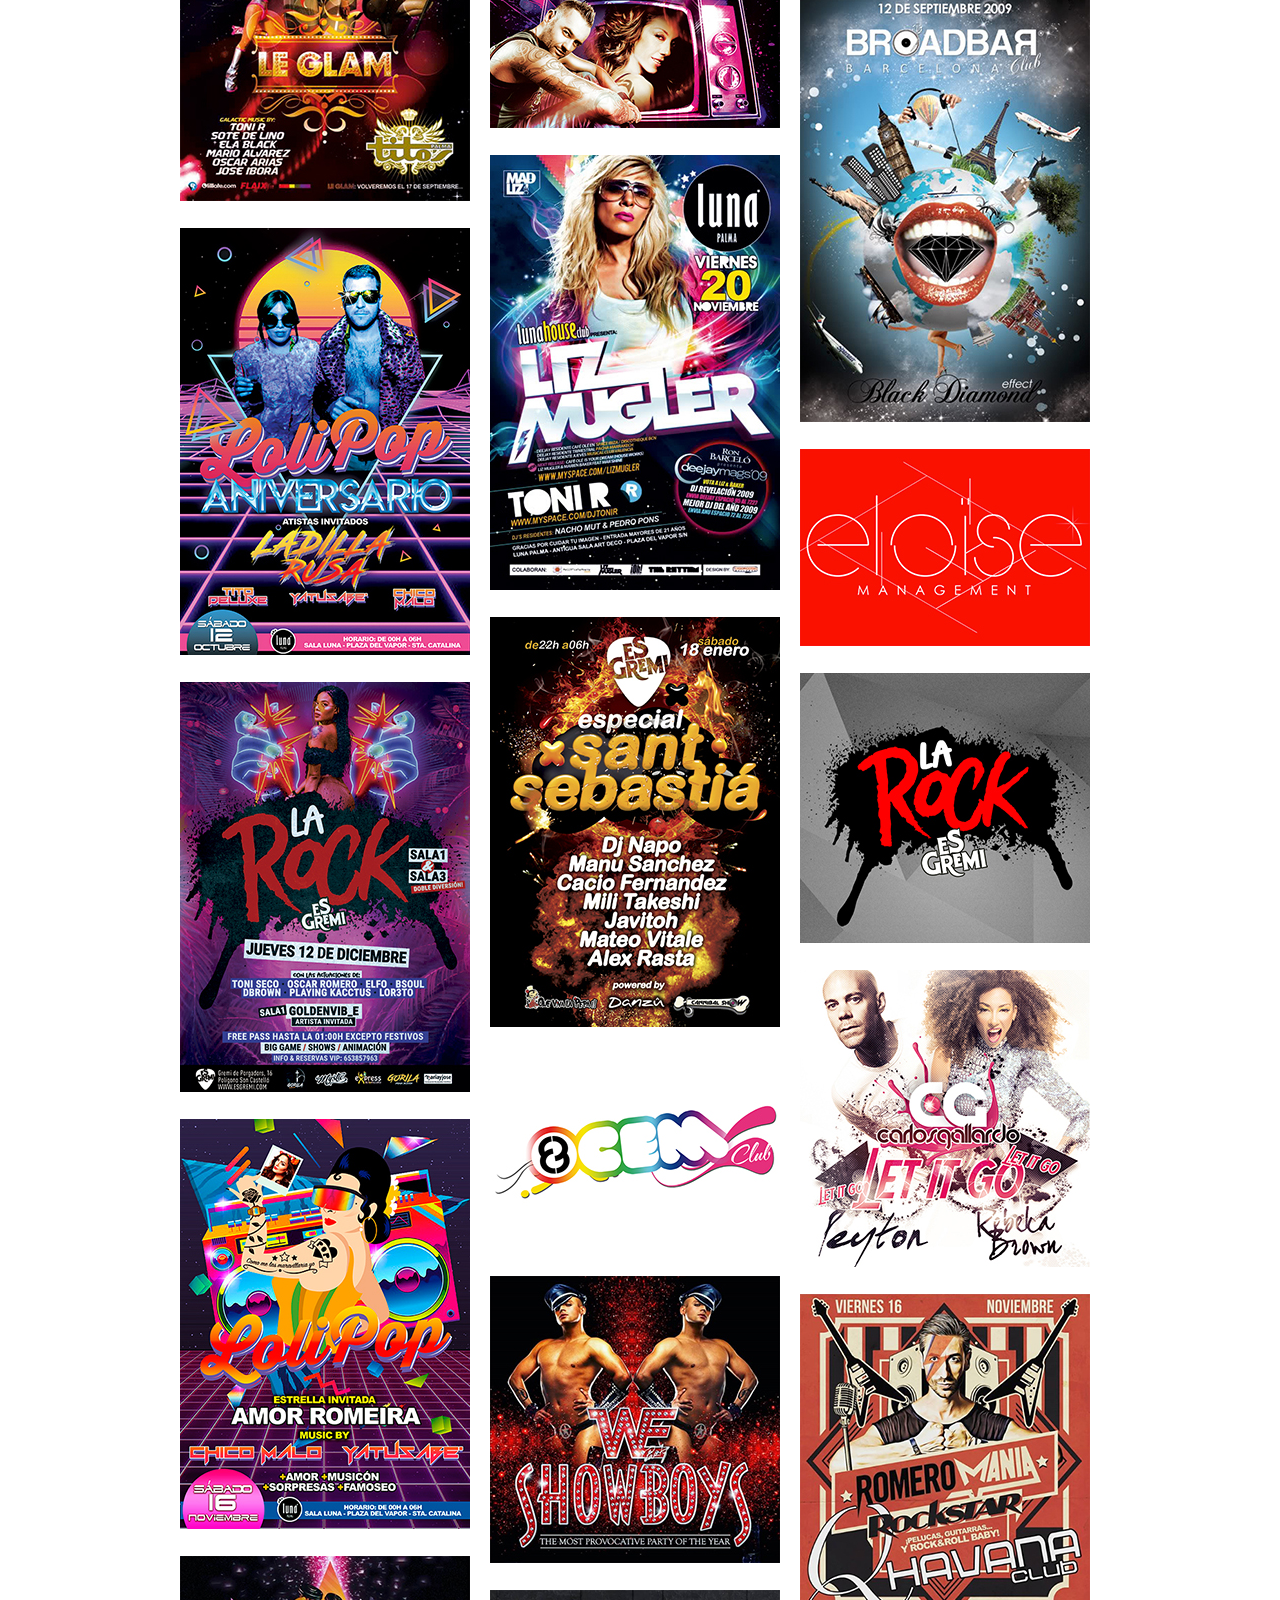
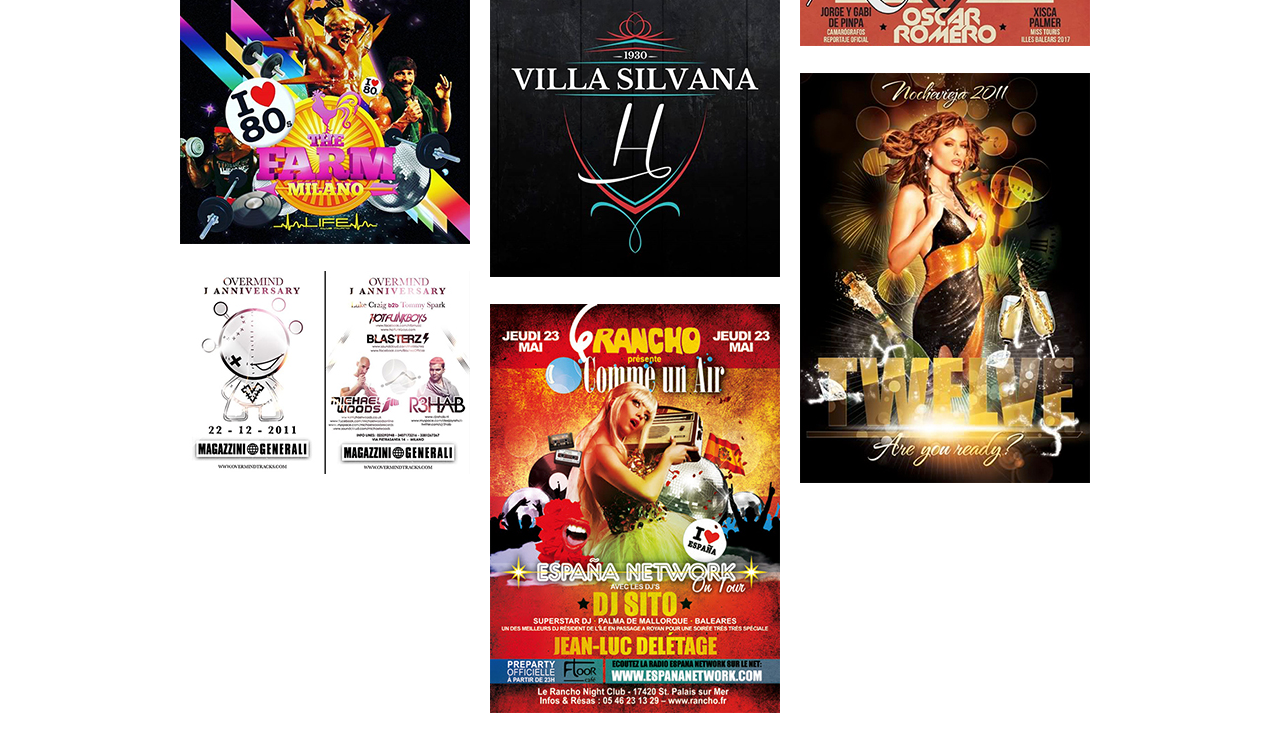
==== commit b6b16895: "Update index.html" ====
--- a/index.html
+++ b/index.html
@@ -7,8 +7,7 @@
 <html lang=es>
 <!--<![endif]-->
 
-<head>
-
+<head id=www-sitename-com data-template-set=html5-reset>
     <!-- Global site tag (gtag.js) - Google Analytics -->
     <script async src="https://www.googletagmanager.com/gtag/js?id=UA-131463482-2"></script>
     <script>
@@ -80,7 +79,6 @@
             $("a[rel^='prettyPhoto']").prettyPhoto();
         });
     </script>
-
 </head>
 
 <body>
@@ -101,27 +99,27 @@
         </section>
         <ul id=portfolio>
             <li class=item>
-                <a href="images/portfolio-items/item-41.jpg" rel=prettyPhoto><img src="images/portfolio-items/portfolio-peque/item-41.jpg" width=290></a>
+                <a href="images/portfolio-items/item-41.jpg" rel=prettyPhoto><img src="images/portfolio-items/portfolio-peque/item-41.jpg" width=290 loading="lazy"></a>
             </li>
             <li class=item><video src="images/videos/video4.mov" poster="images/rcreativos-videocover.png" playsinline="" autobuffer="" autoplay="" loop="" muted="" width=290></video></li>
             <li class=item>
-                <a href="images/portfolio-items/item-42.jpg" rel=prettyPhoto><img src="images/portfolio-items/portfolio-peque/item-42.jpg" width=290></a>
-            </li>
-            <li class=item>
-                <a href="images/portfolio-items/item-43.jpg" rel=prettyPhoto><img src="images/portfolio-items/portfolio-peque/item-43.jpg" width=290></a>
-            </li>
-            <li class=item>
-                <a href="images/portfolio-items/item-44.jpg" rel=prettyPhoto><img src="images/portfolio-items/portfolio-peque/item-44.jpg" width=290></a>
+                <a href="images/portfolio-items/item-42.jpg" rel=prettyPhoto><img src="images/portfolio-items/portfolio-peque/item-42.jpg" width=290 loading="lazy"></a>
+            </li>
+            <li class=item>
+                <a href="images/portfolio-items/item-43.jpg" rel=prettyPhoto><img src="images/portfolio-items/portfolio-peque/item-43.jpg" width=290 loading="lazy"></a>
+            </li>
+            <li class=item>
+                <a href="images/portfolio-items/item-44.jpg" rel=prettyPhoto><img src="images/portfolio-items/portfolio-peque/item-44.jpg" width=290 loading="lazy"></a>
             </li>
             <li class=item><video src="images/videos/video5.mp4" poster="images/rcreativos.jpeg" playsinline="" autobuffer="" autoplay="" loop="" muted="" width=290></video></li>
             <li class=item>
-                <a href="images/portfolio-items/item-45.jpg" rel=prettyPhoto><img src="images/portfolio-items/portfolio-peque/item-45.jpg" width=290></a>
-            </li>
-            <li class=item>
-                <a href="images/portfolio-items/item-46.jpg" rel=prettyPhoto><img src="images/portfolio-items/portfolio-peque/item-46.jpg" width=290></a>
-            </li>
-            <li class=item>
-                <a href="images/portfolio-items/item-47.jpg" rel=prettyPhoto><img src="images/portfolio-items/portfolio-peque/item-47.jpg" width=290></a>
+                <a href="images/portfolio-items/item-45.jpg" rel=prettyPhoto><img src="images/portfolio-items/portfolio-peque/item-45.jpg" width=290 loading="lazy"></a>
+            </li>
+            <li class=item>
+                <a href="images/portfolio-items/item-46.jpg" rel=prettyPhoto><img src="images/portfolio-items/portfolio-peque/item-46.jpg" width=290 loading="lazy"></a>
+            </li>
+            <li class=item>
+                <a href="images/portfolio-items/item-47.jpg" rel=prettyPhoto><img src="images/portfolio-items/portfolio-peque/item-47.jpg" width=290 loading="lazy"></a>
             </li>
             <li class=item>
                 <a href="images/portfolio-items/item-1.jpg" rel=prettyPhoto><img src="images/portfolio-items/portfolio-peque/item-1.jpg"></a>
@@ -136,115 +134,115 @@
             </li>
             <li class=item><video src="images/videos/video2.mp4" poster="images/rcreativos.jpeg" playsinline="" autobuffer="" autoplay="" loop="" muted="" width=290></video></li>
             <li class=item>
-                <a href="images/portfolio-items/item-3.jpg" rel=prettyPhoto><img src="images/portfolio-items/portfolio-peque/item-3.jpg" width=290></a>
-            </li>
-            <li class=item>
-                <a href="images/portfolio-items/item-5.jpg" rel=prettyPhoto><img src="images/portfolio-items/portfolio-peque/item-5.jpg" width=290></a>
-            </li>
-            <li class=item>
-                <a href="images/portfolio-items/item-6.jpg" rel=prettyPhoto><img src="images/portfolio-items/portfolio-peque/item-6.jpg" width=290></a>
-            </li>
-            <li class=item>
-                <a href="images/portfolio-items/item-7.jpg" rel=prettyPhoto><img src="images/portfolio-items/portfolio-peque/item-7.jpg" width=290></a>
-            </li>
-            <li class=item>
-                <a href="images/portfolio-items/item-8.jpg" rel=prettyPhoto><img src="images/portfolio-items/portfolio-peque/item-8.jpg" width=290></a>
-            </li>
-            <li class=item>
-                <a href="images/portfolio-items/item-9.jpg" rel=prettyPhoto><img src="images/portfolio-items/portfolio-peque/item-9.jpg" width=290></a>
-            </li>
-            <li class=item>
-                <a href="images/portfolio-items/item-10.jpg" rel=prettyPhoto><img src="images/portfolio-items/portfolio-peque/item-10.jpg" width=290></a>
-            </li>
-            <li class=item>
-                <a href="images/portfolio-items/item-11.jpg" rel=prettyPhoto><img src="images/portfolio-items/portfolio-peque/item-11.jpg" width=290></a>
-            </li>
-            <li class=item>
-                <a href="images/portfolio-items/item-12.jpg" rel=prettyPhoto><img src="images/portfolio-items/portfolio-peque/item-12.jpg" width=290></a>
-            </li>
-            <li class=item>
-                <a href="images/portfolio-items/item-13.jpg" rel=prettyPhoto><img src="images/portfolio-items/portfolio-peque/item-13.jpg" width=290></a>
-            </li>
-            <li class=item>
-                <a href="images/portfolio-items/item-14.jpg" rel=prettyPhoto><img src="images/portfolio-items/portfolio-peque/item-14.jpg" width=290></a>
-            </li>
-            <li class=item>
-                <a href="images/portfolio-items/item-15.jpg" rel=prettyPhoto><img src="images/portfolio-items/portfolio-peque/item-15.jpg" width=290></a>
-            </li>
-            <li class=item>
-                <a href="images/portfolio-items/item-16.jpg" rel=prettyPhoto><img src="images/portfolio-items/portfolio-peque/item-16.jpg" width=290></a>
-            </li>
-            <li class=item>
-                <a href="images/portfolio-items/item-17.jpg" rel=prettyPhoto><img src="images/portfolio-items/portfolio-peque/item-17.jpg" width=290></a>
-            </li>
-            <li class=item>
-                <a href="images/portfolio-items/item-18.jpg" rel=prettyPhoto><img src="images/portfolio-items/portfolio-peque/item-18.jpg" width=290></a>
-            </li>
-            <li class=item>
-                <a href="images/portfolio-items/item-19.jpg" rel=prettyPhoto><img src="images/portfolio-items/portfolio-peque/item-19.jpg" width=290></a>
-            </li>
-            <li class=item>
-                <a href="images/portfolio-items/item-20.jpg" rel=prettyPhoto><img src="images/portfolio-items/portfolio-peque/item-20.jpg" width=290></a>
-            </li>
-            <li class=item>
-                <a href="images/portfolio-items/item-21.jpg" rel=prettyPhoto><img src="images/portfolio-items/portfolio-peque/item-21.jpg" width=290></a>
-            </li>
-            <li class=item>
-                <a href="images/portfolio-items/item-22.jpg" rel=prettyPhoto><img src="images/portfolio-items/portfolio-peque/item-22.jpg" width=290></a>
-            </li>
-            <li class=item>
-                <a href="images/portfolio-items/item-23.jpg" rel=prettyPhoto><img src="images/portfolio-items/portfolio-peque/item-23.jpg" width=290></a>
-            </li>
-            <li class=item>
-                <a href="images/portfolio-items/item-24.jpg" rel=prettyPhoto><img src="images/portfolio-items/portfolio-peque/item-24.jpg" width=290></a>
-            </li>
-            <li class=item>
-                <a href="images/portfolio-items/item-25.jpg" rel=prettyPhoto><img src="images/portfolio-items/portfolio-peque/item-25.jpg" width=290></a>
-            </li>
-            <li class=item>
-                <a href="images/portfolio-items/item-26.jpg" rel=prettyPhoto><img src="images/portfolio-items/portfolio-peque/item-26.jpg" width=290></a>
-            </li>
-            <li class=item>
-                <a href="images/portfolio-items/item-27.jpg" rel=prettyPhoto><img src="images/portfolio-items/portfolio-peque/item-27.jpg" width=290></a>
-            </li>
-            <li class=item>
-                <a href="images/portfolio-items/item-28.jpg" rel=prettyPhoto><img src="images/portfolio-items/portfolio-peque/item-28.jpg" width=290></a>
-            </li>
-            <li class=item>
-                <a href="images/portfolio-items/item-29.jpg" rel=prettyPhoto><img src="images/portfolio-items/portfolio-peque/item-29.jpg" width=290></a>
-            </li>
-            <li class=item>
-                <a href="images/portfolio-items/item-30.jpg" rel=prettyPhoto><img src="images/portfolio-items/portfolio-peque/item-30.jpg" width=290></a>
-            </li>
-            <li class=item>
-                <a href="images/portfolio-items/item-31.jpg" rel=prettyPhoto><img src="images/portfolio-items/portfolio-peque/item-31.jpg" width=290></a>
-            </li>
-            <li class=item>
-                <a href="images/portfolio-items/item-32.jpg" rel=prettyPhoto><img src="images/portfolio-items/portfolio-peque/item-32.jpg" width=290></a>
-            </li>
-            <li class=item>
-                <a href="images/portfolio-items/item-33.jpg" rel=prettyPhoto><img src="images/portfolio-items/portfolio-peque/item-33.jpg" width=290></a>
-            </li>
-            <li class=item>
-                <a href="images/portfolio-items/item-34.jpg" rel=prettyPhoto><img src="images/portfolio-items/portfolio-peque/item-34.jpg" width=290></a>
-            </li>
-            <li class=item>
-                <a href="images/portfolio-items/item-35.jpg" rel=prettyPhoto><img src="images/portfolio-items/portfolio-peque/item-35.jpg" width=290></a>
-            </li>
-            <li class=item>
-                <a href="images/portfolio-items/item-36.jpg" rel=prettyPhoto><img src="images/portfolio-items/portfolio-peque/item-36.jpg" width=290></a>
-            </li>
-            <li class=item>
-                <a href="images/portfolio-items/item-37.jpg" rel=prettyPhoto><img src="images/portfolio-items/portfolio-peque/item-37.jpg" width=290></a>
-            </li>
-            <li class=item>
-                <a href="images/portfolio-items/item-38.jpg" rel=prettyPhoto><img src="images/portfolio-items/portfolio-peque/item-38.jpg" width=290></a>
-            </li>
-            <li class=item>
-                <a href="images/portfolio-items/item-39.jpg" rel=prettyPhoto><img src="images/portfolio-items/portfolio-peque/item-39.jpg" width=290></a>
-            </li>
-            <li class=item>
-                <a href="images/portfolio-items/item-40.jpg" rel=prettyPhoto><img src="images/portfolio-items/portfolio-peque/item-40.jpg" width=290></a>
+                <a href="images/portfolio-items/item-3.jpg" rel=prettyPhoto><img src="images/portfolio-items/portfolio-peque/item-3.jpg" width=290 loading="lazy"></a>
+            </li>
+            <li class=item>
+                <a href="images/portfolio-items/item-5.jpg" rel=prettyPhoto><img src="images/portfolio-items/portfolio-peque/item-5.jpg" width=290 loading="lazy"></a>
+            </li>
+            <li class=item>
+                <a href="images/portfolio-items/item-6.jpg" rel=prettyPhoto><img src="images/portfolio-items/portfolio-peque/item-6.jpg" width=290 loading="lazy"></a>
+            </li>
+            <li class=item>
+                <a href="images/portfolio-items/item-7.jpg" rel=prettyPhoto><img src="images/portfolio-items/portfolio-peque/item-7.jpg" width=290 loading="lazy"></a>
+            </li>
+            <li class=item>
+                <a href="images/portfolio-items/item-8.jpg" rel=prettyPhoto><img src="images/portfolio-items/portfolio-peque/item-8.jpg" width=290 loading="lazy"></a>
+            </li>
+            <li class=item>
+                <a href="images/portfolio-items/item-9.jpg" rel=prettyPhoto><img src="images/portfolio-items/portfolio-peque/item-9.jpg" width=290 loading="lazy"></a>
+            </li>
+            <li class=item>
+                <a href="images/portfolio-items/item-10.jpg" rel=prettyPhoto><img src="images/portfolio-items/portfolio-peque/item-10.jpg" width=290 loading="lazy"></a>
+            </li>
+            <li class=item>
+                <a href="images/portfolio-items/item-11.jpg" rel=prettyPhoto><img src="images/portfolio-items/portfolio-peque/item-11.jpg" width=290 loading="lazy"></a>
+            </li>
+            <li class=item>
+                <a href="images/portfolio-items/item-12.jpg" rel=prettyPhoto><img src="images/portfolio-items/portfolio-peque/item-12.jpg" width=290 loading="lazy"></a>
+            </li>
+            <li class=item>
+                <a href="images/portfolio-items/item-13.jpg" rel=prettyPhoto><img src="images/portfolio-items/portfolio-peque/item-13.jpg" width=290 loading="lazy"></a>
+            </li>
+            <li class=item>
+                <a href="images/portfolio-items/item-14.jpg" rel=prettyPhoto><img src="images/portfolio-items/portfolio-peque/item-14.jpg" width=290 loading="lazy"></a>
+            </li>
+            <li class=item>
+                <a href="images/portfolio-items/item-15.jpg" rel=prettyPhoto><img src="images/portfolio-items/portfolio-peque/item-15.jpg" width=290 loading="lazy"></a>
+            </li>
+            <li class=item>
+                <a href="images/portfolio-items/item-16.jpg" rel=prettyPhoto><img src="images/portfolio-items/portfolio-peque/item-16.jpg" width=290 loading="lazy"></a>
+            </li>
+            <li class=item>
+                <a href="images/portfolio-items/item-17.jpg" rel=prettyPhoto><img src="images/portfolio-items/portfolio-peque/item-17.jpg" width=290 loading="lazy"></a>
+            </li>
+            <li class=item>
+                <a href="images/portfolio-items/item-18.jpg" rel=prettyPhoto><img src="images/portfolio-items/portfolio-peque/item-18.jpg" width=290 loading="lazy"></a>
+            </li>
+            <li class=item>
+                <a href="images/portfolio-items/item-19.jpg" rel=prettyPhoto><img src="images/portfolio-items/portfolio-peque/item-19.jpg" width=290 loading="lazy"></a>
+            </li>
+            <li class=item>
+                <a href="images/portfolio-items/item-20.jpg" rel=prettyPhoto><img src="images/portfolio-items/portfolio-peque/item-20.jpg" width=290 loading="lazy"></a>
+            </li>
+            <li class=item>
+                <a href="images/portfolio-items/item-21.jpg" rel=prettyPhoto><img src="images/portfolio-items/portfolio-peque/item-21.jpg" width=290 loading="lazy"></a>
+            </li>
+            <li class=item>
+                <a href="images/portfolio-items/item-22.jpg" rel=prettyPhoto><img src="images/portfolio-items/portfolio-peque/item-22.jpg" width=290 loading="lazy"></a>
+            </li>
+            <li class=item>
+                <a href="images/portfolio-items/item-23.jpg" rel=prettyPhoto><img src="images/portfolio-items/portfolio-peque/item-23.jpg" width=290 loading="lazy"></a>
+            </li>
+            <li class=item>
+                <a href="images/portfolio-items/item-24.jpg" rel=prettyPhoto><img src="images/portfolio-items/portfolio-peque/item-24.jpg" width=290 loading="lazy"></a>
+            </li>
+            <li class=item>
+                <a href="images/portfolio-items/item-25.jpg" rel=prettyPhoto><img src="images/portfolio-items/portfolio-peque/item-25.jpg" width=290 loading="lazy"></a>
+            </li>
+            <li class=item>
+                <a href="images/portfolio-items/item-26.jpg" rel=prettyPhoto><img src="images/portfolio-items/portfolio-peque/item-26.jpg" width=290 loading="lazy"></a>
+            </li>
+            <li class=item>
+                <a href="images/portfolio-items/item-27.jpg" rel=prettyPhoto><img src="images/portfolio-items/portfolio-peque/item-27.jpg" width=290 loading="lazy"></a>
+            </li>
+            <li class=item>
+                <a href="images/portfolio-items/item-28.jpg" rel=prettyPhoto><img src="images/portfolio-items/portfolio-peque/item-28.jpg" width=290 loading="lazy"></a>
+            </li>
+            <li class=item>
+                <a href="images/portfolio-items/item-29.jpg" rel=prettyPhoto><img src="images/portfolio-items/portfolio-peque/item-29.jpg" width=290 loading="lazy"></a>
+            </li>
+            <li class=item>
+                <a href="images/portfolio-items/item-30.jpg" rel=prettyPhoto><img src="images/portfolio-items/portfolio-peque/item-30.jpg" width=290 loading="lazy"></a>
+            </li>
+            <li class=item>
+                <a href="images/portfolio-items/item-31.jpg" rel=prettyPhoto><img src="images/portfolio-items/portfolio-peque/item-31.jpg" width=290 loading="lazy"></a>
+            </li>
+            <li class=item>
+                <a href="images/portfolio-items/item-32.jpg" rel=prettyPhoto><img src="images/portfolio-items/portfolio-peque/item-32.jpg" width=290 loading="lazy"></a>
+            </li>
+            <li class=item>
+                <a href="images/portfolio-items/item-33.jpg" rel=prettyPhoto><img src="images/portfolio-items/portfolio-peque/item-33.jpg" width=290 loading="lazy"></a>
+            </li>
+            <li class=item>
+                <a href="images/portfolio-items/item-34.jpg" rel=prettyPhoto><img src="images/portfolio-items/portfolio-peque/item-34.jpg" width=290 loading="lazy"></a>
+            </li>
+            <li class=item>
+                <a href="images/portfolio-items/item-35.jpg" rel=prettyPhoto><img src="images/portfolio-items/portfolio-peque/item-35.jpg" width=290 loading="lazy"></a>
+            </li>
+            <li class=item>
+                <a href="images/portfolio-items/item-36.jpg" rel=prettyPhoto><img src="images/portfolio-items/portfolio-peque/item-36.jpg" width=290 loading="lazy"></a>
+            </li>
+            <li class=item>
+                <a href="images/portfolio-items/item-37.jpg" rel=prettyPhoto><img src="images/portfolio-items/portfolio-peque/item-37.jpg" width=290 loading="lazy"></a>
+            </li>
+            <li class=item>
+                <a href="images/portfolio-items/item-38.jpg" rel=prettyPhoto><img src="images/portfolio-items/portfolio-peque/item-38.jpg" width=290 loading="lazy"></a>
+            </li>
+            <li class=item>
+                <a href="images/portfolio-items/item-39.jpg" rel=prettyPhoto><img src="images/portfolio-items/portfolio-peque/item-39.jpg" width=290 loading="lazy"></a>
+            </li>
+            <li class=item>
+                <a href="images/portfolio-items/item-40.jpg" rel=prettyPhoto><img src="images/portfolio-items/portfolio-peque/item-40.jpg" width=290 loading="lazy"></a>
             </li>
         </ul>
 
